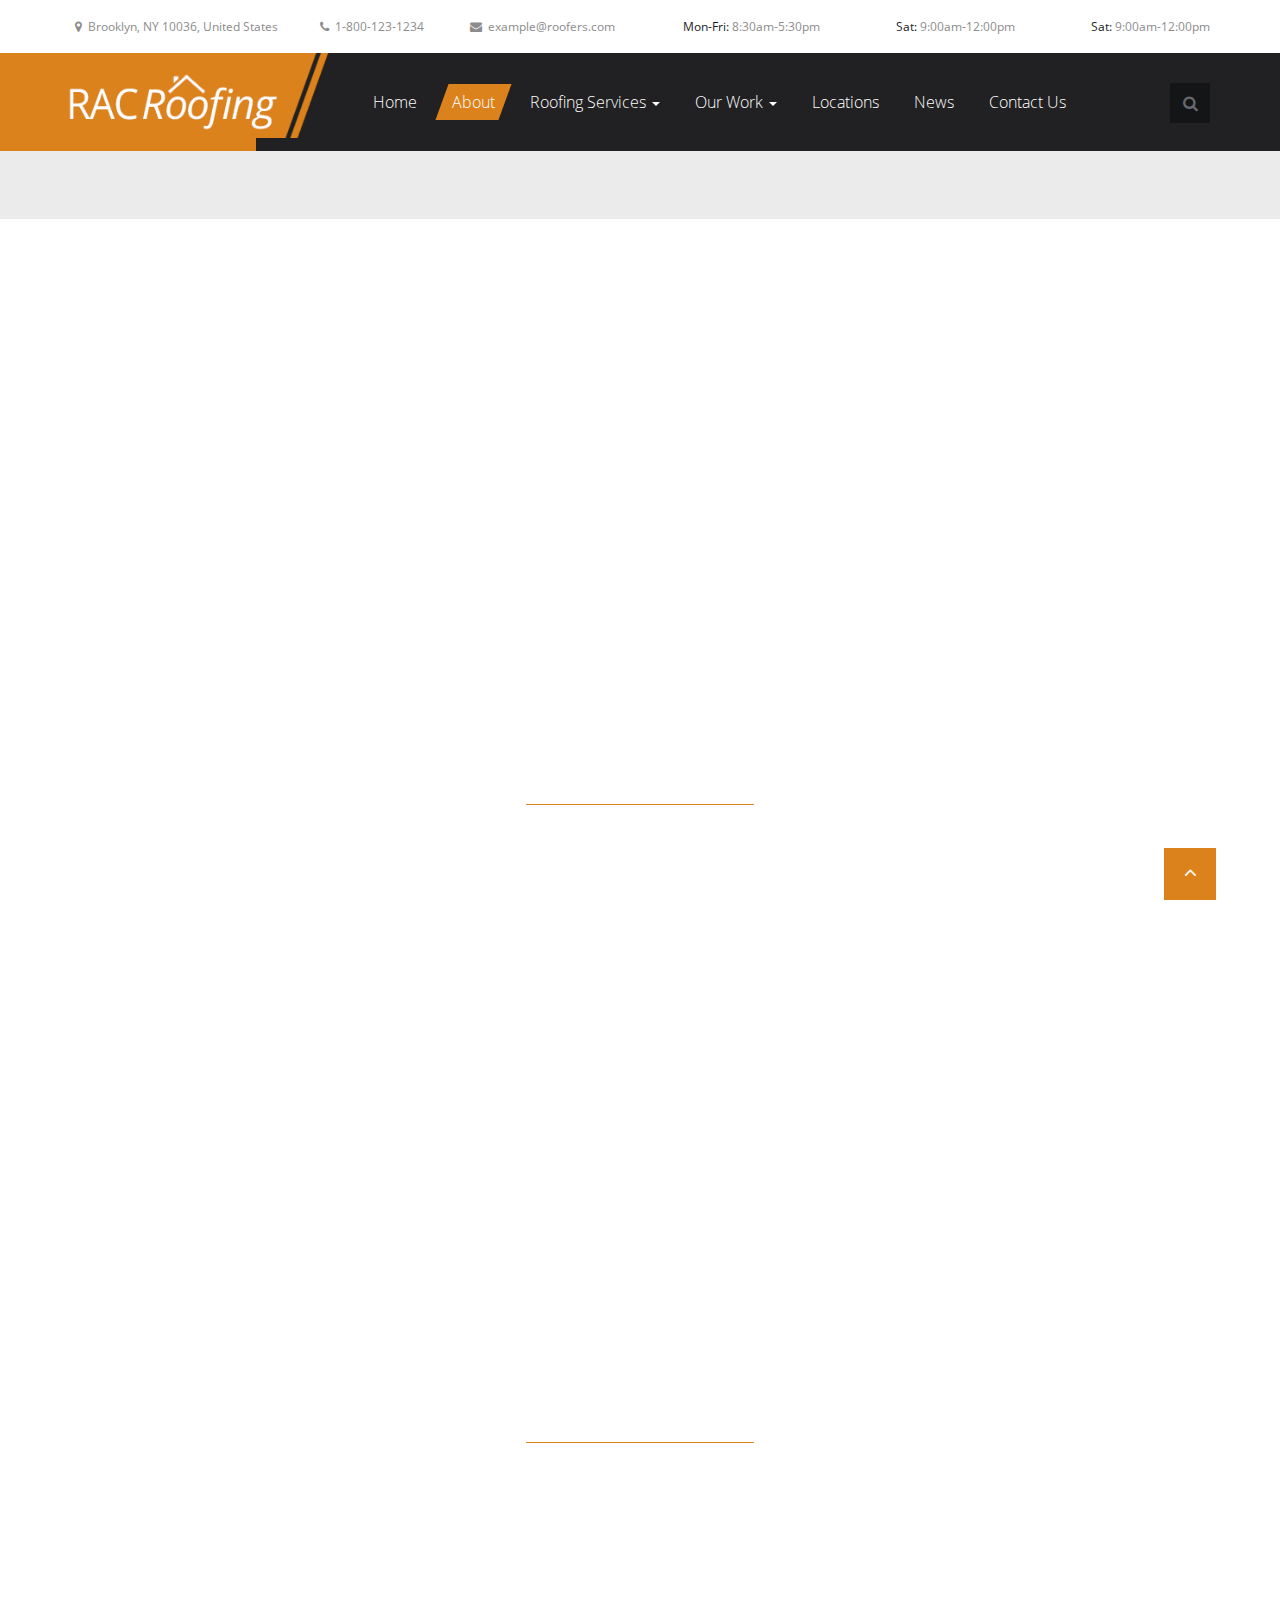
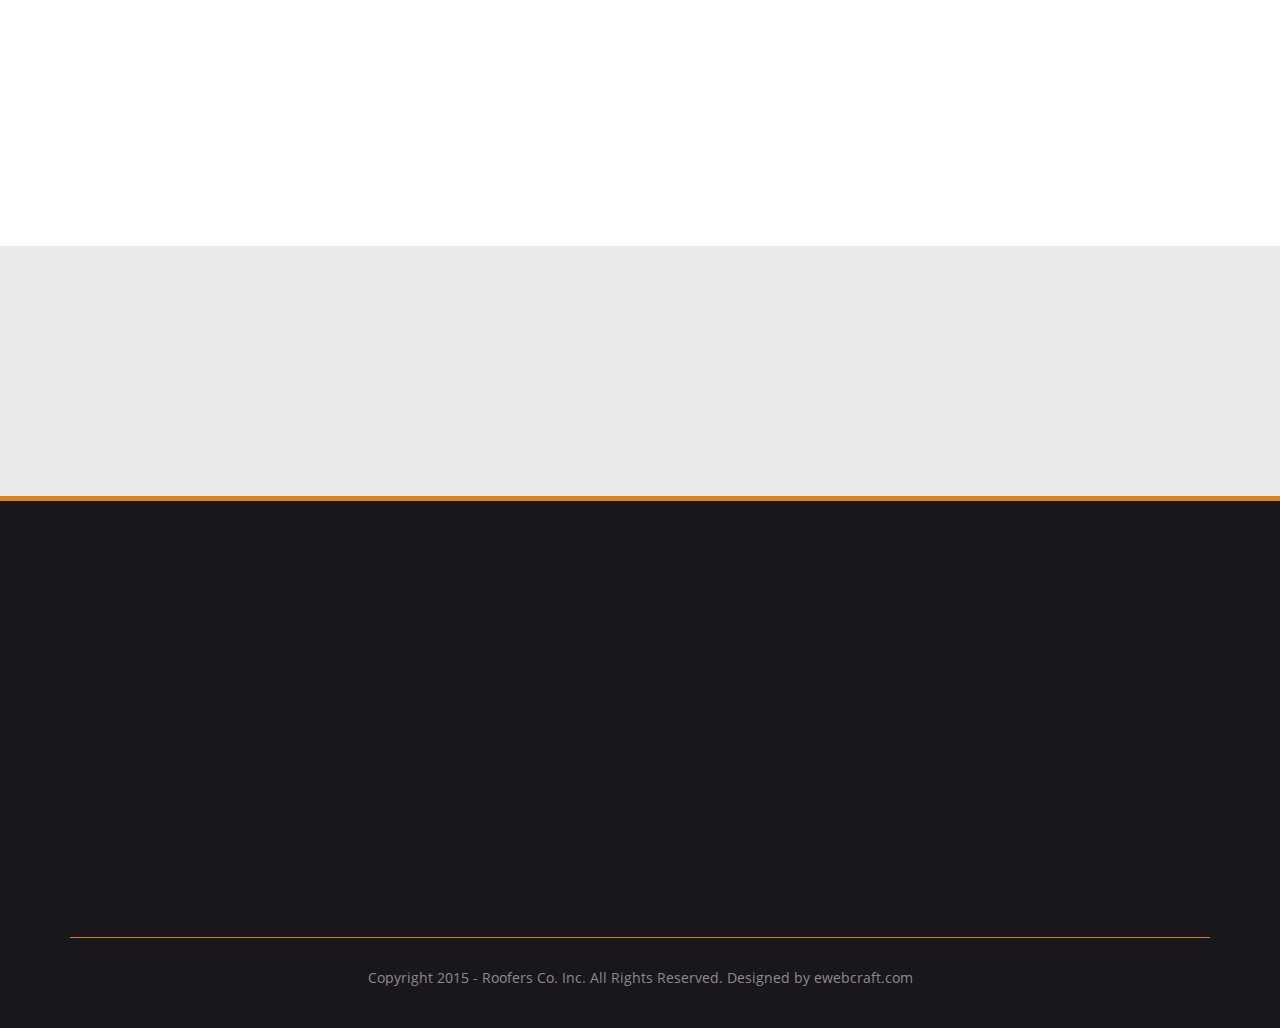
==== about.html @ cd8c09f7 "Commit of site" ====
<!doctype html>
<html>
<head>
<meta charset="utf-8">
<meta content="width=device-width, initial-scale=1.0" name="viewport">
<title>About Us</title>
<link rel="stylesheet" type="text/css" href="css/bootstrap.min.css">
<link rel="stylesheet" type="text/css" href="css/font-awesome.min.css">
<link rel="stylesheet" type="text/css" href="css/owl.carousel.css">
<link rel="stylesheet" type="text/css" href="css/style.css">
<link rel="stylesheet" type="text/css" href="css/animate-custom.css">
<link rel="stylesheet" type="text/css" href="css/loader.css">

</head>

<body>
<div id="loader-wrapper">
    <div id="loader"></div>
    <div class="loader-section section-left"></div>
    <div class="loader-section section-right"></div>
    <div class="load_title">Roofing Services Premier HTML</div>
</div>
<div class="container">
    <a href="#" class="back-to-top text-center" style="display: inline;">
    <i class="fa fa-angle-up"></i>
    </a>
</div>

<header>
    <div class="container">
      <div class="row text-center top-info">
              <div class="col-md-6 col-sm-6 col-xs-6">
            <div class="row">
            <div class="col-md-5 col-sm-5 col-xs-12 info">
                <address>
                <i class="fa fa-map-marker"></i>
                Brooklyn, NY 10036, United States   
                </address>
            </div>
            
            <div class="col-md-3 col-sm-3 col-xs-12 info">
                <span class="address">
                <i class="fa fa-phone"></i>
                 1-800-123-1234  
                </span>
            </div>
            
            <div class="col-md-4 col-sm-4 col-xs-12 info">
                <span class="address">
                <i class="fa fa-envelope"></i>
                <a href="mailto:example@roofers.com">example@roofers.com</a>
                </span>
            </div>
            </div>

            </div>
            
           <div class="col-md-6 col-sm-6 col-xs-6">
           <div class="row timing">
           <div class="col-md-4 col-sm-4 col-xs-12 text-right">
                <span class="address">
                <span class="color">Mon-Fri:</span> 8:30am-5:30pm  
                </span>
            </div>
            
            <div class="col-md-4 col-sm-4 col-xs-12 text-right">
                <span class="address">
                <span class="color">Sat:</span> 9:00am-12:00pm
                </span>
            </div>
            
            <div class="col-md-4 col-sm-4 col-xs-12 text-right">
                <span class="address">
                <span class="color">Sat:</span> 9:00am-12:00pm
                </span>
            </div>
            </div>

          </div>
        </div>
    </div> <!--CONTAINER-->
</header>

<div class="navigation">
	<div class="container">
    	<div class="row">
        	<div class="col-md-3 col-sm-3 col-xs-4 logo">
            <div class="logo">
            	<a href="index.html">
                <img src="images/logo.png" alt="logo" class="img-responsive"></a>
            </div>
            </div>
            
            <div class="col-md-9 col-sm-9 col-xs-8">
            <nav class="navbar navbar-default">
                <div class="navbar-header">
                  <button type="button" class="navbar-toggle" data-toggle="collapse" data-target=".nav-collapse">
                    <span class="icon-bar"></span>
                    <span class="icon-bar"></span>
                    <span class="icon-bar"></span>
                  </button>
                   <!--<a class="navbar-brand" href="#"><img src="images/logo.png" alt="logo" class="img-responsive"></a>-->
                </div>
                <div class="collapse navbar-collapse nav-collapse">
                	<ul class="nav navbar-nav navbar-left">
                        <li><a href="index.html"> Home </a></li>
                        <li class="active"><a href="about.html"> About </a></li>
                        <li class="dropdown">
                          <a href="services.html" class="dropdown-toggle" data-toggle="dropdown">
                          Roofing Services <b class="caret"></b></a>
                          <ul class="dropdown-menu">
                            <li><a href="services.html">Roofing Services </a></li>
                            <li><a href="services-detail.html">Services Details</a></li>
                          </ul>
                        </li>
                        
                        <li class="dropdown">
                          <a href="our-work.html" class="dropdown-toggle" data-toggle="dropdown">
                          Our Work <b class="caret"></b></a>
                          <ul class="dropdown-menu">
                            <li><a href="our-work.html">Our Work </a></li>
                            <li><a href="work-detail.html">Work Details</a></li>
                          </ul>
                        </li>
                        <li><a href="locations.html"> Locations </a></li>
                        <li><a href="news.html"> News </a></li>
                        <li><a href="contact.html"> Contact Us </a></li>
                        
                    </ul>
                    <div class="search-container hidden-sm hidden-xs">
                   	 <form class="searchbox navbar-form ">
                    <input type="text" class="searchbox-input search" placeholder="search here" name="search" required>
                    <button type="submit" class="searchbox-submit searchbox-icon" value=""><i class="fa fa-search"></i>
                    </button>
                    </form>
                    </div>
               </div>
           </nav>
           </div>
        </div>
    </div>
</div>

<div class="page-nav">
    <div class="container">
        <div class="row">
            <div class="top-nav2">
                <div class="col-md-9 col-sm-9 col-xs-6 jw-animate-gen noOpacity" data-gen="fadeInLeft" data-gen-offset="50%">
                <span class="heading">About us</span>
                </div>
                <div class="col-md-3 col-sm-3 col-xs-6 text-right jw-animate-gen noOpacity" data-gen="fadeInRight" data-gen-offset="50%">
                <span class="inner-link">
                <a href="index.html">Home <i class="fa fa-angle-double-right"></i></a>
               </span>
                <span class="inner-link">About Us</span>
                </div>
            </div>
        </div>
    </div>
</div>


<section class="about-section">
  <div class="container">
    <div class="meet-us">
      <div class="row">
        <div class="col-md-5 col-sm-5 col-xs-12 jw-animate-gen noOpacity" data-gen="fadeInLeft" data-gen-offset="70%">
            <div class="about-slider">
                <div class="carousel slide abt-carousel">
                   <div class="carousel-inner">
                    <div class="item active">
                        <div class="bannerImage">
                            <a href="#"><img src="images/about-main.jpg" alt="about slider"></a>
                        </div>
                    </div><!-- /Slide1 --> 
        
                    <div class="item">
                        <div class="bannerImage">
                            <a href="#"><img src="images/about-main2.jpg" alt="about slider"></a>
                        </div>
                                                                 
                    </div><!-- /Slide2 -->             
        
                    <div class="item">
                        <div class="bannerImage">
                           <a href="#"><img src="images/about-main3.jpg" alt="about slider"></a>
                        </div>
                    </div><!-- /Slide2 -->                      
                </div>
                
                <div class="control-box">                            
                    <a data-slide="prev" href=".abt-carousel" class="carousel-control left">
                    <i class="fa fa-angle-double-left"></i>
                    </a>
                    <a data-slide="next" href=".abt-carousel" class="carousel-control right">
                    <i class="fa fa-angle-double-right"></i>
                    </a>
                </div><!-- /.control-box -->   
                                      
                </div><!-- Carousel -->
                        
            </div>
        </div>
                  
          <div class="col-md-7 col-sm-7 col-xs-12 jw-animate-gen noOpacity" data-gen="fadeInRight" data-gen-offset="65%">
          <h1 class="jw-animate-gen noOpacity" data-gen-offset="85%" data-gen="fadeInDown">
          Hello, Meet Us!</h1>
          <h2>The Ultimate, Multipurpose Busiess template</h2>
          <p>
          Duis autem eumre dolor hendrerit vulputate vesse molestie consequat vel illum doloraeu feugiat nulla facilisis at vero eros accumsan et iusto odio dignissim. Qlandit praesent luptatum zzril delenit augue duis dolore feugait nulla facilisi. Lorem ipsum dolor sit amet, consectetuer adipiscing elit, sed diam nonummy nibh euismod tincidunt ut laoreet dolore magna aliquam erat volutpat. Duis autem eumre dolor hendrerit vulputate velit esse molestie consequat vel illum doloraeu.

          </p>
                   <div class="jw-animate-gen noOpacity" data-gen-offset="75%" data-gen="fadeIn">
                   <a href="news.html" class="red-button  btn-4 btn-4c">
                  <span>read more</span>
                  </a>
                  </div>
          </div>
      </div>
      
      
    </div>
    
  </div> <!--CONTAINER-->
</section>

<section class="services">
<div class="container">
    <div class="row">
        <div class="col-md-12 col-sm-12 col-xs-12 text-center">
        	<h1 class="jw-animate-gen noOpacity" data-gen-offset="80%" data-gen="fadeInDown">
            Our Roofing Services</h1>
            <hr class="center">
        </div>
        
    </div>

  <div class="row">
    <div class="col-md-12 col-sm-12 col-xs-12">
    <div class="carousel slide myCarousel">
        <div class="carousel-inner">
            <div class="item active">
                    <ul>
                        <li class="col-md-4 col-sm-4 col-xs-12">
                           <div class="effect jw-animate-gen noOpacity" data-gen-offset="90%" data-gen="fadeIn">
                             <img src="images/service1.png" alt="services" class="img-responsive">
                             	<span class="overlay-effect">
                                  Roof Leak Repair
                                 </span>
                             	<span class="button-effect">
                                <a href="services-detail.html" class="red-button  btn-4 btn-4c">
                                 <span>read more</span>
                                </a>
                               </span>
                            </div>
                        </li>
                        <li class="col-md-4 col-sm-4 col-xs-12">
                           <div class="effect jw-animate-gen noOpacity" data-gen-offset="85%" data-gen="fadeIn">
                             <img src="images/service2.png" alt="services" class="img-responsive">
                                <span class="overlay-effect">
                                  Roof Leak Repair
                                </span>
                             	<span class="button-effect">
                                <a href="services-detail.html" class="red-button  btn-4 btn-4c">
                                 <span>read more</span>
                                </a>
                              </span>
                            </div>
                            
                        </li>
                        <li class="col-md-4 col-sm-4 col-xs-12">
                           <div class="effect jw-animate-gen noOpacity" data-gen-offset="80%" data-gen="fadeIn">
                             <img src="images/service3.png" alt="services" class="img-responsive">
                                <span class="overlay-effect">
                                  Roof Leak Repair
                                </span>
                             	<span class="button-effect">
                                <a href="services-detail.html" class="red-button  btn-4 btn-4c">
                                 <span>read more</span>
                                </a>
                              </span>
                            </div>
                            
                        </li>
                        
                    </ul>
              </div><!-- /Slide1 --> 
            <div class="item">
                    <ul>
                        <li class="col-md-4 col-sm-4 col-xs-12">
                           <div class="effect jw-animate-gen noOpacity" data-gen-offset="90%" data-gen="fadeIn">
                             <img src="images/service4.png" alt="services" class="img-responsive">
                                <span class="overlay-effect">
                                  Roof Leak Repair
                                </span>
                             	<span class="button-effect">
                                <a href="services-detail.html" class="red-button  btn-4 btn-4c">
                                 <span>read more</span>
                                </a>
                               </span>
                            </div>
                            
                        </li>
                        <li class="col-md-4 col-sm-4 col-xs-12">
                           <div class="effect jw-animate-gen noOpacity" data-gen-offset="85%" data-gen="fadeIn">
                             <img src="images/service5.png" alt="services" class="img-responsive">
                                <span class="overlay-effect">
                                  Roof Leak Repair
                                </span>
                             	<span class="button-effect">
                                <a href="services-detail.html" class="red-button  btn-4 btn-4c">
                                 <span>read more</span>
                                </a>
                              </span>
                            </div>
                            
                        </li>
                        <li class="col-md-4 col-sm-4 col-xs-12">
                           <div class="effect jw-animate-gen noOpacity" data-gen-offset="80%" data-gen="fadeIn">
                              <img src="images/service6.png" alt="services" class="img-responsive">
                                <span class="overlay-effect">
                                  Roof Leak Repair
                                  </span>
                             	<span class="button-effect">
                                <a href="services-detail.html" class="red-button  btn-4 btn-4c">
                                 <span>read more</span>
                                </a>
                              </span>
                            </div>
                            
                        </li>
                        
                    </ul>
              </div><!-- /Slide2 --> 
            
        </div>
        
        <div class="control-box"> 
     <div class="jw-animate-gen noOpacity" data-gen-offset="90%" data-gen="fadeIn">                           
      <a data-slide="prev" href=".myCarousel" class="carousel-control left">
      <span><i class="fa fa-angle-left"></i></span>
      </a>
      </div>
      <div class="jw-animate-gen noOpacity" data-gen-offset="90%" data-gen="fadeIn">
        <a data-slide="next" href=".myCarousel" class="carousel-control right">
         <span><i class="fa fa-angle-right"></i></span>
         </a>
      </div>
    </div>
    </div><!-- myCarousel -->
        
    </div>
  </div>
</div>
</section>

<section id="our-crew">
    <div class="container">
        <div class="row">
            <div class="col-md-12 col-sm-12 col-xs-12 text-center">
               <h1 class="jw-animate-gen noOpacity" data-gen-offset="85%" data-gen="fadeInDown">
               Meet our Crew</h1>
            	<hr class="center">
                <p class="jw-animate-gen noOpacity" data-gen-offset="80%" data-gen="fadeInDown">Mauris accumsan eros eget libero posuere vulputate. Etiam elit elit, 
                elementum sed<br> 
				varius at lacinia dui sed, ultricies sapien. 

                </p>
                
            </div>   
        </div>
        
        <div class="row">
            <div class="col-md-3 col-sm-3 col-xs-12">
                <div class="description jw-animate-gen noOpacity" data-gen-offset="90%" data-gen="fadeIn">
                    <div class="img">
                      <img src="images/our-crew1.png" alt="" class="img-responsive">
                        <div class="overlay-abt text-center">
                           <h3>Jessica Flower</h3>
                           <p>Manager</p>
                           <span class="hr">
                            <span class="center"></span>
                           </span>
                              <ul class="info">
                                  <li><a href="#"><i class="fa fa-youtube"></i></a></li>
                                  <li><a href="#"><i class="fa fa-twitter"></i></a></li>
                                  <li><a href="#"><i class="fa fa-facebook"></i></a></li>
                                  <li><a href="#"><i class="fa fa-google-plus"></i></a></li>
                              </ul> 
                        </div>
                   </div>
              </div>
            </div>
            
            <div class="col-md-3 col-sm-3 col-xs-6">
                <div class="description jw-animate-gen noOpacity" data-gen-offset="85%" data-gen="fadeIn">
                    <div class="img">
                      <img src="images/our-crew2.png" alt="" class="img-responsive">
                        <div class="overlay-abt text-center">
                           <h3>Micheal Smarten</h3>
                           <p>Director</p>
                           <span class="hr">
                            <span class="center"></span>
                           </span>
                              <ul class="info">
                                  <li><a href="#"><i class="fa fa-youtube"></i></a></li>
                                  <li><a href="#"><i class="fa fa-twitter"></i></a></li>
                                  <li><a href="#"><i class="fa fa-facebook"></i></a></li>
                                  <li><a href="#"><i class="fa fa-google-plus"></i></a></li>
                              </ul> 
                        </div>
                   </div>

                </div>
            </div>
            
            <div class="col-md-3 col-sm-3 col-xs-6">
                <div class="description jw-animate-gen noOpacity" data-gen-offset="80%" data-gen="fadeIn">
                    <div class="img">
                      <img src="images/our-crew3.png" alt="" class="img-responsive">
                        <div class="overlay-abt text-center">
                           <h3>Whitney Rose</h3>
                           <p>CEO</p>
                           <span class="hr">
                            <span class="center"></span>
                           </span>
                              <ul class="info">
                                  <li><a href="#"><i class="fa fa-youtube"></i></a></li>
                                  <li><a href="#"><i class="fa fa-twitter"></i></a></li>
                                  <li><a href="#"><i class="fa fa-facebook"></i></a></li>
                                  <li><a href="#"><i class="fa fa-google-plus"></i></a></li>
                              </ul> 
                        </div>
                   </div>
    
                </div>
            </div>
            
            <div class="col-md-3 col-sm-3 col-xs-6">
                <div class="description jw-animate-gen noOpacity" data-gen-offset="80%" data-gen="fadeIn">
                    <div class="img">
                      <img src="images/our-crew4.png" alt="" class="img-responsive">
                        <div class="overlay-abt text-center">
                           <h3>Peter Priston</h3>
                           <p>Founder</p>
                           <span class="hr">
                            <span class="center"></span>
                           </span>
                              <ul class="info">
                                  <li><a href="#"><i class="fa fa-youtube"></i></a></li>
                                  <li><a href="#"><i class="fa fa-twitter"></i></a></li>
                                  <li><a href="#"><i class="fa fa-facebook"></i></a></li>
                                  <li><a href="#"><i class="fa fa-google-plus"></i></a></li>
                              </ul> 
                        </div>
                   </div>
                </div>
            </div>
            
        </div>
    
    </div>

</section>

<!--containing multiple logos-->
<section id="partners" class="partners partner-bg"> 
  <div class="container">
    <div class="row">
        <div class="col-md-12 col-sm-12 col-xs-12">
            <h1 class="jw-animate-gen noOpacity" data-gen-offset="85%" data-gen="fadeIn">
            Our Partners</h1>
        </div> 
        
        <div class="col-md-12 col-sm-12 col-xs-12 jw-animate-gen noOpacity" data-gen-offset="80%" data-gen="fadeInDown">
         <div id="owl-example" class="owl-carousel">
        <div class="item">
          <img src="images/logo1.png" alt="Logo">
        </div>
        <div class="item">
          <img src="images/logo2.png" alt="Logo">
        </div>
        <div class="item">
          <img src="images/logo3.png" alt="Logo">
        </div>
        <div class="item">
          <img src="images/logo4.png" alt="Logo">
        </div>
        <div class="item">
          <img src="images/logo1.png" alt="Logo">
        </div>
        <div class="item">
          <img src="images/logo2.png" alt="Logo">
        </div>
        <div class="item">
          <img src="images/logo3.png" alt="Logo">
        </div>
        <div class="item">
          <img src="images/logo4.png" alt="Logo">
        </div>
         </div>
       </div>
    </div>
  </div>
</section>

<footer id="footer">
    <div class="container">
        <div class="row">
          <div class="col-md-4 col-sm-4 col-xs-12">
                <div class="footer-detail jw-animate-gen noOpacity" data-gen-offset="80%" data-gen="fadeInUp">
                 <h3>Latest Posts</h3>
                 <hr class="center">
                 <div class="row">
                     <div class="col-md-3 col-sm-4 col-xs-3">
                     <img src="images/latest-post.png" alt="our posts" class="img-responsive"> 
                     </div>
                            
                    <div class="col-md-9 col-sm-8 col-xs-9 nospace">
                    <a href="news.html">Sed ut perspiciatis unde omnisiste natus error</a>
                    </div>
                </div>
                  <div class="row">
                     <div class="col-md-3 col-sm-4 col-xs-3">
                     <img src="images/latest-post2.png" alt="our posts" class="img-responsive"> 
                     </div>
                            
                    <div class="col-md-9 col-sm-8 col-xs-9 nospace">
                    <a href="news.html">ut perspiciatis unde omnis iste natus error</a>
                    </div>
                </div>
                  <div class="row">
                     <div class="col-md-3 col-sm-4 col-xs-3">
                     <img src="images/latest-post3.png" alt="our posts" class="img-responsive"> 
                     </div>
                            
                    <div class="col-md-9 col-sm-8 col-xs-9 nospace">
                    <a href="news.html">Sed ut perspiciatis unde omnis iste natus error</a>
                    </div>
                </div>                
            </div>
          </div>
          <div class="col-md-4 col-sm-4 col-xs-12">
            <div class="footer-detail jw-animate-gen noOpacity" data-gen-offset="90%" data-gen="fadeInUp">
              <h3>Our Services</h3>
              <hr class="center">
              <ul class="inline">
                <li>
                  <a href="services-detail.html">
                    <i class="fa fa-angle-double-right"></i> 
                      Residential Roofing
                  </a>
                </li>
                <li>
                  <a href="services-detail.html">
                    <i class="fa fa-angle-double-right"></i> 
                      Commercial Roofing
                  </a>
                </li>
                <li>
                  <a href="services-detail.html">
                    <i class="fa fa-angle-double-right"></i> 
                      Roof Replacement
                  </a>
                </li>
                <li>
                  <a href="services-detail.html">
                    <i class="fa fa-angle-double-right"></i> 
                      Roofing Repair
                  </a>
                </li>
                <li>
                  <a href="services-detail.html">
                    <i class="fa fa-angle-double-right"></i> 
                      Roof Maintainance
                  </a>
                </li>
                <li>
                  <a href="services-detail.html">
                    <i class="fa fa-angle-double-right"></i> 
                      Emergency Roofing Response
                  </a>
                </li>
              </ul>
            </div>
          </div>            
          <div class="col-md-4 col-sm-4 col-xs-12">
            <div class="footer-detail jw-animate-gen noOpacity" data-gen-offset="80%" data-gen="fadeInUp">
              <h3>Latest Project</h3>
              <hr class="center">
              <div class="col-md-4 col-sm-4 col-xs-6 latest-project">
                <img class="img-responsive" src="images/latest-project-1.jpg" alt="project-1">
                <a href="work-detail.html">
                  <span class="latest-project-overlay">
                  <i class="fa fa-external-link"></i>
                  </span>
                </a>
              </div>
              <div class="col-md-4 col-sm-4 col-xs-6 latest-project">
                <img class="img-responsive" src="images/latest-project-2.jpg" alt="project-2">
                <a href="work-detail.html">
                  <span class="latest-project-overlay">
                  <i class="fa fa-external-link"></i>
                  </span>
                </a>
              </div>
              <div class="col-md-4 col-sm-4 col-xs-6 latest-project">
                <img class="img-responsive" src="images/latest-project-3.jpg" alt="project-3">
                <a href="work-detail.html">
                  <span class="latest-project-overlay">
                  <i class="fa fa-external-link"></i>
                  </span>
                </a>
              </div>
              <div class="col-md-4 col-sm-4 col-xs-6 latest-project">
                <img class="img-responsive" src="images/latest-project-4.jpg" alt="project-4">
                <a href="work-detail.html">
                  <span class="latest-project-overlay">
                  <i class="fa fa-external-link"></i>
                  </span>
                </a>
              </div>
              <div class="col-md-4 col-sm-4 col-xs-6 latest-project">
                <img class="img-responsive" src="images/latest-project-5.jpg" alt="project-5">
                <a href="work-detail.html">
                  <span class="latest-project-overlay">
                    <i class="fa fa-external-link"></i>
                  </span>
                </a>
              </div>
              <div class="col-md-4 col-sm-4 col-xs-6 latest-project">
                <img class="img-responsive" src="images/latest-project-6.jpg" alt="project-6">
                <a href="work-detail.html">
                  <span class="latest-project-overlay">
                  <i class="fa fa-external-link"></i>
                  </span>
                </a>
              </div>
            </div>
          </div>            
        </div>
        <div class="row">
            <div class="col-md-12 col-sm-12 col-xs-12">
            <p class="copy-right text-center">
            Copyright 2015 - Roofers Co. Inc. All Rights Reserved. Designed by
            <a href="#"> ewebcraft.com</a>
            </p>
            </div>
        </div>        
    </div>
</footer>

<script src="js/jquery-1.11.1.min.js"></script>
<script src="js/bootstrap.min.js"></script>
<script src="js/waypoints.js"></script>
<script src="js/smoothScroll.js"></script>
<script src="js/modernizr.js"></script>
<script src="js/owl.carousel.js"></script>
<script src="js/owl-slider.js"></script>
<script src="js/custom.js"></script>
<script type="text/javascript">
(function($) {
	"use strict";
		
	if (Modernizr.touch) {
            // show the close overlay button
            $(".close-overlay").removeClass("hidden");
            // handle the adding of hover class when clicked
            $(".img").on("click",function(e){
                if (!$(this).hasClass("hover")) {
                    $(this).addClass("hover");
                }
            });
            // handle the closing of the overlay
            $(".close-overlay").on("click",function(e){
                e.preventDefault();
                e.stopPropagation();
                if ($(this).closest(".img").hasClass("hover")) {
                    $(this).closest(".img").removeClass("hover");
                }
            });
        } else {
            // handle the mouseenter functionality
            $(".img").mouseenter(function(){
                $(this).addClass("hover");
            })
            // handle the mouseleave functionality
            .mouseleave(function(){
                $(this).removeClass("hover");
            });
        }
	
	 })(jQuery);
</script>
</body>
</html>
---- css/style.css ----
@charset "utf-8";

/*
[generic Table of contents]

* body
	+ header
		- .logo
	+ navigation
	+ .section2
		- #slider-with-blocks-1
		- .royalSlider
		
	+ .roofers-bg
		- .roofers
	+ #estimation
		- .estimation-toggle
			- .estimation
				- form
		- .toggle
	
	+ .services
		- .quote-carousel
			- .carousel-inner
		    	- .item
					- .overlay-effect
						- .button-effect

	+ .greybox

	+.latest-news
		- .news-detail
		
	+ .feature
		- #feature-carousel
			- .feature-work
				- .img
					- .overlay
			
	+ .partners
		- .flexiselDemo3
			- #portfolio
				- .item
				- .img
	+ .page-nav
		- .top-nav2
			- .heading
			- .inner-link
			
	+ .about-section
		- .meet-us
			- .about-slider
				- .abt-carousel
					- .bannerImage
	+.our-crew
		- .description
			- .description-pics
			
	+ .partner-bg

	+ # main-services
		- .services-wrap
			- #portfolio-filter
			- #portfolio-list
		- .clients-bg
			- .clients
			
	+ # main-gallery
		- .work-wrap
			- .filter-list
				- .filter
			- .portfolio
					
    + #location
		- .locations
		- .diamond-inner
					
    + #googleMap
    + .contact-wrap
	   - .contact
	   			
	+ #footer
		- .footer-detail
*/

body{
	height:100%;
	width:100%;
	font-family: 'OpenSansRegular';
	font-size:16px;
	color:#35383e;
	margin:0;
	padding:0;
	font-weight:lighter;
}

@font-face {
    font-family: 'RobotoRegular';
    src: url('../fonts/RobotoRegular.eot');
    src: url('../fonts/RobotoRegular.eot') format('embedded-opentype'),
         url('../fonts/RobotoRegular.woff2') format('woff2'),
         url('../fonts/RobotoRegular.woff') format('woff'),
         url('../fonts/RobotoRegular.ttf') format('truetype'),
         url('../fonts/RobotoRegular.svg#RobotoRegular') format('svg');
}
@font-face {
    font-family: 'RobotoBold';
    src: url('../fonts/RobotoBold.eot');
    src: url('../fonts/RobotoBold.eot') format('embedded-opentype'),
         url('../fonts/RobotoBold.woff2') format('woff2'),
         url('../fonts/RobotoBold.woff') format('woff'),
         url('../fonts/RobotoBold.ttf') format('truetype'),
         url('../fonts/RobotoBold.svg#RobotoBold') format('svg');
}
@font-face {
    font-family: 'RobotoLight';
    src: url('../fonts/RobotoLight.eot');
    src: url('../fonts/RobotoLight.eot') format('embedded-opentype'),
         url('../fonts/RobotoLight.woff2') format('woff2'),
         url('../fonts/RobotoLight.woff') format('woff'),
         url('../fonts/RobotoLight.ttf') format('truetype'),
         url('../fonts/RobotoLight.svg#RobotoLight') format('svg');
}


@font-face {
    font-family:'OpenSansRegular';
    src: url('../fonts/opensans-regular.eot');
    src: url('../fonts/opensans-regular.eot') format('embedded-opentype'),
         url('../fonts/opensans-regular.woff2') format('woff2'),
         url('../fonts/opensans-regular.woff') format('woff'),
         url('../fonts/opensans-regular.ttf') format('truetype'),
         url('../fonts/opensans-regular.svg#OpenSansRegular') format('svg');
}
@font-face {
  font-family: 'OpenSans-Bold';
  src: url('../fonts/OpenSans-Bold.eot?#iefix') format('embedded-opentype'),
      url('../fonts/OpenSans-Bold.woff') format('woff'), 
	  url('../fonts/OpenSans-Bold.ttf')  format('truetype'), 
	  url('../fonts/OpenSans-Bold.svg#OpenSans-Bold') format('svg');
  font-weight: normal;
  font-style: normal;
}
@font-face {
    font-family: 'OpenSansLight';
    src: url('../fonts/opensans-light.eot');
    src: url('../fonts/opensans-light.eot') format('embedded-opentype'),
         url('../fonts/opensans-light.woff2') format('woff2'),
         url('../fonts/opensans-light.woff') format('woff'),
         url('../fonts/opensans-light.ttf') format('truetype'),
         url('../fonts/opensans-light.svg#OpenSansLight') format('svg');
}

/*for scroll button to reach on top*/
.back-to-top {
	position: fixed;
	bottom: 0;
	right:5%;
	width: 52px;
	height: 52px;
	z-index:777100;
	display: none;
	text-decoration: none;
	color: #fff;
	font-size:20px;
	background:#DB821C;
	padding:10px;
}
.back-to-top:hover , .back-to-top:focus{
	 color: #ffffff;
}
.overflow{
	overflow:hidden;
}
a{ text-decoration:none; color:#35383e; }
a:hover{ text-decoration:none;  color:#DB821C;}
a:focus{ outline:none; }
ul{
	margin:0;
	padding:0;
	list-style:none;
}
h1{
	font-family:'RobotoRegular';
	font-size:35px;
	margin:0;
}
h3{
	font-family:'RobotoRegular';
}
strong{ font-family: 'OpenSans-Bold'; }
.nospace{
	padding-left:0;
}
header{
	color:#8c8c8c;
	font-size:12px;
	 padding: 18px 0;
}
header .fa{
	margin-right:3px;
}
header address{
	display:inline;
	margin:0;
}
.address{}
.address a{
	color:#8c8c8c;
}
.color{
	color:#191b1e;
}
/*NAVIGATION*/
.navigation{
	background:#212022;
	width:100%;
	position:relative;
}
.navigation:before, .navigation:after {
	bottom: 0;
	content: "";
	position: absolute;
	top: 0;
}
.navigation:before {
	right:80%;
	background:#DB821C;
	width: 100%;
}
.navigation:after {
	left: 100%;
	background:#212022;
}
.navigation .logo{
	padding-left: 0px;
}
.navigation .logo a{
}
nav {
    background-color: transparent !important;
    border: medium none !important;
	z-index:999;
}
.navbar{
	margin-bottom:0 !important;
	padding:31px 0;
	z-index:999;
	border: none;
	border-radius: 0px;
}
.navbar li {
	z-index:999;
	margin-left:5px;
	margin-right:10px;
}
.navbar-form.navbar-right:last-child{
	margin-right:0 !important;
}
.navbar-nav > li > a{
	font-family: 'OpenSansLight';
    color:#fff !important;
	font-size:16px;
	padding:8px 10px;
	display:inline-block;
	text-shadow: none;
}
.navbar-collapse{
	margin-right:30px;
	margin-left:-20px;
}
/* menu on hover - with animation */
.dropdown-menu{
	min-width:110%;
	border: none;
	z-index:999;
}
.dropdown.drop-collapsed .dropdown-menu {
  height: 0 !important;
  z-index:999;
}
.dropdown .dropdown-menu {
  overflow: hidden;
  -webkit-transition: height 0.65s ease;
  transition: height 0.65s ease;
}
.dropdown-menu .divider {
    background-color:#fff;
}
.navbar-nav > li > .dropdown-menu {
  display: block;
  visibility: hidden;
  opacity:0;
  border-radius:0;
}
.navbar-nav > li.open .dropdown-menu {
    visibility: visible;
    opacity: 1;
    background:#DB821C;
}
.navbar-nav > li.open .dropdown-menu >li
{
	border-top:1px solid #fff;
	padding-bottom:10px;
	padding-top:10px;
	margin-right:0 !important;
	margin-left:0 !important;	
}
.navbar-nav > li.open .dropdown-menu >li:first-child
{
	border:none;	
}
.navbar-nav > li.open .dropdown-menu >li a{
	color:#fff;
	-moz-transform:skew(20deg);
    -webkit-transform:skew(20deg);
    -o-transform:skew(20deg); 
    -ms-transform:skew(20deg);
    transform:skew(20deg);
	padding-left:15px;
}

.navbar-nav > li.open .dropdown-menu >li a:hover
{
	background-color:transparent;
	color:#35383e;	
}

.navbar-nav> li.dropdown.open.active > a:hover, 
.navbar-nav > li.dropdown.open{
    color:#fff;
    background-color:transparent;
	-moz-transform:skew(20deg);
    -webkit-transform:skew(20deg);
    -o-transform:skew(20deg); 
    -ms-transform:skew(20deg);
    transform:skew(20deg);
}
.navbar-default .navbar-nav > li.active ,.navbar-default .navbar-nav > li:hover{
	-moz-transform:skew(-20deg);
    -webkit-transform:skew(-20deg);
    -o-transform:skew(-20deg);
    -ms-transform:skew(-20deg);
    transform:skew(-20deg);
	background:#DB821C;
}

.navbar-default .navbar-nav > li.active > a ,.navbar-default .navbar-nav > li:hover > a, .navbar-default .navbar-nav > li:hover > a
{
	background:transparent !important;
	-moz-transform:skew(20deg);
    -webkit-transform:skew(20deg);
    -o-transform:skew(20deg);
    -ms-transform:skew(20deg);
    transform:skew(20deg);
}
/* Searchbar */
.search-container {
    width:21%;
    position: absolute;
    top:30px;
    right:0;
	z-index:10000;
}
.search-container form{
	margin:0;
	padding-left:0;
}
.searchbox {
    height: 40px;
    width: 100%;
}
.searchbox-input {
    position: absolute;
    top: 0;
    right: 0;
    border: 0;
    outline: none;
    background:rgba(0, 0, 0, 0.7);
	font-size:12px;
    width:80%;
    height:40px;
    margin:0;
    padding-left:12px;
    color:#65696d;
    outline-style:none;
    box-shadow:0 0;
    border-color:transparent;
}
.searchbox-input:focus {
    outline-style:none;
    box-shadow:0 0;
    border-color:transparent;
}
.searchbox-icon, .searchbox-submit {
    width:40px;
    height:40px;
    display:block;
    position:absolute;
    top: 0;
    right: 0;
    padding: 0;
    margin: 0;
    border: 0;
    outline: none;
    line-height: 40px;
    text-align: center;
    cursor: pointer;
    color:#65696d;
    background:#131517;
}
.searchbox{
    position: relative;
    min-width: 40px;
    width: 0%;
    height: 40px;
    float: right;
    overflow: hidden;
    -webkit-transition: width 0.1s;
    -moz-transition: width 0.1s;
    -ms-transition: width 0.1s;
    -o-transition: width 0.1s;
    transition: width 0.1s;
}
.searchbox-open{
    width: 100%;
}

/*2ND S4CTION  */

#section2{}
.carousel{
	width:100%;
}
.carousel .container{
	position:relative;
	z-index:998;
}
#section2 .carousel-inner > .item img{ 
	width:100%; 
}
 /*WILL BE USED MANY TIMES*/  
hr{
  border: 0;
  height: 1px;
  width:20% !important;
  position: relative;
  margin:25px auto;
}
.hr{
  background: #DB821C;
  height: 1px;
  width:35% !important;
  position: relative;
  margin:20px auto;
  display:block;
}
.center{
	 background: #DB821C;
}
.center:before{
      	background:#DB821C;
		content: "";
		display: inline-block;
		height: 14px;
		left:50%;
		margin: 0 0 0 -17px;
		position: absolute;
		top: -7px;
		width:40px;
    -moz-transform:skew(-40deg);
    -webkit-transform:skew(-40deg);
    -o-transform:skew(-40deg);
    -ms-transform:skew(-40deg);
    transform:skew(-40deg);
}

/* General button style */
a.red-button {
	text-align:center;
	font-size:18px;
	color: #fff !important;
	font-family:'RobotoRegular';
	padding:5px 10px;
	display: inline-block;
	margin-bottom: 10px;
    margin-top: 20px;
	position: relative;
	-webkit-transition: all 0.3s;
	-moz-transition: all 0.3s;
	transition: all 0.3s;
	width:130px;
	-moz-transform:skew(-25deg);
    -webkit-transform:skew(-25deg);
    -o-transform:skew(-25deg);
    -ms-transform:skew(-25deg);
    transform:skew(-25deg);
}
a.red-button span{
	display: block;
	-moz-transform:skew(25deg);
    -webkit-transform:skew(25deg);
    -o-transform:skew(25deg);
    transform:skew(25deg);
}

.btn-4 {
	overflow: hidden;
	background:#DB821C;
}
.btn-4:hover {
	background:#DB821C;
	color:#fff;
}
.btn-4:before {
	position: absolute;
	-webkit-transition: all 0.3s;
	-moz-transition: all 0.3s;
	transition: all 0.3s;
}
/* Button 4c */
.btn-4c:before {
	content:"\f105";
	left:70%;
	opacity:0;
	top:7px;
	font-family:FontAwesome;
	font-size:18px;
	transform:skew(25deg);
}
.btn-4c:hover:before {
	left:85%;
	opacity:1;
}
.btn-4d:before{
	content: "\f104";
	right:70%;
	opacity:0;
	top:7px;
	font-family:FontAwesome;
	font-size:18px;
}
.btn-4d:hover:before {
	right:90%;
	opacity: 1;
	margin-right:2px;
	margin-left:3px;
}
.owl-theme .owl-controls .owl-buttons div{
   color: #FFF;
   display: inline-block;
   *display: inline;/*IE7 life-saver */
   padding: 0px;
   margin-right: 5px;
   font-weight: normal;	
   width: 50px;
   height: 50px;
   line-height: 48px;
   font-size: 20px;
   text-align: center;
   -webkit-border-radius: 10px;
   -moz-border-radius: 10px;
   border-radius: 10px;
   border: 1px solid #000;
   background: rgba(0,0,0,0.8);
   filter: Alpha(Opacity=80);/*IE7 fix*/
   opacity: 0.8;
}
.owl-theme .owl-controls .owl-buttons .owl-prev {
	position: absolute;
	left: 5px;
	top: 50%;
}
.owl-theme .owl-controls .owl-buttons .owl-next {
	position: absolute;
	right: 0px;
	top: 50%;
}
.owl-theme .owl-controls .owl-buttons div:hover {
	background: #DB821C;
	border-color: #F0A963;
}
 /* ROOFERS SETION */
.roofers-bg{
	 background:#35383e;
	 padding:6% 0;
	 color:#fff;
	 position:relative;
}
.roofers{
	margin-top:33%;
}
.roofers img{
	margin-bottom:38px;
}
.roofers p{
	font-family:'RobotoRegular';
	 color:#bcbcbc;
	 font-size:22px;
}
 /* ROOFERS SETION ENDS */



/*ESTIMATION QUOTE*/

#estimation{
	background:#fff;
	color:#555555;
	position:relative;
	z-index:999;
	padding-top:6%;
}
#estimation p{
	margin-bottom:8%;
}
.estimation{
}
.estimation form{
	 padding:45px 0 30px;
}
.estimation .form-inline .form-group{
	margin-bottom:15px;
	width:100%;
}
.estimation .form-inline .form-group:nth-child(2n){
	margin-right:0;
}
.estimation form .form-control , .estimation form textarea{
	background:#f6f6f6;
	border:1px solid #d6d6d6;
	border-radius:0;
	color:#7b7b7b;
	box-shadow:0 0;
	-webkit-transition: all 0.30s ease-in-out;
	-moz-transition: all 0.30s ease-in-out;
	-ms-transition: all 0.30s ease-in-out;
	-o-transition: all 0.30s ease-in-out;
	transition:all 0.30s ease-in-out;
	width:100%;
}
.estimation form .form-control:focus , .estimation form textarea:focus{
 	  box-shadow:0 0 5px #DB821C;
}
.estimation form textarea{
	margin-bottom:15px;
	resize:vertical;
	padding:6px 12px;
}
.estimation form .btn , .locations .search-form .btn , .contact .btn.btn-default{
	border:none;
	border-radius:0;
	font-size:18px;
	color: #fff !important;
	font-family:'RobotoRegular';
	padding:5px 10px;
	display: inline-block;
	margin-bottom: 10px;
    margin-top: 20px;
	position: relative;
	-webkit-transition: all 0.3s;
	-moz-transition: all 0.3s;
	transition: all 0.3s;
	width:130px;
	-moz-transform:skew(-25deg);
    -webkit-transform:skew(-25deg);
    -o-transform:skew(-25deg);
    -ms-transform:skew(-25deg);
    transform:skew(-25deg);
	margin-left:15px;
}
.estimation form .btn span , .locations .search-form .btn span , .contact .btn.btn-default span{
	-moz-transform:skew(25deg);
    -webkit-transform:skew(25deg);
    -o-transform:skew(25deg);
    -ms-transform:skew(25deg);
    transform:skew(25deg);
	display:block;
}
.toggle:before
{
	content: "\f102";
	/* content:"\f103"; */	
	font-family:fontawesome;
	color:#fff;
	font-size:16px;
	transition: all 0.3s;
	-moz-transform:skew(25deg);
    -webkit-transform:skew(25deg);
    -o-transform:skew(25deg);
    -ms-transform:skew(25deg);
    transform:skew(25deg);
	display:block;
}
.toggle.active:before
{
	content:"\f103";
	/* content: "\f102"; */	
	font-family:fontawesome;
	color:#fff;
	font-size:16px;
	transition: all 0.3s;
	-moz-transform:skew(25deg);
    -webkit-transform:skew(25deg);
    -o-transform:skew(25deg);
    -ms-transform:skew(25deg);
    transform:skew(25deg);
	display:block;
}
/* blink */

@keyframes blink {  
    0% { background: #DB821C; }
    50% { background: #994000; }
    75% { background: #DB821C; }
    100% { background: #DB821C; }
}
@-webkit-keyframes blink {
    0% { background: #DB821C; }
    50% { background: #994000; }
    75% { background: #DB821C; }
    100% { background: #DB821C; }
}

.btn-toggle {
	-webkit-animation: blink 4s infinite; 
  	-moz-animation: blink 4s infinite;
  	animation: blink 4s infinite;
}
.toggle{
	/* background:#DB821C; */
	color:#fff;
	-moz-transform:skew(-25deg);
    -webkit-transform:skew(-25deg);
    -o-transform:skew(-25deg);
    -ms-transform:skew(-25deg);
    transform:skew(-25deg);
	padding:3px 15px;
	margin-left:-40px;
	display: inline-block;
	position:absolute;
	bottom:-14px;
	width:40px;
	left:50%;
	right:0;
	cursor:pointer;
}
	
/*ESTIMATION QUOTE ENDS  */



/* OUR SERVICES */
.services{
	background:url(../images/stock/3.jpg) no-repeat fixed center top / 100% 100%;
	height:auto;
	padding-top:5%;
	padding-bottom: 180px;
	position:relative;
	color:#fff;
}

/* carousel */
.myCarousel{
	width:100%;
	position:relative;
	top:40px;
	z-index:111;
}
.carousel-inner > .item{
	transition:left 1s ease-in-out 0.2s;
}

.myCarousel .carousel-control{
   	  background:#DB821C !important;
	  color:#fff;  
	  font-size:18px;
	  text-shadow:none;
	  margin-top:30px;
	  opacity:1;
	  width:40px;
	  height:30px;
	  position:absolute;
	  left:50%;
	  top:100%;
  	  z-index:50;
    -moz-transform:skew(-40deg);
    -webkit-transform:skew(-40deg);
    -o-transform:skew(-40deg);
    -ms-transform:skew(-40deg);
    transform:skew(-40deg);
	display:inline-table;
}
 .myCarousel .carousel-control span > .fa{
	-moz-transform:skew(40deg);
    -webkit-transform:skew(40deg);
    -o-transform:skew(40deg);
    -ms-transform:skew(40deg);
    transform:skew(40deg);
}

.myCarousel .carousel-control:hover , .myCarousel .carousel-control:focus{
	  background:#191b1e;
	  color:#fff;
	  opacity:1; 
}
/* Previous button  */
.myCarousel .carousel-control.left{
  left:45%;
  margin-right:5px;
}
/* Next button  */
.myCarousel .carousel-control.right{
	margin-left:5px;
    right:45%;
}
.quote-carousel .carousel-inner img{
	height:auto;
	max-width:100%;
	width:100%;
}
.effect{
	border:1px solid #fff;
	height:auto;
	max-width:100%;
	position:relative;
	margin-bottom:30px;
}
.overlay-effect{
	background:rgba(0, 0, 0, 0.8);
	width:100%;
	padding:15px;
	color:#fff;
	display:inline-block;
	font-size:18px;
	left:0;
	right:0;
	bottom:0;
	position:absolute;
	z-index:33;
}
.button-effect{
	position:absolute;
	z-index:41;
	bottom:-20px;
	right:15px;
}

/* OUR SERVICES ENDS */




 /*LATEST NEWS*/

.latest-news{
	padding:6% 0;
	color:#555555;
}
.latest-news p{}
.latest-news .news-detail{
	color:#35383e;
	margin-top:8%;
}
.news-detail h3{
	font-family: 'OpenSans-Bold';
	font-size:16px;
	margin:0;
}
.news-detail p{
	font-size:14px;
	margin-bottom:0px;
	margin-top:15px;
}
 /* LATEST NEWS ENDS */



 /* FEATURES WORK*/

.feature{
	background:url("../images/bg-featuredwork.jpg") no-repeat fixed center top / 100% 100%;
	min-height:460px;
	height:100%;
	padding:5% 0;
	position:relative;
	color:#fff;
}
.mosaicflow{
	margin-bottom:1%;
    margin-top:4%;
}
.mosaicflow__column {
	float:left;
}
.mosaicflow__item {
	position:relative;
}
.mosaicflow__item .hover {
		position:absolute;
		bottom:0;
		left:0;
		width:100%;
		height:100%;
		margin:0;
		padding:20px;
		background:hsla(0,0%,0%,.7);
		opacity:0;
		-webkit-transition:all 0.5s ease-in-out 0s;
		-moz-transition:all 0.5s ease-in-out 0s;
		-o-transition:all 0.5s ease-in-out 0s;
		 transition:all 0.5s ease-in-out 0s;
}
.mosaicflow__item .hover .fa{
	background:#DB821C;
	color:#fff;
	font-size:18px;
	opacity:0.7;
	padding:10px;
	margin-top:24%;
}
.mosaicflow__item .hover .fa:hover{
	background:rgba(0, 0, 0, 0.9);
}
.mosaicflow__item:hover .hover {
		opacity:1;
}
		
 /* FEATURES WORK ENDS */

 /* Price-Plan */

	.plans {
		padding: 6% 0;
	}
	.plans h1 {
		font-family: 'RobotoLight';
	}
	.plans .price-plan hr {
		width: 60% !important;
	}
	.plans .price-plan {
		margin-top: 50px;
	}
	.plans .price-plan .panel-default {
		border-radius: 0px;
		padding: 20px 15px 20px 15px;
	}
	.plans .price-plan .panel-default h2,
	.plans .price-plan .panel-default p  {
		font-family: 'RobotoRegular';
	}
	.plans .price-plan .panel-default h2 {
		font-size: 40px;
	}
	.plans .price-plan .panel-default p {
		font-size: 16px;
		text-transform: uppercase;
	}


	.plans .price-plan .panel-default .panel-body ul li {
		line-height: 1.9em;
		font-family:'OpenSansRegular';
		border-bottom: 1px solid #dddddd;
		margin-bottom: 10px;
	}
	div.triangle {
    text-align: center;
	color: #fff;
	font-size: 0.8em;
	position: absolute;
    top: -9px;
    left: -23px;
	width: 0;
	height: 0;	
	border-left: 	60px solid transparent;
	border-right: 	60px solid transparent;
	border-bottom: 	60px solid #000000;
    -moz-transform: rotate(-45deg);
    -webkit-transform:rotate(-45deg);
    transform:rotate(-45deg);
}
span.sale-text {
	font-family: 'RobotoRegular';
	font-weight: normal;
    position: absolute;
    bottom: -54px;
    left: -126px;
    right: -126px;
    width: auto;
    height: auto;
    text-transform: uppercase;
}
 /* Price-Plan */

 /* MULTIPLE LOGOS */
.partners{
	padding:8% 0 5%;
}
#partners h1 {
	margin-bottom: 50px;
}

 /* MULTIPLE LOGOS ENDS */

 .news-letter {
	padding: 6% 0px 10% 0px ;
 }
 section.module.parallax {
	height: auto;
	padding-bottom: 40px;
	background-position: 50% 50%;
	background-repeat: no-repeat;
	background-attachment: fixed;
   -webkit-background-size: cover;
   -moz-background-size: cover;
   -o-background-size: cover;
    background-size: cover;
    position: relative;
}
section.module.parallax-1 {
	background-image:url("../images/news-letter-bg.jpg");
}
.news-letter-form {
	margin-bottom: 50px;
	margin-left: 20px;
}
.news-letter-form .form-inline {
	margin-top: 35px;
}
.news-letter-form .form-inline .form-group {
	width: 100%;
}
.news-letter-form .form-inline .form-group .form-input {
	padding: 0px;
}
.news-letter-form .form-inline .form-group .form-control {
	background: none repeat scroll 0 0 #f6f6f6;
    border: 1px solid #c9c9c9;
    border-radius: 0;
   font-family:'OpenSansRegular';
    font-size: 14px;
    font-weight: normal;    
}
.news-letter-form .form-inline .form-control {
	 height: 64px;
    padding: 5px 20px;
    width: 100%;
}
.news-letter .submit-button {
    background:  #DB821C;
    border-color: #DB821C;
    border-radius: 0;
    color: #fff;
    height: 64px;
    padding-left: 26px;
    padding-right: 26px;
    font-family: 'RobotoLight';
    font-size: 22px;
    transition: all 0.5s ease 0s;
}
.news-letter h1 {
	font-family: 'RobotoRegular';
	font-size: 34px;
	color: #fff;
	margin-top: 20px;

}
.news-letter p {
	font-family: 'RobotoLight';
	color: #606060;
	font-size: 18px;
	margin-top: 10px;
}
 


/* FOOTER */
footer{
	background:#19171c;
	border-top:5px solid #DB821C;
	color:#8b8b8b;
	font-size:14px;
	padding-top:5%;
}
.footer-detail {
	position: relative;
}
.footer-detail .center::before {
	left: 20%;
}
.footer-detail hr {
	margin:25px 25px 25px 0px;
	width: 40% !important; 
}
.footer-detail{ padding-bottom:16%; }
.footer-detail img{ margin-bottom:10px;}
.footer-detail a{ color:#8b8b8b;}
.footer-detail a:hover{ color:#fff;}
.footer-detail .fa{ margin-right:2px;}
.footer-detail h3{
	color:#fff;
	font-family:'RobotoRegular';
	font-size:22px;
	margin-top:0;
	margin-bottom:25px;
}
.footer-detail ul{}
.footer-detail ul li{
	border-bottom: 1px solid #332f38;
	font-size: 16px;
	font-weight: normal;
	padding-bottom: 8px;
	margin-bottom: 8px;
}
.footer-detail li:hover {
	color: #fff;
	cursor: pointer;
}
.footer-detail ul li a{
}
.footer-detail ul li a:hover, footer .copy-right a:hover{
	color:#fff;
}
.footer-detail .latest-project {
	padding: 0px;
	padding-right: 10px;
	position: relative;
}
.latest-project .latest-project-overlay {
	text-align:center;
	opacity:0;	 
	position:absolute;
	top:0;
	display:none;
	left:0;
	width:100%;
	height:100%; 
	-webkit-transition: all 0.5s ease-in-out;
	-moz-transition: all 0.5s ease-in-out;
	-o-transition: all 0.5s ease-in-out;
	-ms-transition: all 0.5s ease-in-out;
	transition: all 0.5s ease-in-out;
}
.latest-project:hover .latest-project-overlay  {
	opacity:0.8;
	display:block;
}
.latest-project .latest-project-overlay  .fa-external-link {
	color:#fff;
	background:#bc242b;
	opacity: 0.9;
	position:relative;
	top:30%;
	left: 2%;	
	background:#bc242b;
	padding:8px;
}
.footer-detail #mail , footer .copy-right a{
	color:#8b8b8b;
}
footer .copy-right{
	border-top:1px solid #DB821C;
	padding:30px 0;
}
 /*FOOTER ENDS  */

                   /*ABOUT US (2ND PAGE) */
 
 /*FOR GREY SECTION RETURN TO HOME PAGE*/                          
.page-nav{
	background:#ebebeb;
	color:#35383e;
	padding:18px 0;
	width:100%;
}
.inner-link{font-size:14px; }
.inner-link > a{ color:#35383e; }
.inner-link > a:hover{ text-decoration:underline; }

.heading{font-size:22px; font-family:'RobotoRegular';}

.about-section{
	 padding:6% 0 4%;
 }
 .about-slider{
	 margin-bottom:30px;
 }
.about-slider img , .work-detail img{
	width:100%;
}
.about-slider .carousel-control , .work-detail .carousel-control{
	background:rgba(219, 115, 28, 0.6); 
	opacity:1;
	color:#fff; 
	padding:12px;
	height:48px;
	width:48px;
	top:40%;
	line-height:21px;
	text-shadow:0 0;
	-moz-transform:skew(0deg);
    -webkit-transform:skew(0deg);
    -o-transform:skew(0deg);
    -ms-transform:skew(0deg);
    transform:skew(0deg);
}
.about-slider .carousel-control.left , .work-detail .carousel-control.left{
	left:5%;
}
.about-slider .carousel-control.right , .work-detail .carousel-control.right{
	right:5%;
}
.meet-us{ color:#35383e; }

.meet-us h1{
	font-family: 'RobotoRegular';
	margin:0;
}
.meet-us h2{
	 font-family:'RobotoRegular';
	 font-size:22px;
}
.meet-us p{
	line-height:23px;
	margin-top:3%;
}

/*for parent div*/
#our-crew{
	color:#35383e;
	padding:7% 0 3%;
}
#our-crew p{
	color:#555555;
	margin-bottom:5%;
}
.our-crew{
}
.our-crew.img {
  margin-bottom:0;
}
.img img {
  display: block;
  margin: 0;
  padding: 0;
  width: 100%;
  height: auto;
}

.overlay-abt {
  display: block;
  position: absolute;
  z-index: 20;
  background:rgba(0, 0, 0, 0.7);
  overflow: hidden;
  -webkit-transition: all 0.5s;
  -moz-transition: all 0.5s;
  -o-transition: all 0.5s;
  transition: all 0.5s;
  height:0;
  width:100%;
  top:0;
  left:0;
  right:0;
  color:#fff;
}
.img.hover .overlay-abt {
  height: 100%;
}
.overlay-abt  ul.info {
	margin:0;
	padding:0;
	-moz-transform:skew(-20deg);
    -webkit-transform:skew(-20deg);
    -o-transform:skew(-20deg);
    -ms-transform:skew(-20deg);
    transform:skew(-20deg);
}
.overlay-abt  ul.info li {
	display:inline-block;
	margin-left:3px;
	margin-right:3px;
	margin-top:15px;
}
.overlay-abt  ul.info li a{
   background:#191b1e;
	color:#fff;
	padding:5px 10px;
}
.overlay-abt  ul.info li a > .fa{
	color:#fff;
   -moz-transform:skew(20deg);
    -webkit-transform:skew(20deg);
    -o-transform:skew(20deg);
    -ms-transform:skew(20deg);
    transform:skew(20deg);
}
.overlay-abt  ul.info li a:hover , .overlay-abt  ul.info li a >:focus{
	background:#DB821C;
}
.description{
	 margin-bottom:25px;
	 position:relative;
}
.overlay-abt h3{
	font-family: 'OpenSans-Bold';
	font-size:18px;
	padding-top:5%;
}
.overlay-abt p{
	color:#fff !important;
}
.partner-bg{
	background:#ebebeb;
	padding:4% 0;
}
  /*  ABOUT US ENDS  */
  
  
  /* ===== OUR SERVICES(3RD PAGE) ===== */  

#main-services
.services-wrap{
	padding:6% 0;
}
ul#portfolio-filter{
	overflow: hidden;
}
ul#portfolio-filter li {
	float:none;
	display:inline-block;
}
ul#portfolio-filter li a {
	 color:#35383e; 
	 font-size:26px;
	 font-family:'RobotoRegular'; 
	 border-radius:0;
	 display:inline-block;
}
ul#portfolio-filter li a.current , ul#portfolio-filter li a:hover , ul#portfolio-filter li a:focus{
	color:#DB821C !important;
	text-decoration:none; 
}

ul#portfolio-list {
	margin-top:6%;
}
ul#portfolio-list li {
	width:30%;
	max-width:100%;
	height: auto;
	display: inline-block;
	float: left;
	margin-right:14px;
	margin-left:14px;
	overflow: hidden;
}
.effect img{
	width:100%;
}
.shape{
	height:1px; 
	background:#35383e;
	width:40%;
	margin:10px auto;
	position:relative;
	display:block;
	
}
.border{
	font-size:0px; 
	line-height:0%;
	width: 0px;
	border-top: 10px solid #35383e;
	border-left: 10px solid transparent;
	border-right: 10px solid transparent;
	position: relative;
    margin:auto;
    display:block;
}
/*services details*/
#services-details{
	padding:6% 0;
	width:100%;
}
.services-details{
}
aside{
	margin-bottom:40px;
}
 aside h2{
	color:#35383e; font-family:'RobotoRegular'; 
	font-size:28px;
	margin:0;
}
.red{
	background:#DB821C;
	height:1px;
	width:100%;
	margin:25px 0;
	position:relative;
	display:block;
}

.red:before{
    background:#DB821C;
	content: "";
	display: inline-block;
	height: 14px;
	left:5%;
	position: absolute;
	top: -7px;
	width:30px;
    -moz-transform:skew(-40deg);
    -webkit-transform:skew(-40deg);
    -o-transform:skew(-40deg);
    -ms-transform:skew(-40deg);
    transform:skew(-40deg);
}
.services-details h1{
	 margin:0 0 30px;
	 font-family: 'RobotoLight';
}
.services-details p{
	color:#35383e;
	line-height:26px;
	margin-bottom:25px;
}
.services-details ul , .work-detail ul{
	margin-bottom:40px;
	padding-left:30px !important;
}
.services-details ul li{
	margin-bottom:10px;
}
.services-details ul#list li:before , aside ul li a:before, .work-detail ul li:before{
  content: '\f101';
  font-family: FontAwesome;
  display: inline-block;
  width:15px; 
  margin-left:-20px; 
}​
aside ul li {
	padding-left:20px;
	margin-bottom:15px;
}

.clients-bg{
	background:url(../images/clients-bg.jpg) left top no-repeat;
	min-height:438px;
	height:100%;
	padding:5% 0;
	position:relative;
	color:#fff;
	background-size:cover;
	
}
.clientCarousel{
	   margin-top: 5%;
	
}
.clients-bg .carousel-control{
	background:transparent;
	font-size: 40px;
    opacity: 1;
    top:25%;
	text-shadow:0 0;
	width:5%;
}
.clients-bg .carousel-control:hover , .clients-bg .carousel-control:focus{
	color:#DB821C;
}
.clients-bg .clients p{
	font-size:18px;
	 font-family:'RobotoRegular';
	 margin-bottom: 0;
    margin-top: 5px;
}
.clients-bg .clients span{
	color:#fff;
	font-size:14px;
	font-family: 'OpenSansLight';
}

.clients-bg blockquote{
	background:#ebebeb;
    position: relative;
	color:#35383e;
	padding:7% 5%;
	 -moz-transform:skew(-15deg);
    -webkit-transform:skew(-15deg);
    -o-transform:skew(-15deg);
    -ms-transform:skew(-15deg);
    transform:skew(-15deg);   
} 
.clients-bg blockquote span{
	 -moz-transform:skew(15deg);
    -webkit-transform:skew(15deg);
    -o-transform:skew(15deg);
    -ms-transform:skew(15deg);
    transform:skew(15deg);
	display:block;
}
.clients-bg blockquote:before{
		  content:""; 
		  position: absolute; 
		  right: 100%; 
		  top:40%; 
		  width: 0; 
		  height: 0; 
		  border-top: 13px solid transparent; 
		  border-right: 26px solid #ebebeb; 
		  border-bottom: 13px solid transparent; 
}
.clients-bg blockquote:after{
   content: url(../images/blockquote.png);
   position:absolute;
   left:12px;
   top:20px;
   z-index:-1;
}
 /* ===== OUR CLIENTS ENDS ===== */ 
 
 
 
 /* ===== OUR WORK ===== */  

#main-gallery{
}
.work-wrap{
	padding:6% 0 5%;
}
/** filters list **/
.filter-list {
	display: block;
	width: 100%;
	text-align: center;
	margin-bottom:10px;
	padding:0;
}
.filter-list li {
	float:none;
	display:inline-block;
}
.filter-list li a{ 
     color:#35383e; 
	 font-size:26px;
	 font-family:'RobotoRegular'; 
	 border-radius:0;
	 display:inline-block;
}
ul.filter-list li > .active , ul.filter-list li a:hover , ul.filter-list li a:focus{
	color:#DB821C !important;
	text-decoration:none; 
}
.portfolio {
	display: block;
    width: 100%;
    padding:0;
    margin:6% 0 0;
	text-align: center;
}
.portfolio item {
	width:30%;
	height:326px;
	max-height:100%;
}
.portfolio li.item {
	display: none;
	opacity: 0;
	width:30%;
	margin-left:12px;
	margin-right:12px;
	margin-bottom:0;
	max-height:326px;
	position:relative;
}

.portfolio li.item img {
    height: inherit;
    overflow: hidden !important;
    transition:opacity 0.7s ease-out 0s, transform 0.7s ease-out 0s;
    width: inherit;
}
.portfolio li.item:hover img {
    height: inherit;
    overflow: hidden !important;
    transform: scale(1.3);
    width: inherit;
}
.portfolio .item img {
  max-width: 100%;
}
.img {
    overflow: hidden;
    position: relative;
    width: 100%;
}

.portfolio li.item:hover .overlay {
    display: block;
    opacity: 0.9;
}
.overlay {
    /*background-color:rgba(0, 0, 0, 0.8);*/
    display: none;
    height: 100%;
    left: 0;
    opacity: 0;
    position: absolute;
    text-align: center;
    top: 0;
    transition: all 0.5s ease-in-out 0s;
    width: 100%;
}
.overlay .fa{
	color:#fff;
	background:#bc242b;
	opacity: 0.7;
	padding:14px;
	position:absolute;
	top:40%;
}
.overlay .fa-external-link{
	left:35%;
	margin-right:5px;
}
.overlay .fa-search{
	right:35%;
	margin-left:5px;
}
.overlay .fa:hover{
	background:rgba(0, 0, 0, 0.9);
}
.portfolio li.item:hover .overlay {
    display: block;
    opacity: 0.9;
}
/*our work details*/ 
#work-details{
	  padding: 5% 0;
}
.work-detail h1{
	 font-family: 'RobotoLight'; 
}
.work-detail .dark-grey{
	background:#35383e;
    padding: 52px;
	color:#fff;
}
.work-detail .dark-grey span{
	display:block;
	margin-bottom:15px;
}
.work-detail .dark-grey span > .fa{
	margin-right:10px;
}
.work-detail h1{
	 margin: 5% 0 3%;
}
.work-detail p{
	font-size:14px;
	line-height:24px;
	margin-bottom:30px;
}
.work-detail ul{
	margin-bottom:16%;
}
.work-detail ul li{
	font-size:12px;
}

 /* OUR WORK ENDS */  
 

 
 /* ===== LOCATIONS ===== */
#location{
	padding:5% 0;
}
.locations{
}
.locations .search-form{
	background:#f4f4f4;
	padding:10px;
	color:#35383e;
	border:1px solid #b9b9b9;
	border-bottom:none;
}
.locations .search-form label{
	font-weight:normal;
	font-size:14px;
}
.locations .search-form #geocomplete{
	box-shadow:0 1px 1px rgba(0, 0, 0, 0.075) inset;
	padding:6px 15px;
	width:30%;
	font-size:14px;
	margin-bottom:15px;
}
.locations .search-form .btn{
	background:#009632;
}
.map_canvas { 
  width:100%; 
  height:435px; 
  margin:0;
  border:1px solid #b9b9b9;
}
.locations h1{
	margin:5% 0;
}
.locations p{
	margin-bottom:5%;
}
.locations ul li{
	padding-left: 20px;
}
.locations ul li a:before {
  content: '\f18e';
  font-family: FontAwesome;
  display: inline-block;
  width:20px;
  margin-left:-20px;
  margin-bottom:14px;
}​
.locations ul li a{
	font-size:18px;
}
.locations ul li a:hover , .locations ul li a:focus{
	text-decoration:underline;
}
  /*LOCATIONS ENDS  */
  

 /*NEWS DETAILS */
#news-wrap{
	padding:5% 0;
}
.news{
	border-bottom:1px solid #d3d3d3;
	margin-bottom: 30px;
    padding-bottom: 20px;
}
.news h3{
	margin:5% 0;
}
.news p{
	margin-bottom:20px;
	line-height:26px;
}

.news-side{
	margin-bottom: 20px;
    padding-bottom: 20px;
}
.news-side h2{
	font-family:'RobotoRegular';
	margin-top:0;
}
.news-side p{
}
.news-side img.gallery{
	float:left;
	margin-right:18px;
	margin-bottom:18px;
}
 /* ===== NEWS DETAILS ===== */
  
/* ===== CONTACT US PAGE ====== */
.google{
}
#googleMap{
	height:440px;
	width:100%;
}
#button1{
	color: #b7b7b7;
    font-size:18px;
}
.contact-wrap{
	padding:5% 0 6%;
}
.contact{ }
.contact a{
	color:#428bca;
	text-decoration:underline;
}
.contact h1{ margin-bottom:6%; }
.contact p{ margin-bottom:9%; }
.contact p > span{ display:block; }

.contact form{}

.contact form .form-control{
	height: 37px;
	color: #b1b1b1;
}

.contact form .form-control , .contact form textarea{
	background-color: #f6f6f6;
    border: 1px solid #c9c9c9;
    border-radius:0;
    box-shadow: 0 0;
	color:#b1b1b1;
	-webkit-transition: all 0.30s ease-in-out;
  -moz-transition: all 0.30s ease-in-out;
  -ms-transition: all 0.30s ease-in-out;
  -o-transition: all 0.30s ease-in-out;
  transition:all 0.30s ease-in-out;
}
.contact form .form-control:focus , .contact form textarea:focus{
	 box-shadow:0 0 5px #DB821C;
}
.contact form textarea{
	padding:6px 12px;
	resize:vertical; 
	width:100%;
	min-height:142px;
}

/* ===== CONTACT US PAGE ENDS ====== */


/*********Royal Slider********/
#slider-with-blocks-1{
  width: 100%;
}
.rsContent{
  color: #FFF;
  float: left;
}
.bContainer{
  position: relative;
  left:10px;
  padding: 10% 18% 10% 0;
}
.bContainer h1{
	font-family: 'RobotoRegular';
	font-size:40px;
	margin:20px 0;
}
.bContainer h2{
	font-family:'RobotoLight';
	font-size:26px;
}
.slide1{
  background: url(../images/stock/1a.jpg) no-repeat;
  background-size:100% 100%;
}
.slide2 {
    background: url(../images/stock/2a.jpg) no-repeat;
	background-size:100% 100%;
}
.slide3{
    background: url(../images/sliderimg3.jpg) no-repeat;
	background-size:100% 100%;
}
.slide4{
	background: url(../images/sliderimg4.jpg) no-repeat;
	background-size:100% 100%;
}

/****************/




		/*responsive layout*/ 

@media only screen and (min-width: 320px) and (max-width: 480px) {
	.navbar{
		padding:0;
	}
	.bContainer{
	}
	.bContainer h2{
		font-size:20px !important;
	}
	.bContainer h1{
		font-size:28px !important;
	}
	.estimation .form-inline .form-group{
		 margin-right: 0;
	}
	.greybox .carousel-control.left{
		left:35%;
	}
	ul#portfolio-list li{
		float: none;
        margin: 0;
		width:100%;
	}
	.overlay .fa-external-link{
		left:20%;
	}
	.overlay .fa-search{
		right:20%;
	}
	.locations .search-form #geocomplete{
		width:100%;
	}
	.footer-detail .latest-project {
		text-align: center;
		padding-right: 0px;
	}
	.latest-project img {
		display: inline-block;
		width: auto;
	}
	
}

@media only screen and (width: 360px) and (orientation: portrait){
	.overlay .fa-external-link{
		left:0 !important;
	}
	.overlay .fa-search{
		right:0 !important;
	}
}


@media only screen and (max-width: 640px) {
	.navbar{
		padding:0;
	}
	.bContainer{
	}
	.bContainer h2{
		font-size:20px !important;
	}
	.bContainer h1{
		font-size:28px !important;
	}
	ul#portfolio-list li{
        margin:0;
		width:100%;
	}
	.overlay .fa-external-link{
		left:20%;
	}
	.overlay .fa-search{
		right:20%;
	}
}

@media only screen and (max-width: 768px){
	.navbar-nav > li > a{
		font-size:12px;
		padding:4px 6px;
	}
	.button-effect{
		bottom:-35px;
	}
	ul#portfolio-list li{
		margin-left:12px;
		margin-right:12px;
	}
	.portfolio li.item{
		margin-left: 8px;
		margin-right: 8px;
	}
	.overlay .fa-external-link{
		left:28%;
	}
	.overlay .fa-search{
		right:28%;
	}
}

@media only screen and (max-width: 800px){
	.owl-theme .owl-controls .owl-buttons div {
		background: none;
		border:none;
		color: #000;
		 width: 30px;
		height: 30px;
		line-height: 30px; 
	}
	.owl-theme .owl-controls .owl-buttons div:hover {
		background: none;
		border:none;
		color: #DB821C;
	}
	.owl-theme .owl-controls .owl-buttons .owl-prev,
	.owl-theme .owl-controls .owl-buttons .owl-next {
		top: 50%;
	}
	.owl-theme .owl-controls .owl-buttons .owl-prev {
		left: -5px;
	}
	.owl-theme .owl-controls .owl-buttons .owl-next {
		right: -5px;
	}
}
@media only screen and (width: 800px) {
	.navbar-nav > li > a{
		font-size:12px;
		padding:4px 6px;
	}
	.button-effect{
		bottom:-35px;
	}
	ul#portfolio-list li{
		margin-left:12px;
		margin-right:12px;
	}
	.portfolio li.item{
		margin-left: 8px;
		margin-right: 8px;
	}
	.overlay .fa-external-link{
		left:28%;
	}
	.overlay .fa-search{
		right:28%;
	}

}
@media only screen and (width: 900px){
	
	.navbar-nav > li > a{
		font-size:12px;
		padding:4px 6px;
	}
	ul#portfolio-list li{
		margin-left:12px;
		margin-right:12px;
	}
	.portfolio li.item{
		margin-left: 8px;
		margin-right: 8px;
	}
	.overlay .fa-external-link{
		left:28%;
	}
	.overlay .fa-search{
		right:28%;
	}
	 
	
}
@media only screen and (max-width: 990px){

	.latest-project .latest-project-overlay  .fa-external-link {
		top:22%;
		left: -2%;	
	}
	.footer-detail .center::before {
		left: 30%;	
	}
}
@media only screen and (max-width: 980px){
	.top-info i.fa {
		display:block;
		margin-bottom: 10px;
		margin-left: 20px;
	}
	.top-info .info {
		padding-left: 0px;
	}
	.top-info .timing .color {
		display: block;
		margin-bottom: 10px;
	}
	.top-info .timing .text-right {
		text-align: center;
	}
	.navbar-nav > li > a{
		font-size:12px;
		padding:4px 6px;
	}
	.bContainer {
		padding-top: 10%;
		left: 0px;
	}
	.button-effect{
		bottom:-35px;
	}
	ul#portfolio-list li{
		margin-left:12px;
		margin-right:12px;
	}
	.portfolio li.item{
		margin-left: 8px;
		margin-right: 8px;
	}
	.overlay .fa-external-link{
		left:28%;
	}
	.overlay .fa-search{
		right:28%;
	}
	#estimation h1 {
		font-size: 28px;
	}
	.myCarousel .carousel-control.left {
		left: 43%;
	}
	.navbar li {
		margin-right: 5px;
	}	
	.navbar-default {
		padding-bottom: 0px;
	}
	.navbar-collapse {
		margin-right: 0px;
		padding-right: 0px;
	}
	.bContainer h2 {
		font-size: 20px;
	}
	.bContainer h1 {
		font-size: 26px;
	}
	.footer-detail ul li {
		font-size: 15px;
	}

}

@media (max-width: 360px){
	.bContainer {
		padding-top: 2%;
		padding-bottom: 2%;
		left: 10px;
	}
	.top-info .info {
		margin-bottom: 10px;
	}
	.top-info .timing span {
		margin-bottom: 10px;
		display: inline-block;
	}
	.rsABlock img {
		height: 200px;
	}
	h1 {
		font-size: 26px;
	}
	.bContainer h1 {
		font-size: 18px !important;
		margin: 5px 0;
	}
	.bContainer h2 {
		font-size: 14px !important;
		margin-top: 5px;
	}
	a.red-button {
		margin-top: 0px;
		padding-bottom: 5px;
		width: 120px;
	}
	.rsMinW .rsBullets {
		bottom: 5px !important;
		right: 20px !important;
	}
	#estimation h1 {
		font-size: 26px;
	}
	.nospace {
		padding-left: 15px;
	}
	.myCarousel .carousel-control.left {
		left: 36%;
	}
	.news-detail h3 {
		font-size: 14px;
		margin-top: 5px;
	}
	.news-letter-form {
		margin-left: 0px;
	}
	.news-letter h1 {
		font-size: 22px;
	}
	.news-letter .submit-button {
		font-size: 16px;
		padding: 10px;
	}
	.news-letter-form .form-inline .form-group {
		width: 70%
	}
}
---- css/loader.css ----
.chromeframe {
    margin: 0.2em 0;
    background: #ccc;
    color: #fff;
    padding: 0.2em 0;}
#loader-wrapper {
    position: fixed;
    top: 0;
    left: 0;
    width: 100%;
    height: 100%;
    z-index:9999;}
#loader {
    display: block;
    position: relative;
    left: 50%;
    top: 50%;
    width: 150px;
    height: 150px;
    margin: -75px 0 0 -75px;
    border-radius: 50%;
    border: 3px solid transparent;
	/* COLOR 1 */
    border-top-color: #fff;
    -webkit-animation: spin 2s linear infinite; /* Chrome, Opera 15+, Safari 5+ */
	-ms-animation: spin 2s linear infinite; /* Chrome, Opera 15+, Safari 5+ */
	-moz-animation: spin 2s linear infinite; /* Chrome, Opera 15+, Safari 5+ */	
	-o-animation: spin 2s linear infinite; /* Chrome, Opera 15+, Safari 5+ */	
	    animation: spin 2s linear infinite; /* Chrome, Firefox 16+, IE 10+, Opera */
    z-index:1001;}
#loader:before {
        content: "";
        position: absolute;
        top: 5px;
        left: 5px;
        right: 5px;
        bottom: 5px;
        border-radius: 50%;
        border: 3px solid transparent;
		/* COLOR 2 */		
        border-top-color: #fff;
        -webkit-animation: spin 3s linear infinite; /* Chrome, Opera 15+, Safari 5+ */
        -moz-animation: spin 3s linear infinite; /* Chrome, Opera 15+, Safari 5+ */
        -o-animation: spin 3s linear infinite; /* Chrome, Opera 15+, Safari 5+ */
        -ms-animation: spin 3s linear infinite; /* Chrome, Opera 15+, Safari 5+ */				
        animation: spin 3s linear infinite; /* Chrome, Firefox 16+, IE 10+, Opera */}
#loader:after {
        content: "";
        position: absolute;
        top: 15px;
        left: 15px;
        right: 15px;
        bottom: 15px;
        border-radius: 50%;
        border: 3px solid transparent;
        border-top-color: #fff;
		/* COLOR 3 */		
        -moz-animation: spin 1.5s linear infinite; /* Chrome, Opera 15+, Safari 5+ */
        -o-animation: spin 1.5s linear infinite; /* Chrome, Opera 15+, Safari 5+ */
        -ms-animation: spin 1.5s linear infinite; /* Chrome, Opera 15+, Safari 5+ */		
        -webkit-animation: spin 1.5s linear infinite; /* Chrome, Opera 15+, Safari 5+ */
          animation: spin 1.5s linear infinite; /* Chrome, Firefox 16+, IE 10+, Opera */}


@-webkit-keyframes spin {
        0%{ 
            -webkit-transform: rotate(0deg);  /* Chrome, Opera 15+, Safari 3.1+ */
            -ms-transform: rotate(0deg);  /* IE 9 */
            transform: rotate(0deg);  /* Firefox 16+, IE 10+, Opera */
        }100%{
            -webkit-transform: rotate(360deg);  /* Chrome, Opera 15+, Safari 3.1+ */
            -ms-transform: rotate(360deg);  /* IE 9 */
            transform: rotate(360deg);  /* Firefox 16+, IE 10+, Opera */}
}

@keyframes spin {
        0%{ 
            -webkit-transform: rotate(0deg);  /* Chrome, Opera 15+, Safari 3.1+ */
            -ms-transform: rotate(0deg);  /* IE 9 */
            transform: rotate(0deg);  /* Firefox 16+, IE 10+, Opera */
        }100%{
            -webkit-transform: rotate(360deg);  /* Chrome, Opera 15+, Safari 3.1+ */
            -ms-transform: rotate(360deg);  /* IE 9 */
            transform: rotate(360deg);  /* Firefox 16+, IE 10+, Opera */}
}


#loader-wrapper .loader-section {
        position: fixed;
        top: 0;
        width: 51%;
        height: 100%;
		background: #DB821C; /* Old browsers */
        z-index: 1000;
        -webkit-transform: translateX(0);  /* Chrome, Opera 15+, Safari 3.1+ */
        -ms-transform: translateX(0);  /* IE 9 */
        transform: translateX(0);  /* Firefox 16+, IE 10+, Opera */}
#loader-wrapper .loader-section.section-left {left: 0;}
#loader-wrapper .loader-section.section-right {right: 0;}

/* Loaded */
.loaded #loader-wrapper .loader-section.section-left {
		height:100%;
        -webkit-transform: translateX(-100%);  /* Chrome, Opera 15+, Safari 3.1+ */
            -ms-transform: translateX(-100%);  /* IE 9 */
                transform: translateX(-100%);  /* Firefox 16+, IE 10+, Opera */
        -webkit-transition: all 0.7s 0.3s cubic-bezier(0.645, 0.045, 0.355, 1.000);  
                transition: all 0.7s 0.3s cubic-bezier(0.645, 0.045, 0.355, 1.000);}
.loaded #loader-wrapper .loader-section.section-right {
		height:100%;	
        -webkit-transform: translateX(100%);  /* Chrome, Opera 15+, Safari 3.1+ */
            -ms-transform: translateX(100%);  /* IE 9 */
                transform: translateX(100%);  /* Firefox 16+, IE 10+, Opera */
		-webkit-transition: all 0.7s 0.3s cubic-bezier(0.645, 0.045, 0.355, 1.000);  
        transition: all 0.7s 0.3s cubic-bezier(0.645, 0.045, 0.355, 1.000);}
.loaded #loader {
        opacity: 0;
        -webkit-transition: all 0.3s ease-out;  
                transition: all 0.3s ease-out;}
.loaded #loader-wrapper {
        visibility: hidden;
        -webkit-transform: translateY(-100%);  /* Chrome, Opera 15+, Safari 3.1+ */
            -ms-transform: translateY(-100%);  /* IE 9 */
                transform: translateY(-100%);  /* Firefox 16+, IE 10+, Opera */
        -webkit-transition: all 0.3s 1s ease-out;  
                transition: all 0.3s 1s ease-out;}
/* JavaScript Turned Off */
.no-js #loader-wrapper {display: none;}
.no-js h1 {color: #fff;}
#loader-wrapper .load_title {
	font-family:'Open Sans';
	color:#fff; font-size:19px; width:100%; text-align:center; z-index:99999; position:absolute; top:60%; opacity:1; line-height:30px; }
#loader-wrapper .load_title span {	font-weight:normal; font-style:italic; font-size:13px; color:#fff; opacity:0.5;}
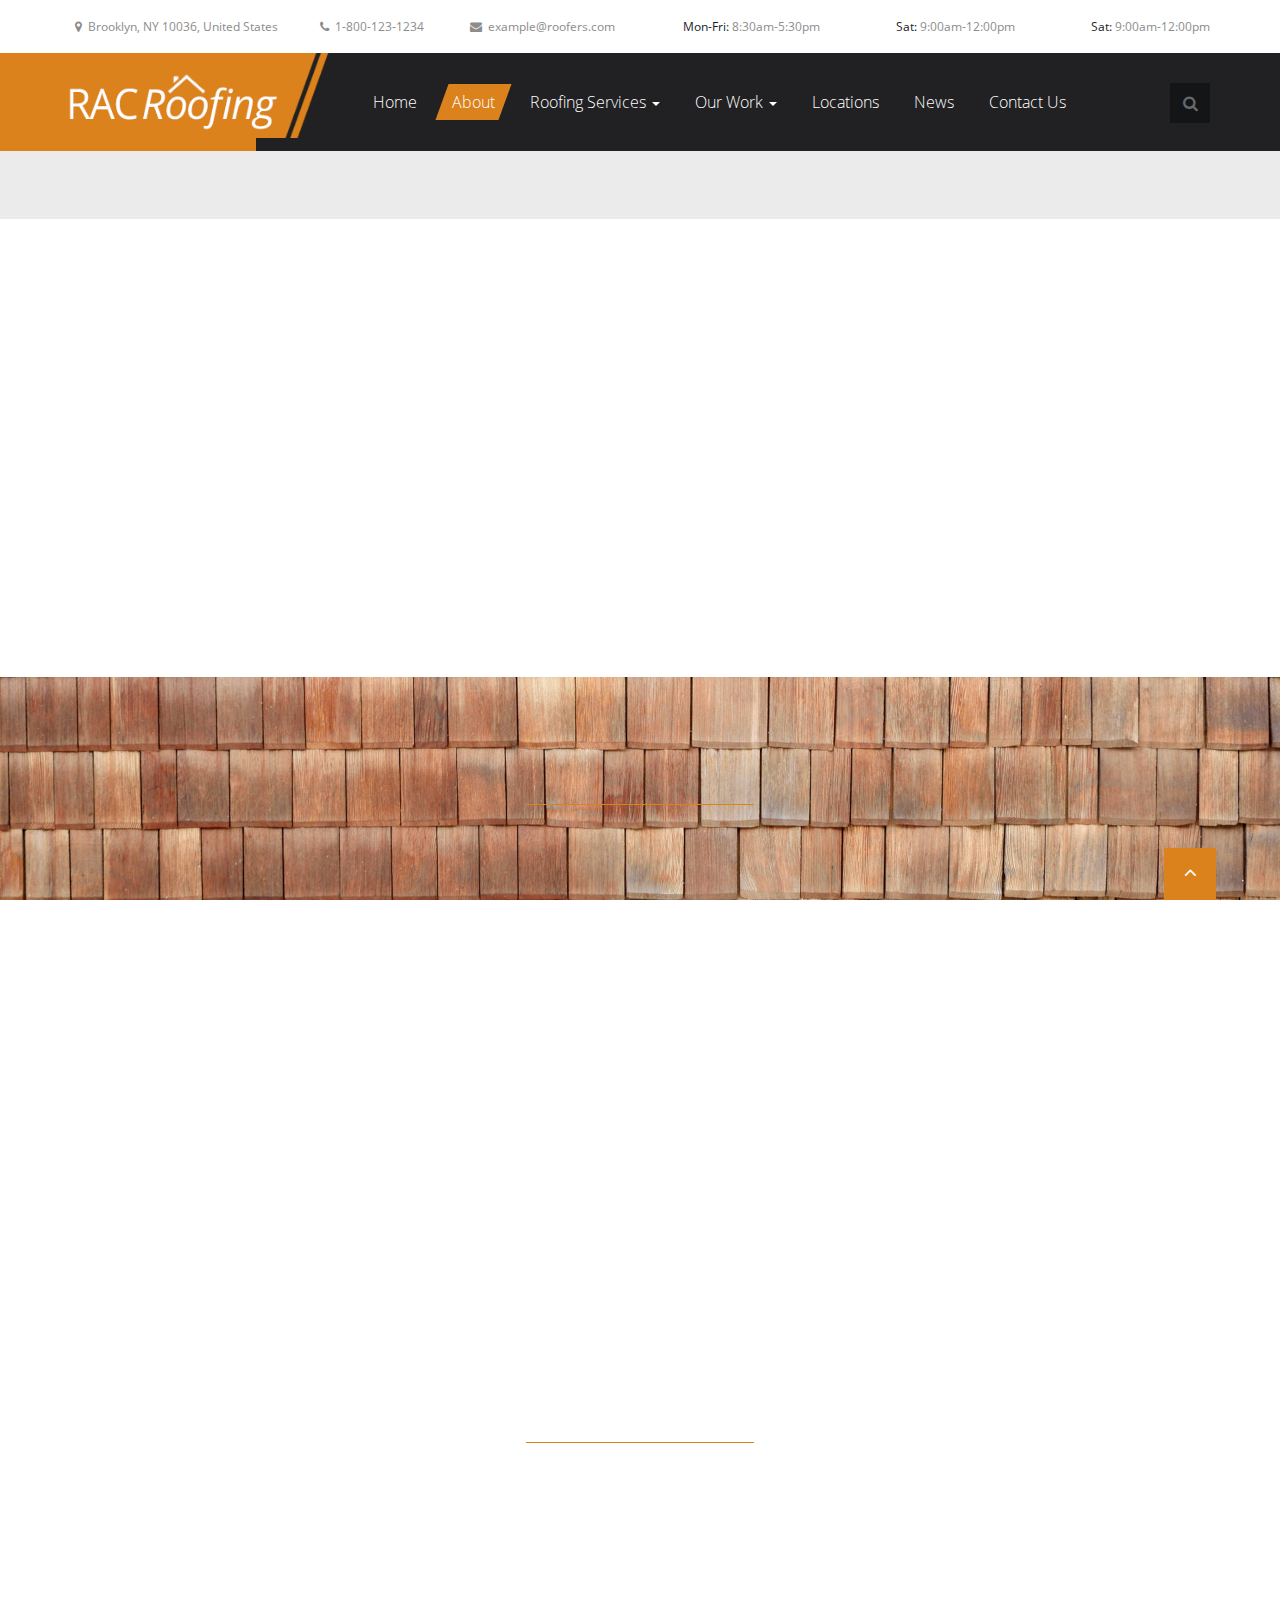
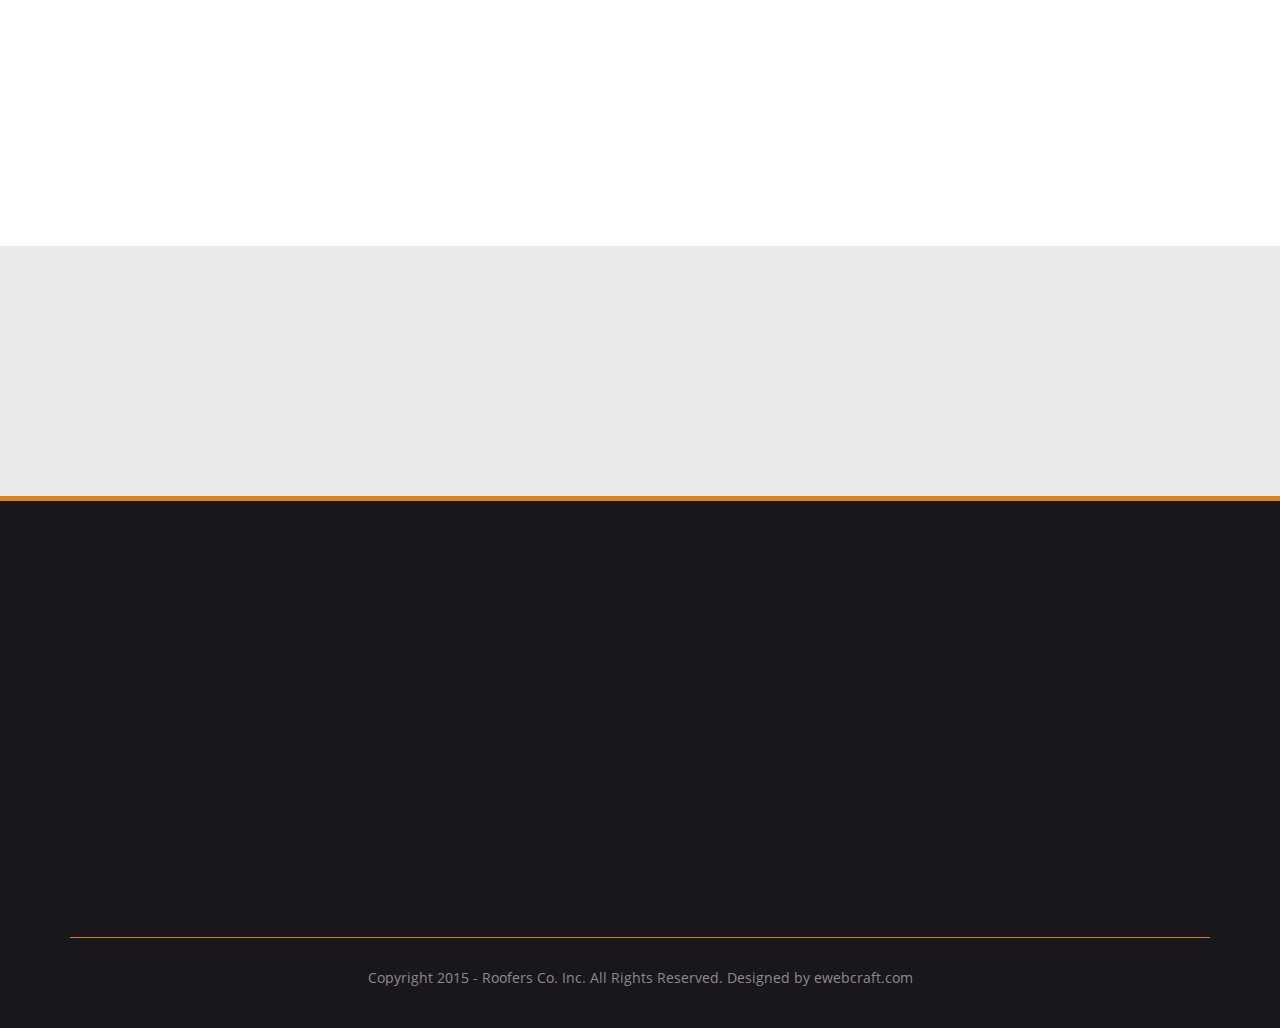
==== commit 99bb9e03: "Update Title" ====
--- a/about.html
+++ b/about.html
@@ -1,696 +1,696 @@
-<!doctype html>
-<html>
-<head>
-<meta charset="utf-8">
-<meta content="width=device-width, initial-scale=1.0" name="viewport">
-<title>About Us</title>
-<link rel="stylesheet" type="text/css" href="css/bootstrap.min.css">
-<link rel="stylesheet" type="text/css" href="css/font-awesome.min.css">
-<link rel="stylesheet" type="text/css" href="css/owl.carousel.css">
-<link rel="stylesheet" type="text/css" href="css/style.css">
-<link rel="stylesheet" type="text/css" href="css/animate-custom.css">
-<link rel="stylesheet" type="text/css" href="css/loader.css">
-
-</head>
-
-<body>
-<div id="loader-wrapper">
-    <div id="loader"></div>
-    <div class="loader-section section-left"></div>
-    <div class="loader-section section-right"></div>
-    <div class="load_title">Roofing Services Premier HTML</div>
-</div>
-<div class="container">
-    <a href="#" class="back-to-top text-center" style="display: inline;">
-    <i class="fa fa-angle-up"></i>
-    </a>
-</div>
-
-<header>
-    <div class="container">
-      <div class="row text-center top-info">
-              <div class="col-md-6 col-sm-6 col-xs-6">
-            <div class="row">
-            <div class="col-md-5 col-sm-5 col-xs-12 info">
-                <address>
-                <i class="fa fa-map-marker"></i>
-                Brooklyn, NY 10036, United States   
-                </address>
-            </div>
-            
-            <div class="col-md-3 col-sm-3 col-xs-12 info">
-                <span class="address">
-                <i class="fa fa-phone"></i>
-                 1-800-123-1234  
-                </span>
-            </div>
-            
-            <div class="col-md-4 col-sm-4 col-xs-12 info">
-                <span class="address">
-                <i class="fa fa-envelope"></i>
-                <a href="mailto:example@roofers.com">example@roofers.com</a>
-                </span>
-            </div>
-            </div>
-
-            </div>
-            
-           <div class="col-md-6 col-sm-6 col-xs-6">
-           <div class="row timing">
-           <div class="col-md-4 col-sm-4 col-xs-12 text-right">
-                <span class="address">
-                <span class="color">Mon-Fri:</span> 8:30am-5:30pm  
-                </span>
-            </div>
-            
-            <div class="col-md-4 col-sm-4 col-xs-12 text-right">
-                <span class="address">
-                <span class="color">Sat:</span> 9:00am-12:00pm
-                </span>
-            </div>
-            
-            <div class="col-md-4 col-sm-4 col-xs-12 text-right">
-                <span class="address">
-                <span class="color">Sat:</span> 9:00am-12:00pm
-                </span>
-            </div>
-            </div>
-
-          </div>
-        </div>
-    </div> <!--CONTAINER-->
-</header>
-
-<div class="navigation">
-	<div class="container">
-    	<div class="row">
-        	<div class="col-md-3 col-sm-3 col-xs-4 logo">
-            <div class="logo">
-            	<a href="index.html">
-                <img src="images/logo.png" alt="logo" class="img-responsive"></a>
-            </div>
-            </div>
-            
-            <div class="col-md-9 col-sm-9 col-xs-8">
-            <nav class="navbar navbar-default">
-                <div class="navbar-header">
-                  <button type="button" class="navbar-toggle" data-toggle="collapse" data-target=".nav-collapse">
-                    <span class="icon-bar"></span>
-                    <span class="icon-bar"></span>
-                    <span class="icon-bar"></span>
-                  </button>
-                   <!--<a class="navbar-brand" href="#"><img src="images/logo.png" alt="logo" class="img-responsive"></a>-->
-                </div>
-                <div class="collapse navbar-collapse nav-collapse">
-                	<ul class="nav navbar-nav navbar-left">
-                        <li><a href="index.html"> Home </a></li>
-                        <li class="active"><a href="about.html"> About </a></li>
-                        <li class="dropdown">
-                          <a href="services.html" class="dropdown-toggle" data-toggle="dropdown">
-                          Roofing Services <b class="caret"></b></a>
-                          <ul class="dropdown-menu">
-                            <li><a href="services.html">Roofing Services </a></li>
-                            <li><a href="services-detail.html">Services Details</a></li>
-                          </ul>
-                        </li>
-                        
-                        <li class="dropdown">
-                          <a href="our-work.html" class="dropdown-toggle" data-toggle="dropdown">
-                          Our Work <b class="caret"></b></a>
-                          <ul class="dropdown-menu">
-                            <li><a href="our-work.html">Our Work </a></li>
-                            <li><a href="work-detail.html">Work Details</a></li>
-                          </ul>
-                        </li>
-                        <li><a href="locations.html"> Locations </a></li>
-                        <li><a href="news.html"> News </a></li>
-                        <li><a href="contact.html"> Contact Us </a></li>
-                        
-                    </ul>
-                    <div class="search-container hidden-sm hidden-xs">
-                   	 <form class="searchbox navbar-form ">
-                    <input type="text" class="searchbox-input search" placeholder="search here" name="search" required>
-                    <button type="submit" class="searchbox-submit searchbox-icon" value=""><i class="fa fa-search"></i>
-                    </button>
-                    </form>
-                    </div>
-               </div>
-           </nav>
-           </div>
-        </div>
-    </div>
-</div>
-
-<div class="page-nav">
-    <div class="container">
-        <div class="row">
-            <div class="top-nav2">
-                <div class="col-md-9 col-sm-9 col-xs-6 jw-animate-gen noOpacity" data-gen="fadeInLeft" data-gen-offset="50%">
-                <span class="heading">About us</span>
-                </div>
-                <div class="col-md-3 col-sm-3 col-xs-6 text-right jw-animate-gen noOpacity" data-gen="fadeInRight" data-gen-offset="50%">
-                <span class="inner-link">
-                <a href="index.html">Home <i class="fa fa-angle-double-right"></i></a>
-               </span>
-                <span class="inner-link">About Us</span>
-                </div>
-            </div>
-        </div>
-    </div>
-</div>
-
-
-<section class="about-section">
-  <div class="container">
-    <div class="meet-us">
-      <div class="row">
-        <div class="col-md-5 col-sm-5 col-xs-12 jw-animate-gen noOpacity" data-gen="fadeInLeft" data-gen-offset="70%">
-            <div class="about-slider">
-                <div class="carousel slide abt-carousel">
-                   <div class="carousel-inner">
-                    <div class="item active">
-                        <div class="bannerImage">
-                            <a href="#"><img src="images/about-main.jpg" alt="about slider"></a>
-                        </div>
-                    </div><!-- /Slide1 --> 
-        
-                    <div class="item">
-                        <div class="bannerImage">
-                            <a href="#"><img src="images/about-main2.jpg" alt="about slider"></a>
-                        </div>
-                                                                 
-                    </div><!-- /Slide2 -->             
-        
-                    <div class="item">
-                        <div class="bannerImage">
-                           <a href="#"><img src="images/about-main3.jpg" alt="about slider"></a>
-                        </div>
-                    </div><!-- /Slide2 -->                      
-                </div>
-                
-                <div class="control-box">                            
-                    <a data-slide="prev" href=".abt-carousel" class="carousel-control left">
-                    <i class="fa fa-angle-double-left"></i>
-                    </a>
-                    <a data-slide="next" href=".abt-carousel" class="carousel-control right">
-                    <i class="fa fa-angle-double-right"></i>
-                    </a>
-                </div><!-- /.control-box -->   
-                                      
-                </div><!-- Carousel -->
-                        
-            </div>
-        </div>
-                  
-          <div class="col-md-7 col-sm-7 col-xs-12 jw-animate-gen noOpacity" data-gen="fadeInRight" data-gen-offset="65%">
-          <h1 class="jw-animate-gen noOpacity" data-gen-offset="85%" data-gen="fadeInDown">
-          Hello, Meet Us!</h1>
-          <h2>The Ultimate, Multipurpose Busiess template</h2>
-          <p>
-          Duis autem eumre dolor hendrerit vulputate vesse molestie consequat vel illum doloraeu feugiat nulla facilisis at vero eros accumsan et iusto odio dignissim. Qlandit praesent luptatum zzril delenit augue duis dolore feugait nulla facilisi. Lorem ipsum dolor sit amet, consectetuer adipiscing elit, sed diam nonummy nibh euismod tincidunt ut laoreet dolore magna aliquam erat volutpat. Duis autem eumre dolor hendrerit vulputate velit esse molestie consequat vel illum doloraeu.
-
-          </p>
-                   <div class="jw-animate-gen noOpacity" data-gen-offset="75%" data-gen="fadeIn">
-                   <a href="news.html" class="red-button  btn-4 btn-4c">
-                  <span>read more</span>
-                  </a>
-                  </div>
-          </div>
-      </div>
-      
-      
-    </div>
-    
-  </div> <!--CONTAINER-->
-</section>
-
-<section class="services">
-<div class="container">
-    <div class="row">
-        <div class="col-md-12 col-sm-12 col-xs-12 text-center">
-        	<h1 class="jw-animate-gen noOpacity" data-gen-offset="80%" data-gen="fadeInDown">
-            Our Roofing Services</h1>
-            <hr class="center">
-        </div>
-        
-    </div>
-
-  <div class="row">
-    <div class="col-md-12 col-sm-12 col-xs-12">
-    <div class="carousel slide myCarousel">
-        <div class="carousel-inner">
-            <div class="item active">
-                    <ul>
-                        <li class="col-md-4 col-sm-4 col-xs-12">
-                           <div class="effect jw-animate-gen noOpacity" data-gen-offset="90%" data-gen="fadeIn">
-                             <img src="images/service1.png" alt="services" class="img-responsive">
-                             	<span class="overlay-effect">
-                                  Roof Leak Repair
-                                 </span>
-                             	<span class="button-effect">
-                                <a href="services-detail.html" class="red-button  btn-4 btn-4c">
-                                 <span>read more</span>
-                                </a>
-                               </span>
-                            </div>
-                        </li>
-                        <li class="col-md-4 col-sm-4 col-xs-12">
-                           <div class="effect jw-animate-gen noOpacity" data-gen-offset="85%" data-gen="fadeIn">
-                             <img src="images/service2.png" alt="services" class="img-responsive">
-                                <span class="overlay-effect">
-                                  Roof Leak Repair
-                                </span>
-                             	<span class="button-effect">
-                                <a href="services-detail.html" class="red-button  btn-4 btn-4c">
-                                 <span>read more</span>
-                                </a>
-                              </span>
-                            </div>
-                            
-                        </li>
-                        <li class="col-md-4 col-sm-4 col-xs-12">
-                           <div class="effect jw-animate-gen noOpacity" data-gen-offset="80%" data-gen="fadeIn">
-                             <img src="images/service3.png" alt="services" class="img-responsive">
-                                <span class="overlay-effect">
-                                  Roof Leak Repair
-                                </span>
-                             	<span class="button-effect">
-                                <a href="services-detail.html" class="red-button  btn-4 btn-4c">
-                                 <span>read more</span>
-                                </a>
-                              </span>
-                            </div>
-                            
-                        </li>
-                        
-                    </ul>
-              </div><!-- /Slide1 --> 
-            <div class="item">
-                    <ul>
-                        <li class="col-md-4 col-sm-4 col-xs-12">
-                           <div class="effect jw-animate-gen noOpacity" data-gen-offset="90%" data-gen="fadeIn">
-                             <img src="images/service4.png" alt="services" class="img-responsive">
-                                <span class="overlay-effect">
-                                  Roof Leak Repair
-                                </span>
-                             	<span class="button-effect">
-                                <a href="services-detail.html" class="red-button  btn-4 btn-4c">
-                                 <span>read more</span>
-                                </a>
-                               </span>
-                            </div>
-                            
-                        </li>
-                        <li class="col-md-4 col-sm-4 col-xs-12">
-                           <div class="effect jw-animate-gen noOpacity" data-gen-offset="85%" data-gen="fadeIn">
-                             <img src="images/service5.png" alt="services" class="img-responsive">
-                                <span class="overlay-effect">
-                                  Roof Leak Repair
-                                </span>
-                             	<span class="button-effect">
-                                <a href="services-detail.html" class="red-button  btn-4 btn-4c">
-                                 <span>read more</span>
-                                </a>
-                              </span>
-                            </div>
-                            
-                        </li>
-                        <li class="col-md-4 col-sm-4 col-xs-12">
-                           <div class="effect jw-animate-gen noOpacity" data-gen-offset="80%" data-gen="fadeIn">
-                              <img src="images/service6.png" alt="services" class="img-responsive">
-                                <span class="overlay-effect">
-                                  Roof Leak Repair
-                                  </span>
-                             	<span class="button-effect">
-                                <a href="services-detail.html" class="red-button  btn-4 btn-4c">
-                                 <span>read more</span>
-                                </a>
-                              </span>
-                            </div>
-                            
-                        </li>
-                        
-                    </ul>
-              </div><!-- /Slide2 --> 
-            
-        </div>
-        
-        <div class="control-box"> 
-     <div class="jw-animate-gen noOpacity" data-gen-offset="90%" data-gen="fadeIn">                           
-      <a data-slide="prev" href=".myCarousel" class="carousel-control left">
-      <span><i class="fa fa-angle-left"></i></span>
-      </a>
-      </div>
-      <div class="jw-animate-gen noOpacity" data-gen-offset="90%" data-gen="fadeIn">
-        <a data-slide="next" href=".myCarousel" class="carousel-control right">
-         <span><i class="fa fa-angle-right"></i></span>
-         </a>
-      </div>
-    </div>
-    </div><!-- myCarousel -->
-        
-    </div>
-  </div>
-</div>
-</section>
-
-<section id="our-crew">
-    <div class="container">
-        <div class="row">
-            <div class="col-md-12 col-sm-12 col-xs-12 text-center">
-               <h1 class="jw-animate-gen noOpacity" data-gen-offset="85%" data-gen="fadeInDown">
-               Meet our Crew</h1>
-            	<hr class="center">
-                <p class="jw-animate-gen noOpacity" data-gen-offset="80%" data-gen="fadeInDown">Mauris accumsan eros eget libero posuere vulputate. Etiam elit elit, 
-                elementum sed<br> 
-				varius at lacinia dui sed, ultricies sapien. 
-
-                </p>
-                
-            </div>   
-        </div>
-        
-        <div class="row">
-            <div class="col-md-3 col-sm-3 col-xs-12">
-                <div class="description jw-animate-gen noOpacity" data-gen-offset="90%" data-gen="fadeIn">
-                    <div class="img">
-                      <img src="images/our-crew1.png" alt="" class="img-responsive">
-                        <div class="overlay-abt text-center">
-                           <h3>Jessica Flower</h3>
-                           <p>Manager</p>
-                           <span class="hr">
-                            <span class="center"></span>
-                           </span>
-                              <ul class="info">
-                                  <li><a href="#"><i class="fa fa-youtube"></i></a></li>
-                                  <li><a href="#"><i class="fa fa-twitter"></i></a></li>
-                                  <li><a href="#"><i class="fa fa-facebook"></i></a></li>
-                                  <li><a href="#"><i class="fa fa-google-plus"></i></a></li>
-                              </ul> 
-                        </div>
-                   </div>
-              </div>
-            </div>
-            
-            <div class="col-md-3 col-sm-3 col-xs-6">
-                <div class="description jw-animate-gen noOpacity" data-gen-offset="85%" data-gen="fadeIn">
-                    <div class="img">
-                      <img src="images/our-crew2.png" alt="" class="img-responsive">
-                        <div class="overlay-abt text-center">
-                           <h3>Micheal Smarten</h3>
-                           <p>Director</p>
-                           <span class="hr">
-                            <span class="center"></span>
-                           </span>
-                              <ul class="info">
-                                  <li><a href="#"><i class="fa fa-youtube"></i></a></li>
-                                  <li><a href="#"><i class="fa fa-twitter"></i></a></li>
-                                  <li><a href="#"><i class="fa fa-facebook"></i></a></li>
-                                  <li><a href="#"><i class="fa fa-google-plus"></i></a></li>
-                              </ul> 
-                        </div>
-                   </div>
-
-                </div>
-            </div>
-            
-            <div class="col-md-3 col-sm-3 col-xs-6">
-                <div class="description jw-animate-gen noOpacity" data-gen-offset="80%" data-gen="fadeIn">
-                    <div class="img">
-                      <img src="images/our-crew3.png" alt="" class="img-responsive">
-                        <div class="overlay-abt text-center">
-                           <h3>Whitney Rose</h3>
-                           <p>CEO</p>
-                           <span class="hr">
-                            <span class="center"></span>
-                           </span>
-                              <ul class="info">
-                                  <li><a href="#"><i class="fa fa-youtube"></i></a></li>
-                                  <li><a href="#"><i class="fa fa-twitter"></i></a></li>
-                                  <li><a href="#"><i class="fa fa-facebook"></i></a></li>
-                                  <li><a href="#"><i class="fa fa-google-plus"></i></a></li>
-                              </ul> 
-                        </div>
-                   </div>
-    
-                </div>
-            </div>
-            
-            <div class="col-md-3 col-sm-3 col-xs-6">
-                <div class="description jw-animate-gen noOpacity" data-gen-offset="80%" data-gen="fadeIn">
-                    <div class="img">
-                      <img src="images/our-crew4.png" alt="" class="img-responsive">
-                        <div class="overlay-abt text-center">
-                           <h3>Peter Priston</h3>
-                           <p>Founder</p>
-                           <span class="hr">
-                            <span class="center"></span>
-                           </span>
-                              <ul class="info">
-                                  <li><a href="#"><i class="fa fa-youtube"></i></a></li>
-                                  <li><a href="#"><i class="fa fa-twitter"></i></a></li>
-                                  <li><a href="#"><i class="fa fa-facebook"></i></a></li>
-                                  <li><a href="#"><i class="fa fa-google-plus"></i></a></li>
-                              </ul> 
-                        </div>
-                   </div>
-                </div>
-            </div>
-            
-        </div>
-    
-    </div>
-
-</section>
-
-<!--containing multiple logos-->
-<section id="partners" class="partners partner-bg"> 
-  <div class="container">
-    <div class="row">
-        <div class="col-md-12 col-sm-12 col-xs-12">
-            <h1 class="jw-animate-gen noOpacity" data-gen-offset="85%" data-gen="fadeIn">
-            Our Partners</h1>
-        </div> 
-        
-        <div class="col-md-12 col-sm-12 col-xs-12 jw-animate-gen noOpacity" data-gen-offset="80%" data-gen="fadeInDown">
-         <div id="owl-example" class="owl-carousel">
-        <div class="item">
-          <img src="images/logo1.png" alt="Logo">
-        </div>
-        <div class="item">
-          <img src="images/logo2.png" alt="Logo">
-        </div>
-        <div class="item">
-          <img src="images/logo3.png" alt="Logo">
-        </div>
-        <div class="item">
-          <img src="images/logo4.png" alt="Logo">
-        </div>
-        <div class="item">
-          <img src="images/logo1.png" alt="Logo">
-        </div>
-        <div class="item">
-          <img src="images/logo2.png" alt="Logo">
-        </div>
-        <div class="item">
-          <img src="images/logo3.png" alt="Logo">
-        </div>
-        <div class="item">
-          <img src="images/logo4.png" alt="Logo">
-        </div>
-         </div>
-       </div>
-    </div>
-  </div>
-</section>
-
-<footer id="footer">
-    <div class="container">
-        <div class="row">
-          <div class="col-md-4 col-sm-4 col-xs-12">
-                <div class="footer-detail jw-animate-gen noOpacity" data-gen-offset="80%" data-gen="fadeInUp">
-                 <h3>Latest Posts</h3>
-                 <hr class="center">
-                 <div class="row">
-                     <div class="col-md-3 col-sm-4 col-xs-3">
-                     <img src="images/latest-post.png" alt="our posts" class="img-responsive"> 
-                     </div>
-                            
-                    <div class="col-md-9 col-sm-8 col-xs-9 nospace">
-                    <a href="news.html">Sed ut perspiciatis unde omnisiste natus error</a>
-                    </div>
-                </div>
-                  <div class="row">
-                     <div class="col-md-3 col-sm-4 col-xs-3">
-                     <img src="images/latest-post2.png" alt="our posts" class="img-responsive"> 
-                     </div>
-                            
-                    <div class="col-md-9 col-sm-8 col-xs-9 nospace">
-                    <a href="news.html">ut perspiciatis unde omnis iste natus error</a>
-                    </div>
-                </div>
-                  <div class="row">
-                     <div class="col-md-3 col-sm-4 col-xs-3">
-                     <img src="images/latest-post3.png" alt="our posts" class="img-responsive"> 
-                     </div>
-                            
-                    <div class="col-md-9 col-sm-8 col-xs-9 nospace">
-                    <a href="news.html">Sed ut perspiciatis unde omnis iste natus error</a>
-                    </div>
-                </div>                
-            </div>
-          </div>
-          <div class="col-md-4 col-sm-4 col-xs-12">
-            <div class="footer-detail jw-animate-gen noOpacity" data-gen-offset="90%" data-gen="fadeInUp">
-              <h3>Our Services</h3>
-              <hr class="center">
-              <ul class="inline">
-                <li>
-                  <a href="services-detail.html">
-                    <i class="fa fa-angle-double-right"></i> 
-                      Residential Roofing
-                  </a>
-                </li>
-                <li>
-                  <a href="services-detail.html">
-                    <i class="fa fa-angle-double-right"></i> 
-                      Commercial Roofing
-                  </a>
-                </li>
-                <li>
-                  <a href="services-detail.html">
-                    <i class="fa fa-angle-double-right"></i> 
-                      Roof Replacement
-                  </a>
-                </li>
-                <li>
-                  <a href="services-detail.html">
-                    <i class="fa fa-angle-double-right"></i> 
-                      Roofing Repair
-                  </a>
-                </li>
-                <li>
-                  <a href="services-detail.html">
-                    <i class="fa fa-angle-double-right"></i> 
-                      Roof Maintainance
-                  </a>
-                </li>
-                <li>
-                  <a href="services-detail.html">
-                    <i class="fa fa-angle-double-right"></i> 
-                      Emergency Roofing Response
-                  </a>
-                </li>
-              </ul>
-            </div>
-          </div>            
-          <div class="col-md-4 col-sm-4 col-xs-12">
-            <div class="footer-detail jw-animate-gen noOpacity" data-gen-offset="80%" data-gen="fadeInUp">
-              <h3>Latest Project</h3>
-              <hr class="center">
-              <div class="col-md-4 col-sm-4 col-xs-6 latest-project">
-                <img class="img-responsive" src="images/latest-project-1.jpg" alt="project-1">
-                <a href="work-detail.html">
-                  <span class="latest-project-overlay">
-                  <i class="fa fa-external-link"></i>
-                  </span>
-                </a>
-              </div>
-              <div class="col-md-4 col-sm-4 col-xs-6 latest-project">
-                <img class="img-responsive" src="images/latest-project-2.jpg" alt="project-2">
-                <a href="work-detail.html">
-                  <span class="latest-project-overlay">
-                  <i class="fa fa-external-link"></i>
-                  </span>
-                </a>
-              </div>
-              <div class="col-md-4 col-sm-4 col-xs-6 latest-project">
-                <img class="img-responsive" src="images/latest-project-3.jpg" alt="project-3">
-                <a href="work-detail.html">
-                  <span class="latest-project-overlay">
-                  <i class="fa fa-external-link"></i>
-                  </span>
-                </a>
-              </div>
-              <div class="col-md-4 col-sm-4 col-xs-6 latest-project">
-                <img class="img-responsive" src="images/latest-project-4.jpg" alt="project-4">
-                <a href="work-detail.html">
-                  <span class="latest-project-overlay">
-                  <i class="fa fa-external-link"></i>
-                  </span>
-                </a>
-              </div>
-              <div class="col-md-4 col-sm-4 col-xs-6 latest-project">
-                <img class="img-responsive" src="images/latest-project-5.jpg" alt="project-5">
-                <a href="work-detail.html">
-                  <span class="latest-project-overlay">
-                    <i class="fa fa-external-link"></i>
-                  </span>
-                </a>
-              </div>
-              <div class="col-md-4 col-sm-4 col-xs-6 latest-project">
-                <img class="img-responsive" src="images/latest-project-6.jpg" alt="project-6">
-                <a href="work-detail.html">
-                  <span class="latest-project-overlay">
-                  <i class="fa fa-external-link"></i>
-                  </span>
-                </a>
-              </div>
-            </div>
-          </div>            
-        </div>
-        <div class="row">
-            <div class="col-md-12 col-sm-12 col-xs-12">
-            <p class="copy-right text-center">
-            Copyright 2015 - Roofers Co. Inc. All Rights Reserved. Designed by
-            <a href="#"> ewebcraft.com</a>
-            </p>
-            </div>
-        </div>        
-    </div>
-</footer>
-
-<script src="js/jquery-1.11.1.min.js"></script>
-<script src="js/bootstrap.min.js"></script>
-<script src="js/waypoints.js"></script>
-<script src="js/smoothScroll.js"></script>
-<script src="js/modernizr.js"></script>
-<script src="js/owl.carousel.js"></script>
-<script src="js/owl-slider.js"></script>
-<script src="js/custom.js"></script>
-<script type="text/javascript">
-(function($) {
-	"use strict";
-		
-	if (Modernizr.touch) {
-            // show the close overlay button
-            $(".close-overlay").removeClass("hidden");
-            // handle the adding of hover class when clicked
-            $(".img").on("click",function(e){
-                if (!$(this).hasClass("hover")) {
-                    $(this).addClass("hover");
-                }
-            });
-            // handle the closing of the overlay
-            $(".close-overlay").on("click",function(e){
-                e.preventDefault();
-                e.stopPropagation();
-                if ($(this).closest(".img").hasClass("hover")) {
-                    $(this).closest(".img").removeClass("hover");
-                }
-            });
-        } else {
-            // handle the mouseenter functionality
-            $(".img").mouseenter(function(){
-                $(this).addClass("hover");
-            })
-            // handle the mouseleave functionality
-            .mouseleave(function(){
-                $(this).removeClass("hover");
-            });
-        }
-	
-	 })(jQuery);
-</script>
-</body>
-</html>
+<!doctype html>
+<html>
+<head>
+<meta charset="utf-8">
+<meta content="width=device-width, initial-scale=1.0" name="viewport">
+<title>About Us</title>
+<link rel="stylesheet" type="text/css" href="css/bootstrap.min.css">
+<link rel="stylesheet" type="text/css" href="css/font-awesome.min.css">
+<link rel="stylesheet" type="text/css" href="css/owl.carousel.css">
+<link rel="stylesheet" type="text/css" href="css/style.css">
+<link rel="stylesheet" type="text/css" href="css/animate-custom.css">
+<link rel="stylesheet" type="text/css" href="css/loader.css">
+
+</head>
+
+<body>
+<div id="loader-wrapper">
+    <div id="loader"></div>
+    <div class="loader-section section-left"></div>
+    <div class="loader-section section-right"></div>
+    <div class="load_title">Roofing Services Premier HTML</div>
+</div>
+<div class="container">
+    <a href="#" class="back-to-top text-center" style="display: inline;">
+    <i class="fa fa-angle-up"></i>
+    </a>
+</div>
+
+<header>
+    <div class="container">
+      <div class="row text-center top-info">
+              <div class="col-md-6 col-sm-6 col-xs-6">
+            <div class="row">
+            <div class="col-md-5 col-sm-5 col-xs-12 info">
+                <address>
+                <i class="fa fa-map-marker"></i>
+                Brooklyn, NY 10036, United States   
+                </address>
+            </div>
+            
+            <div class="col-md-3 col-sm-3 col-xs-12 info">
+                <span class="address">
+                <i class="fa fa-phone"></i>
+                 1-800-123-1234  
+                </span>
+            </div>
+            
+            <div class="col-md-4 col-sm-4 col-xs-12 info">
+                <span class="address">
+                <i class="fa fa-envelope"></i>
+                <a href="mailto:example@roofers.com">example@roofers.com</a>
+                </span>
+            </div>
+            </div>
+
+            </div>
+            
+           <div class="col-md-6 col-sm-6 col-xs-6">
+           <div class="row timing">
+           <div class="col-md-4 col-sm-4 col-xs-12 text-right">
+                <span class="address">
+                <span class="color">Mon-Fri:</span> 8:30am-5:30pm  
+                </span>
+            </div>
+            
+            <div class="col-md-4 col-sm-4 col-xs-12 text-right">
+                <span class="address">
+                <span class="color">Sat:</span> 9:00am-12:00pm
+                </span>
+            </div>
+            
+            <div class="col-md-4 col-sm-4 col-xs-12 text-right">
+                <span class="address">
+                <span class="color">Sat:</span> 9:00am-12:00pm
+                </span>
+            </div>
+            </div>
+
+          </div>
+        </div>
+    </div> <!--CONTAINER-->
+</header>
+
+<div class="navigation">
+	<div class="container">
+    	<div class="row">
+        	<div class="col-md-3 col-sm-3 col-xs-4 logo">
+            <div class="logo">
+            	<a href="index.html">
+                <img src="images/logo.png" alt="logo" class="img-responsive"></a>
+            </div>
+            </div>
+            
+            <div class="col-md-9 col-sm-9 col-xs-8">
+            <nav class="navbar navbar-default">
+                <div class="navbar-header">
+                  <button type="button" class="navbar-toggle" data-toggle="collapse" data-target=".nav-collapse">
+                    <span class="icon-bar"></span>
+                    <span class="icon-bar"></span>
+                    <span class="icon-bar"></span>
+                  </button>
+                   <!--<a class="navbar-brand" href="#"><img src="images/logo.png" alt="logo" class="img-responsive"></a>-->
+                </div>
+                <div class="collapse navbar-collapse nav-collapse">
+                	<ul class="nav navbar-nav navbar-left">
+                        <li><a href="index.html"> Home </a></li>
+                        <li class="active"><a href="about.html"> About </a></li>
+                        <li class="dropdown">
+                          <a href="services.html" class="dropdown-toggle" data-toggle="dropdown">
+                          Roofing Services <b class="caret"></b></a>
+                          <ul class="dropdown-menu">
+                            <li><a href="services.html">Roofing Services </a></li>
+                            <li><a href="services-detail.html">Services Details</a></li>
+                          </ul>
+                        </li>
+                        
+                        <li class="dropdown">
+                          <a href="our-work.html" class="dropdown-toggle" data-toggle="dropdown">
+                          Our Work <b class="caret"></b></a>
+                          <ul class="dropdown-menu">
+                            <li><a href="our-work.html">Our Work </a></li>
+                            <li><a href="work-detail.html">Work Details</a></li>
+                          </ul>
+                        </li>
+                        <li><a href="locations.html"> Locations </a></li>
+                        <li><a href="news.html"> News </a></li>
+                        <li><a href="contact.html"> Contact Us </a></li>
+                        
+                    </ul>
+                    <div class="search-container hidden-sm hidden-xs">
+                   	 <form class="searchbox navbar-form ">
+                    <input type="text" class="searchbox-input search" placeholder="search here" name="search" required>
+                    <button type="submit" class="searchbox-submit searchbox-icon" value=""><i class="fa fa-search"></i>
+                    </button>
+                    </form>
+                    </div>
+               </div>
+           </nav>
+           </div>
+        </div>
+    </div>
+</div>
+
+<div class="page-nav">
+    <div class="container">
+        <div class="row">
+            <div class="top-nav2">
+                <div class="col-md-9 col-sm-9 col-xs-6 jw-animate-gen noOpacity" data-gen="fadeInLeft" data-gen-offset="50%">
+                <span class="heading">About us</span>
+                </div>
+                <div class="col-md-3 col-sm-3 col-xs-6 text-right jw-animate-gen noOpacity" data-gen="fadeInRight" data-gen-offset="50%">
+                <span class="inner-link">
+                <a href="index.html">Home <i class="fa fa-angle-double-right"></i></a>
+               </span>
+                <span class="inner-link">About Us</span>
+                </div>
+            </div>
+        </div>
+    </div>
+</div>
+
+
+<section class="about-section">
+  <div class="container">
+    <div class="meet-us">
+      <div class="row">
+        <div class="col-md-5 col-sm-5 col-xs-12 jw-animate-gen noOpacity" data-gen="fadeInLeft" data-gen-offset="70%">
+            <div class="about-slider">
+                <div class="carousel slide abt-carousel">
+                   <div class="carousel-inner">
+                    <div class="item active">
+                        <div class="bannerImage">
+                            <a href="#"><img src="images/about-main.jpg" alt="about slider"></a>
+                        </div>
+                    </div><!-- /Slide1 --> 
+        
+                    <div class="item">
+                        <div class="bannerImage">
+                            <a href="#"><img src="images/about-main2.jpg" alt="about slider"></a>
+                        </div>
+                                                                 
+                    </div><!-- /Slide2 -->             
+        
+                    <div class="item">
+                        <div class="bannerImage">
+                           <a href="#"><img src="images/about-main3.jpg" alt="about slider"></a>
+                        </div>
+                    </div><!-- /Slide2 -->                      
+                </div>
+                
+                <div class="control-box">                            
+                    <a data-slide="prev" href=".abt-carousel" class="carousel-control left">
+                    <i class="fa fa-angle-double-left"></i>
+                    </a>
+                    <a data-slide="next" href=".abt-carousel" class="carousel-control right">
+                    <i class="fa fa-angle-double-right"></i>
+                    </a>
+                </div><!-- /.control-box -->   
+                                      
+                </div><!-- Carousel -->
+                        
+            </div>
+        </div>
+                  
+          <div class="col-md-7 col-sm-7 col-xs-12 jw-animate-gen noOpacity" data-gen="fadeInRight" data-gen-offset="65%">
+          <h1 class="jw-animate-gen noOpacity" data-gen-offset="85%" data-gen="fadeInDown">
+          Hello, Meet Us!</h1>
+          <h2>The Ultimate, Multipurpose Busiess template</h2>
+          <p>
+          Duis autem eumre dolor hendrerit vulputate vesse molestie consequat vel illum doloraeu feugiat nulla facilisis at vero eros accumsan et iusto odio dignissim. Qlandit praesent luptatum zzril delenit augue duis dolore feugait nulla facilisi. Lorem ipsum dolor sit amet, consectetuer adipiscing elit, sed diam nonummy nibh euismod tincidunt ut laoreet dolore magna aliquam erat volutpat. Duis autem eumre dolor hendrerit vulputate velit esse molestie consequat vel illum doloraeu.
+
+          </p>
+                   <div class="jw-animate-gen noOpacity" data-gen-offset="75%" data-gen="fadeIn">
+                   <a href="news.html" class="red-button  btn-4 btn-4c">
+                  <span>read more</span>
+                  </a>
+                  </div>
+          </div>
+      </div>
+      
+      
+    </div>
+    
+  </div> <!--CONTAINER-->
+</section>
+
+<section class="services">
+<div class="container">
+    <div class="row">
+        <div class="col-md-12 col-sm-12 col-xs-12 text-center">
+        	<h1 class="jw-animate-gen noOpacity" data-gen-offset="80%" data-gen="fadeInDown">
+            Our Roofing Services</h1>
+            <hr class="center">
+        </div>
+        
+    </div>
+
+  <div class="row">
+    <div class="col-md-12 col-sm-12 col-xs-12">
+    <div class="carousel slide myCarousel">
+        <div class="carousel-inner">
+            <div class="item active">
+                    <ul>
+                        <li class="col-md-4 col-sm-4 col-xs-12">
+                           <div class="effect jw-animate-gen noOpacity" data-gen-offset="90%" data-gen="fadeIn">
+                             <img src="images/service1.png" alt="services" class="img-responsive">
+                             	<span class="overlay-effect">
+                                  Roof Leak Repair
+                                 </span>
+                             	<span class="button-effect">
+                                <a href="services-detail.html" class="red-button  btn-4 btn-4c">
+                                 <span>read more</span>
+                                </a>
+                               </span>
+                            </div>
+                        </li>
+                        <li class="col-md-4 col-sm-4 col-xs-12">
+                           <div class="effect jw-animate-gen noOpacity" data-gen-offset="85%" data-gen="fadeIn">
+                             <img src="images/service2.png" alt="services" class="img-responsive">
+                                <span class="overlay-effect">
+                                  Roof Leak Repair
+                                </span>
+                             	<span class="button-effect">
+                                <a href="services-detail.html" class="red-button  btn-4 btn-4c">
+                                 <span>read more</span>
+                                </a>
+                              </span>
+                            </div>
+                            
+                        </li>
+                        <li class="col-md-4 col-sm-4 col-xs-12">
+                           <div class="effect jw-animate-gen noOpacity" data-gen-offset="80%" data-gen="fadeIn">
+                             <img src="images/service3.png" alt="services" class="img-responsive">
+                                <span class="overlay-effect">
+                                  Roof Leak Repair
+                                </span>
+                             	<span class="button-effect">
+                                <a href="services-detail.html" class="red-button  btn-4 btn-4c">
+                                 <span>read more</span>
+                                </a>
+                              </span>
+                            </div>
+                            
+                        </li>
+                        
+                    </ul>
+              </div><!-- /Slide1 --> 
+            <div class="item">
+                    <ul>
+                        <li class="col-md-4 col-sm-4 col-xs-12">
+                           <div class="effect jw-animate-gen noOpacity" data-gen-offset="90%" data-gen="fadeIn">
+                             <img src="images/service4.png" alt="services" class="img-responsive">
+                                <span class="overlay-effect">
+                                  Roof Leak Repair
+                                </span>
+                             	<span class="button-effect">
+                                <a href="services-detail.html" class="red-button  btn-4 btn-4c">
+                                 <span>read more</span>
+                                </a>
+                               </span>
+                            </div>
+                            
+                        </li>
+                        <li class="col-md-4 col-sm-4 col-xs-12">
+                           <div class="effect jw-animate-gen noOpacity" data-gen-offset="85%" data-gen="fadeIn">
+                             <img src="images/service5.png" alt="services" class="img-responsive">
+                                <span class="overlay-effect">
+                                  Roof Leak Repair
+                                </span>
+                             	<span class="button-effect">
+                                <a href="services-detail.html" class="red-button  btn-4 btn-4c">
+                                 <span>read more</span>
+                                </a>
+                              </span>
+                            </div>
+                            
+                        </li>
+                        <li class="col-md-4 col-sm-4 col-xs-12">
+                           <div class="effect jw-animate-gen noOpacity" data-gen-offset="80%" data-gen="fadeIn">
+                              <img src="images/service6.png" alt="services" class="img-responsive">
+                                <span class="overlay-effect">
+                                  Roof Leak Repair
+                                  </span>
+                             	<span class="button-effect">
+                                <a href="services-detail.html" class="red-button  btn-4 btn-4c">
+                                 <span>read more</span>
+                                </a>
+                              </span>
+                            </div>
+                            
+                        </li>
+                        
+                    </ul>
+              </div><!-- /Slide2 --> 
+            
+        </div>
+        
+        <div class="control-box"> 
+     <div class="jw-animate-gen noOpacity" data-gen-offset="90%" data-gen="fadeIn">                           
+      <a data-slide="prev" href=".myCarousel" class="carousel-control left">
+      <span><i class="fa fa-angle-left"></i></span>
+      </a>
+      </div>
+      <div class="jw-animate-gen noOpacity" data-gen-offset="90%" data-gen="fadeIn">
+        <a data-slide="next" href=".myCarousel" class="carousel-control right">
+         <span><i class="fa fa-angle-right"></i></span>
+         </a>
+      </div>
+    </div>
+    </div><!-- myCarousel -->
+        
+    </div>
+  </div>
+</div>
+</section>
+
+<section id="our-crew">
+    <div class="container">
+        <div class="row">
+            <div class="col-md-12 col-sm-12 col-xs-12 text-center">
+               <h1 class="jw-animate-gen noOpacity" data-gen-offset="85%" data-gen="fadeInDown">
+               Meet our Crew</h1>
+            	<hr class="center">
+                <p class="jw-animate-gen noOpacity" data-gen-offset="80%" data-gen="fadeInDown">Mauris accumsan eros eget libero posuere vulputate. Etiam elit elit, 
+                elementum sed<br> 
+				varius at lacinia dui sed, ultricies sapien. 
+
+                </p>
+                
+            </div>   
+        </div>
+        
+        <div class="row">
+            <div class="col-md-3 col-sm-3 col-xs-12">
+                <div class="description jw-animate-gen noOpacity" data-gen-offset="90%" data-gen="fadeIn">
+                    <div class="img">
+                      <img src="images/our-crew1.png" alt="" class="img-responsive">
+                        <div class="overlay-abt text-center">
+                           <h3>Jessica Flower</h3>
+                           <p>Manager</p>
+                           <span class="hr">
+                            <span class="center"></span>
+                           </span>
+                              <ul class="info">
+                                  <li><a href="#"><i class="fa fa-youtube"></i></a></li>
+                                  <li><a href="#"><i class="fa fa-twitter"></i></a></li>
+                                  <li><a href="#"><i class="fa fa-facebook"></i></a></li>
+                                  <li><a href="#"><i class="fa fa-google-plus"></i></a></li>
+                              </ul> 
+                        </div>
+                   </div>
+              </div>
+            </div>
+            
+            <div class="col-md-3 col-sm-3 col-xs-6">
+                <div class="description jw-animate-gen noOpacity" data-gen-offset="85%" data-gen="fadeIn">
+                    <div class="img">
+                      <img src="images/our-crew2.png" alt="" class="img-responsive">
+                        <div class="overlay-abt text-center">
+                           <h3>Micheal Smarten</h3>
+                           <p>Director</p>
+                           <span class="hr">
+                            <span class="center"></span>
+                           </span>
+                              <ul class="info">
+                                  <li><a href="#"><i class="fa fa-youtube"></i></a></li>
+                                  <li><a href="#"><i class="fa fa-twitter"></i></a></li>
+                                  <li><a href="#"><i class="fa fa-facebook"></i></a></li>
+                                  <li><a href="#"><i class="fa fa-google-plus"></i></a></li>
+                              </ul> 
+                        </div>
+                   </div>
+
+                </div>
+            </div>
+            
+            <div class="col-md-3 col-sm-3 col-xs-6">
+                <div class="description jw-animate-gen noOpacity" data-gen-offset="80%" data-gen="fadeIn">
+                    <div class="img">
+                      <img src="images/our-crew3.png" alt="" class="img-responsive">
+                        <div class="overlay-abt text-center">
+                           <h3>Whitney Rose</h3>
+                           <p>CEO</p>
+                           <span class="hr">
+                            <span class="center"></span>
+                           </span>
+                              <ul class="info">
+                                  <li><a href="#"><i class="fa fa-youtube"></i></a></li>
+                                  <li><a href="#"><i class="fa fa-twitter"></i></a></li>
+                                  <li><a href="#"><i class="fa fa-facebook"></i></a></li>
+                                  <li><a href="#"><i class="fa fa-google-plus"></i></a></li>
+                              </ul> 
+                        </div>
+                   </div>
+    
+                </div>
+            </div>
+            
+            <div class="col-md-3 col-sm-3 col-xs-6">
+                <div class="description jw-animate-gen noOpacity" data-gen-offset="80%" data-gen="fadeIn">
+                    <div class="img">
+                      <img src="images/our-crew4.png" alt="" class="img-responsive">
+                        <div class="overlay-abt text-center">
+                           <h3>Peter Priston</h3>
+                           <p>Founder</p>
+                           <span class="hr">
+                            <span class="center"></span>
+                           </span>
+                              <ul class="info">
+                                  <li><a href="#"><i class="fa fa-youtube"></i></a></li>
+                                  <li><a href="#"><i class="fa fa-twitter"></i></a></li>
+                                  <li><a href="#"><i class="fa fa-facebook"></i></a></li>
+                                  <li><a href="#"><i class="fa fa-google-plus"></i></a></li>
+                              </ul> 
+                        </div>
+                   </div>
+                </div>
+            </div>
+            
+        </div>
+    
+    </div>
+
+</section>
+
+<!--containing multiple logos-->
+<section id="partners" class="partners partner-bg"> 
+  <div class="container">
+    <div class="row">
+        <div class="col-md-12 col-sm-12 col-xs-12">
+            <h1 class="jw-animate-gen noOpacity" data-gen-offset="85%" data-gen="fadeIn">
+            Our Partners</h1>
+        </div> 
+        
+        <div class="col-md-12 col-sm-12 col-xs-12 jw-animate-gen noOpacity" data-gen-offset="80%" data-gen="fadeInDown">
+         <div id="owl-example" class="owl-carousel">
+        <div class="item">
+          <img src="images/logo1.png" alt="Logo">
+        </div>
+        <div class="item">
+          <img src="images/logo2.png" alt="Logo">
+        </div>
+        <div class="item">
+          <img src="images/logo3.png" alt="Logo">
+        </div>
+        <div class="item">
+          <img src="images/logo4.png" alt="Logo">
+        </div>
+        <div class="item">
+          <img src="images/logo1.png" alt="Logo">
+        </div>
+        <div class="item">
+          <img src="images/logo2.png" alt="Logo">
+        </div>
+        <div class="item">
+          <img src="images/logo3.png" alt="Logo">
+        </div>
+        <div class="item">
+          <img src="images/logo4.png" alt="Logo">
+        </div>
+         </div>
+       </div>
+    </div>
+  </div>
+</section>
+
+<footer id="footer">
+    <div class="container">
+        <div class="row">
+          <div class="col-md-4 col-sm-4 col-xs-12">
+                <div class="footer-detail jw-animate-gen noOpacity" data-gen-offset="80%" data-gen="fadeInUp">
+                 <h3>Latest Posts</h3>
+                 <hr class="center">
+                 <div class="row">
+                     <div class="col-md-3 col-sm-4 col-xs-3">
+                     <img src="images/latest-post.png" alt="our posts" class="img-responsive"> 
+                     </div>
+                            
+                    <div class="col-md-9 col-sm-8 col-xs-9 nospace">
+                    <a href="news.html">Sed ut perspiciatis unde omnisiste natus error</a>
+                    </div>
+                </div>
+                  <div class="row">
+                     <div class="col-md-3 col-sm-4 col-xs-3">
+                     <img src="images/latest-post2.png" alt="our posts" class="img-responsive"> 
+                     </div>
+                            
+                    <div class="col-md-9 col-sm-8 col-xs-9 nospace">
+                    <a href="news.html">ut perspiciatis unde omnis iste natus error</a>
+                    </div>
+                </div>
+                  <div class="row">
+                     <div class="col-md-3 col-sm-4 col-xs-3">
+                     <img src="images/latest-post3.png" alt="our posts" class="img-responsive"> 
+                     </div>
+                            
+                    <div class="col-md-9 col-sm-8 col-xs-9 nospace">
+                    <a href="news.html">Sed ut perspiciatis unde omnis iste natus error</a>
+                    </div>
+                </div>                
+            </div>
+          </div>
+          <div class="col-md-4 col-sm-4 col-xs-12">
+            <div class="footer-detail jw-animate-gen noOpacity" data-gen-offset="90%" data-gen="fadeInUp">
+              <h3>Our Services</h3>
+              <hr class="center">
+              <ul class="inline">
+                <li>
+                  <a href="services-detail.html">
+                    <i class="fa fa-angle-double-right"></i> 
+                      Residential Roofing
+                  </a>
+                </li>
+                <li>
+                  <a href="services-detail.html">
+                    <i class="fa fa-angle-double-right"></i> 
+                      Commercial Roofing
+                  </a>
+                </li>
+                <li>
+                  <a href="services-detail.html">
+                    <i class="fa fa-angle-double-right"></i> 
+                      Roof Replacement
+                  </a>
+                </li>
+                <li>
+                  <a href="services-detail.html">
+                    <i class="fa fa-angle-double-right"></i> 
+                      Roofing Repair
+                  </a>
+                </li>
+                <li>
+                  <a href="services-detail.html">
+                    <i class="fa fa-angle-double-right"></i> 
+                      Roof Maintainance
+                  </a>
+                </li>
+                <li>
+                  <a href="services-detail.html">
+                    <i class="fa fa-angle-double-right"></i> 
+                      Emergency Roofing Response
+                  </a>
+                </li>
+              </ul>
+            </div>
+          </div>            
+          <div class="col-md-4 col-sm-4 col-xs-12">
+            <div class="footer-detail jw-animate-gen noOpacity" data-gen-offset="80%" data-gen="fadeInUp">
+              <h3>Latest Project</h3>
+              <hr class="center">
+              <div class="col-md-4 col-sm-4 col-xs-6 latest-project">
+                <img class="img-responsive" src="images/latest-project-1.jpg" alt="project-1">
+                <a href="work-detail.html">
+                  <span class="latest-project-overlay">
+                  <i class="fa fa-external-link"></i>
+                  </span>
+                </a>
+              </div>
+              <div class="col-md-4 col-sm-4 col-xs-6 latest-project">
+                <img class="img-responsive" src="images/latest-project-2.jpg" alt="project-2">
+                <a href="work-detail.html">
+                  <span class="latest-project-overlay">
+                  <i class="fa fa-external-link"></i>
+                  </span>
+                </a>
+              </div>
+              <div class="col-md-4 col-sm-4 col-xs-6 latest-project">
+                <img class="img-responsive" src="images/latest-project-3.jpg" alt="project-3">
+                <a href="work-detail.html">
+                  <span class="latest-project-overlay">
+                  <i class="fa fa-external-link"></i>
+                  </span>
+                </a>
+              </div>
+              <div class="col-md-4 col-sm-4 col-xs-6 latest-project">
+                <img class="img-responsive" src="images/latest-project-4.jpg" alt="project-4">
+                <a href="work-detail.html">
+                  <span class="latest-project-overlay">
+                  <i class="fa fa-external-link"></i>
+                  </span>
+                </a>
+              </div>
+              <div class="col-md-4 col-sm-4 col-xs-6 latest-project">
+                <img class="img-responsive" src="images/latest-project-5.jpg" alt="project-5">
+                <a href="work-detail.html">
+                  <span class="latest-project-overlay">
+                    <i class="fa fa-external-link"></i>
+                  </span>
+                </a>
+              </div>
+              <div class="col-md-4 col-sm-4 col-xs-6 latest-project">
+                <img class="img-responsive" src="images/latest-project-6.jpg" alt="project-6">
+                <a href="work-detail.html">
+                  <span class="latest-project-overlay">
+                  <i class="fa fa-external-link"></i>
+                  </span>
+                </a>
+              </div>
+            </div>
+          </div>            
+        </div>
+        <div class="row">
+            <div class="col-md-12 col-sm-12 col-xs-12">
+            <p class="copy-right text-center">
+            Copyright 2015 - Roofers Co. Inc. All Rights Reserved. Designed by
+            <a href="#"> ewebcraft.com</a>
+            </p>
+            </div>
+        </div>        
+    </div>
+</footer>
+
+<script src="js/jquery-1.11.1.min.js"></script>
+<script src="js/bootstrap.min.js"></script>
+<script src="js/waypoints.js"></script>
+<script src="js/smoothScroll.js"></script>
+<script src="js/modernizr.js"></script>
+<script src="js/owl.carousel.js"></script>
+<script src="js/owl-slider.js"></script>
+<script src="js/custom.js"></script>
+<script type="text/javascript">
+(function($) {
+	"use strict";
+		
+	if (Modernizr.touch) {
+            // show the close overlay button
+            $(".close-overlay").removeClass("hidden");
+            // handle the adding of hover class when clicked
+            $(".img").on("click",function(e){
+                if (!$(this).hasClass("hover")) {
+                    $(this).addClass("hover");
+                }
+            });
+            // handle the closing of the overlay
+            $(".close-overlay").on("click",function(e){
+                e.preventDefault();
+                e.stopPropagation();
+                if ($(this).closest(".img").hasClass("hover")) {
+                    $(this).closest(".img").removeClass("hover");
+                }
+            });
+        } else {
+            // handle the mouseenter functionality
+            $(".img").mouseenter(function(){
+                $(this).addClass("hover");
+            })
+            // handle the mouseleave functionality
+            .mouseleave(function(){
+                $(this).removeClass("hover");
+            });
+        }
+	
+	 })(jQuery);
+</script>
+</body>
+</html>
--- a/css/style.css
+++ b/css/style.css
@@ -1,2191 +1,2216 @@
-@charset "utf-8";
-
-/*
-[generic Table of contents]
-
-* body
-	+ header
-		- .logo
-	+ navigation
-	+ .section2
-		- #slider-with-blocks-1
-		- .royalSlider
-		
-	+ .roofers-bg
-		- .roofers
-	+ #estimation
-		- .estimation-toggle
-			- .estimation
-				- form
-		- .toggle
-	
-	+ .services
-		- .quote-carousel
-			- .carousel-inner
-		    	- .item
-					- .overlay-effect
-						- .button-effect
-
-	+ .greybox
-
-	+.latest-news
-		- .news-detail
-		
-	+ .feature
-		- #feature-carousel
-			- .feature-work
-				- .img
-					- .overlay
-			
-	+ .partners
-		- .flexiselDemo3
-			- #portfolio
-				- .item
-				- .img
-	+ .page-nav
-		- .top-nav2
-			- .heading
-			- .inner-link
-			
-	+ .about-section
-		- .meet-us
-			- .about-slider
-				- .abt-carousel
-					- .bannerImage
-	+.our-crew
-		- .description
-			- .description-pics
-			
-	+ .partner-bg
-
-	+ # main-services
-		- .services-wrap
-			- #portfolio-filter
-			- #portfolio-list
-		- .clients-bg
-			- .clients
-			
-	+ # main-gallery
-		- .work-wrap
-			- .filter-list
-				- .filter
-			- .portfolio
-					
-    + #location
-		- .locations
-		- .diamond-inner
-					
-    + #googleMap
-    + .contact-wrap
-	   - .contact
-	   			
-	+ #footer
-		- .footer-detail
-*/
-
-body{
-	height:100%;
-	width:100%;
-	font-family: 'OpenSansRegular';
-	font-size:16px;
-	color:#35383e;
-	margin:0;
-	padding:0;
-	font-weight:lighter;
-}
-
-@font-face {
-    font-family: 'RobotoRegular';
-    src: url('../fonts/RobotoRegular.eot');
-    src: url('../fonts/RobotoRegular.eot') format('embedded-opentype'),
-         url('../fonts/RobotoRegular.woff2') format('woff2'),
-         url('../fonts/RobotoRegular.woff') format('woff'),
-         url('../fonts/RobotoRegular.ttf') format('truetype'),
-         url('../fonts/RobotoRegular.svg#RobotoRegular') format('svg');
-}
-@font-face {
-    font-family: 'RobotoBold';
-    src: url('../fonts/RobotoBold.eot');
-    src: url('../fonts/RobotoBold.eot') format('embedded-opentype'),
-         url('../fonts/RobotoBold.woff2') format('woff2'),
-         url('../fonts/RobotoBold.woff') format('woff'),
-         url('../fonts/RobotoBold.ttf') format('truetype'),
-         url('../fonts/RobotoBold.svg#RobotoBold') format('svg');
-}
-@font-face {
-    font-family: 'RobotoLight';
-    src: url('../fonts/RobotoLight.eot');
-    src: url('../fonts/RobotoLight.eot') format('embedded-opentype'),
-         url('../fonts/RobotoLight.woff2') format('woff2'),
-         url('../fonts/RobotoLight.woff') format('woff'),
-         url('../fonts/RobotoLight.ttf') format('truetype'),
-         url('../fonts/RobotoLight.svg#RobotoLight') format('svg');
-}
-
-
-@font-face {
-    font-family:'OpenSansRegular';
-    src: url('../fonts/opensans-regular.eot');
-    src: url('../fonts/opensans-regular.eot') format('embedded-opentype'),
-         url('../fonts/opensans-regular.woff2') format('woff2'),
-         url('../fonts/opensans-regular.woff') format('woff'),
-         url('../fonts/opensans-regular.ttf') format('truetype'),
-         url('../fonts/opensans-regular.svg#OpenSansRegular') format('svg');
-}
-@font-face {
-  font-family: 'OpenSans-Bold';
-  src: url('../fonts/OpenSans-Bold.eot?#iefix') format('embedded-opentype'),
-      url('../fonts/OpenSans-Bold.woff') format('woff'), 
-	  url('../fonts/OpenSans-Bold.ttf')  format('truetype'), 
-	  url('../fonts/OpenSans-Bold.svg#OpenSans-Bold') format('svg');
-  font-weight: normal;
-  font-style: normal;
-}
-@font-face {
-    font-family: 'OpenSansLight';
-    src: url('../fonts/opensans-light.eot');
-    src: url('../fonts/opensans-light.eot') format('embedded-opentype'),
-         url('../fonts/opensans-light.woff2') format('woff2'),
-         url('../fonts/opensans-light.woff') format('woff'),
-         url('../fonts/opensans-light.ttf') format('truetype'),
-         url('../fonts/opensans-light.svg#OpenSansLight') format('svg');
-}
-
-/*for scroll button to reach on top*/
-.back-to-top {
-	position: fixed;
-	bottom: 0;
-	right:5%;
-	width: 52px;
-	height: 52px;
-	z-index:777100;
-	display: none;
-	text-decoration: none;
-	color: #fff;
-	font-size:20px;
-	background:#DB821C;
-	padding:10px;
-}
-.back-to-top:hover , .back-to-top:focus{
-	 color: #ffffff;
-}
-.overflow{
-	overflow:hidden;
-}
-a{ text-decoration:none; color:#35383e; }
-a:hover{ text-decoration:none;  color:#DB821C;}
-a:focus{ outline:none; }
-ul{
-	margin:0;
-	padding:0;
-	list-style:none;
-}
-h1{
-	font-family:'RobotoRegular';
-	font-size:35px;
-	margin:0;
-}
-h3{
-	font-family:'RobotoRegular';
-}
-strong{ font-family: 'OpenSans-Bold'; }
-.nospace{
-	padding-left:0;
-}
-header{
-	color:#8c8c8c;
-	font-size:12px;
-	 padding: 18px 0;
-}
-header .fa{
-	margin-right:3px;
-}
-header address{
-	display:inline;
-	margin:0;
-}
-.address{}
-.address a{
-	color:#8c8c8c;
-}
-.color{
-	color:#191b1e;
-}
-/*NAVIGATION*/
-.navigation{
-	background:#212022;
-	width:100%;
-	position:relative;
-}
-.navigation:before, .navigation:after {
-	bottom: 0;
-	content: "";
-	position: absolute;
-	top: 0;
-}
-.navigation:before {
-	right:80%;
-	background:#DB821C;
-	width: 100%;
-}
-.navigation:after {
-	left: 100%;
-	background:#212022;
-}
-.navigation .logo{
-	padding-left: 0px;
-}
-.navigation .logo a{
-}
-nav {
-    background-color: transparent !important;
-    border: medium none !important;
-	z-index:999;
-}
-.navbar{
-	margin-bottom:0 !important;
-	padding:31px 0;
-	z-index:999;
-	border: none;
-	border-radius: 0px;
-}
-.navbar li {
-	z-index:999;
-	margin-left:5px;
-	margin-right:10px;
-}
-.navbar-form.navbar-right:last-child{
-	margin-right:0 !important;
-}
-.navbar-nav > li > a{
-	font-family: 'OpenSansLight';
-    color:#fff !important;
-	font-size:16px;
-	padding:8px 10px;
-	display:inline-block;
-	text-shadow: none;
-}
-.navbar-collapse{
-	margin-right:30px;
-	margin-left:-20px;
-}
-/* menu on hover - with animation */
-.dropdown-menu{
-	min-width:110%;
-	border: none;
-	z-index:999;
-}
-.dropdown.drop-collapsed .dropdown-menu {
-  height: 0 !important;
-  z-index:999;
-}
-.dropdown .dropdown-menu {
-  overflow: hidden;
-  -webkit-transition: height 0.65s ease;
-  transition: height 0.65s ease;
-}
-.dropdown-menu .divider {
-    background-color:#fff;
-}
-.navbar-nav > li > .dropdown-menu {
-  display: block;
-  visibility: hidden;
-  opacity:0;
-  border-radius:0;
-}
-.navbar-nav > li.open .dropdown-menu {
-    visibility: visible;
-    opacity: 1;
-    background:#DB821C;
-}
-.navbar-nav > li.open .dropdown-menu >li
-{
-	border-top:1px solid #fff;
-	padding-bottom:10px;
-	padding-top:10px;
-	margin-right:0 !important;
-	margin-left:0 !important;	
-}
-.navbar-nav > li.open .dropdown-menu >li:first-child
-{
-	border:none;	
-}
-.navbar-nav > li.open .dropdown-menu >li a{
-	color:#fff;
-	-moz-transform:skew(20deg);
-    -webkit-transform:skew(20deg);
-    -o-transform:skew(20deg); 
-    -ms-transform:skew(20deg);
-    transform:skew(20deg);
-	padding-left:15px;
-}
-
-.navbar-nav > li.open .dropdown-menu >li a:hover
-{
-	background-color:transparent;
-	color:#35383e;	
-}
-
-.navbar-nav> li.dropdown.open.active > a:hover, 
-.navbar-nav > li.dropdown.open{
-    color:#fff;
-    background-color:transparent;
-	-moz-transform:skew(20deg);
-    -webkit-transform:skew(20deg);
-    -o-transform:skew(20deg); 
-    -ms-transform:skew(20deg);
-    transform:skew(20deg);
-}
-.navbar-default .navbar-nav > li.active ,.navbar-default .navbar-nav > li:hover{
-	-moz-transform:skew(-20deg);
-    -webkit-transform:skew(-20deg);
-    -o-transform:skew(-20deg);
-    -ms-transform:skew(-20deg);
-    transform:skew(-20deg);
-	background:#DB821C;
-}
-
-.navbar-default .navbar-nav > li.active > a ,.navbar-default .navbar-nav > li:hover > a, .navbar-default .navbar-nav > li:hover > a
-{
-	background:transparent !important;
-	-moz-transform:skew(20deg);
-    -webkit-transform:skew(20deg);
-    -o-transform:skew(20deg);
-    -ms-transform:skew(20deg);
-    transform:skew(20deg);
-}
-/* Searchbar */
-.search-container {
-    width:21%;
-    position: absolute;
-    top:30px;
-    right:0;
-	z-index:10000;
-}
-.search-container form{
-	margin:0;
-	padding-left:0;
-}
-.searchbox {
-    height: 40px;
-    width: 100%;
-}
-.searchbox-input {
-    position: absolute;
-    top: 0;
-    right: 0;
-    border: 0;
-    outline: none;
-    background:rgba(0, 0, 0, 0.7);
-	font-size:12px;
-    width:80%;
-    height:40px;
-    margin:0;
-    padding-left:12px;
-    color:#65696d;
-    outline-style:none;
-    box-shadow:0 0;
-    border-color:transparent;
-}
-.searchbox-input:focus {
-    outline-style:none;
-    box-shadow:0 0;
-    border-color:transparent;
-}
-.searchbox-icon, .searchbox-submit {
-    width:40px;
-    height:40px;
-    display:block;
-    position:absolute;
-    top: 0;
-    right: 0;
-    padding: 0;
-    margin: 0;
-    border: 0;
-    outline: none;
-    line-height: 40px;
-    text-align: center;
-    cursor: pointer;
-    color:#65696d;
-    background:#131517;
-}
-.searchbox{
-    position: relative;
-    min-width: 40px;
-    width: 0%;
-    height: 40px;
-    float: right;
-    overflow: hidden;
-    -webkit-transition: width 0.1s;
-    -moz-transition: width 0.1s;
-    -ms-transition: width 0.1s;
-    -o-transition: width 0.1s;
-    transition: width 0.1s;
-}
-.searchbox-open{
-    width: 100%;
-}
-
-/*2ND S4CTION  */
-
-#section2{}
-.carousel{
-	width:100%;
-}
-.carousel .container{
-	position:relative;
-	z-index:998;
-}
-#section2 .carousel-inner > .item img{ 
-	width:100%; 
-}
- /*WILL BE USED MANY TIMES*/  
-hr{
-  border: 0;
-  height: 1px;
-  width:20% !important;
-  position: relative;
-  margin:25px auto;
-}
-.hr{
-  background: #DB821C;
-  height: 1px;
-  width:35% !important;
-  position: relative;
-  margin:20px auto;
-  display:block;
-}
-.center{
-	 background: #DB821C;
-}
-.center:before{
-      	background:#DB821C;
-		content: "";
-		display: inline-block;
-		height: 14px;
-		left:50%;
-		margin: 0 0 0 -17px;
-		position: absolute;
-		top: -7px;
-		width:40px;
-    -moz-transform:skew(-40deg);
-    -webkit-transform:skew(-40deg);
-    -o-transform:skew(-40deg);
-    -ms-transform:skew(-40deg);
-    transform:skew(-40deg);
-}
-
-/* General button style */
-a.red-button {
-	text-align:center;
-	font-size:18px;
-	color: #fff !important;
-	font-family:'RobotoRegular';
-	padding:5px 10px;
-	display: inline-block;
-	margin-bottom: 10px;
-    margin-top: 20px;
-	position: relative;
-	-webkit-transition: all 0.3s;
-	-moz-transition: all 0.3s;
-	transition: all 0.3s;
-	width:130px;
-	-moz-transform:skew(-25deg);
-    -webkit-transform:skew(-25deg);
-    -o-transform:skew(-25deg);
-    -ms-transform:skew(-25deg);
-    transform:skew(-25deg);
-}
-a.red-button span{
-	display: block;
-	-moz-transform:skew(25deg);
-    -webkit-transform:skew(25deg);
-    -o-transform:skew(25deg);
-    transform:skew(25deg);
-}
-
-.btn-4 {
-	overflow: hidden;
-	background:#DB821C;
-}
-.btn-4:hover {
-	background:#DB821C;
-	color:#fff;
-}
-.btn-4:before {
-	position: absolute;
-	-webkit-transition: all 0.3s;
-	-moz-transition: all 0.3s;
-	transition: all 0.3s;
-}
-/* Button 4c */
-.btn-4c:before {
-	content:"\f105";
-	left:70%;
-	opacity:0;
-	top:7px;
-	font-family:FontAwesome;
-	font-size:18px;
-	transform:skew(25deg);
-}
-.btn-4c:hover:before {
-	left:85%;
-	opacity:1;
-}
-.btn-4d:before{
-	content: "\f104";
-	right:70%;
-	opacity:0;
-	top:7px;
-	font-family:FontAwesome;
-	font-size:18px;
-}
-.btn-4d:hover:before {
-	right:90%;
-	opacity: 1;
-	margin-right:2px;
-	margin-left:3px;
-}
-.owl-theme .owl-controls .owl-buttons div{
-   color: #FFF;
-   display: inline-block;
-   *display: inline;/*IE7 life-saver */
-   padding: 0px;
-   margin-right: 5px;
-   font-weight: normal;	
-   width: 50px;
-   height: 50px;
-   line-height: 48px;
-   font-size: 20px;
-   text-align: center;
-   -webkit-border-radius: 10px;
-   -moz-border-radius: 10px;
-   border-radius: 10px;
-   border: 1px solid #000;
-   background: rgba(0,0,0,0.8);
-   filter: Alpha(Opacity=80);/*IE7 fix*/
-   opacity: 0.8;
-}
-.owl-theme .owl-controls .owl-buttons .owl-prev {
-	position: absolute;
-	left: 5px;
-	top: 50%;
-}
-.owl-theme .owl-controls .owl-buttons .owl-next {
-	position: absolute;
-	right: 0px;
-	top: 50%;
-}
-.owl-theme .owl-controls .owl-buttons div:hover {
-	background: #DB821C;
-	border-color: #F0A963;
-}
- /* ROOFERS SETION */
-.roofers-bg{
-	 background:#35383e;
-	 padding:6% 0;
-	 color:#fff;
-	 position:relative;
-}
-.roofers{
-	margin-top:33%;
-}
-.roofers img{
-	margin-bottom:38px;
-}
-.roofers p{
-	font-family:'RobotoRegular';
-	 color:#bcbcbc;
-	 font-size:22px;
-}
- /* ROOFERS SETION ENDS */
-
-
-
-/*ESTIMATION QUOTE*/
-
-#estimation{
-	background:#fff;
-	color:#555555;
-	position:relative;
-	z-index:999;
-	padding-top:6%;
-}
-#estimation p{
-	margin-bottom:8%;
-}
-.estimation{
-}
-.estimation form{
-	 padding:45px 0 30px;
-}
-.estimation .form-inline .form-group{
-	margin-bottom:15px;
-	width:100%;
-}
-.estimation .form-inline .form-group:nth-child(2n){
-	margin-right:0;
-}
-.estimation form .form-control , .estimation form textarea{
-	background:#f6f6f6;
-	border:1px solid #d6d6d6;
-	border-radius:0;
-	color:#7b7b7b;
-	box-shadow:0 0;
-	-webkit-transition: all 0.30s ease-in-out;
-	-moz-transition: all 0.30s ease-in-out;
-	-ms-transition: all 0.30s ease-in-out;
-	-o-transition: all 0.30s ease-in-out;
-	transition:all 0.30s ease-in-out;
-	width:100%;
-}
-.estimation form .form-control:focus , .estimation form textarea:focus{
- 	  box-shadow:0 0 5px #DB821C;
-}
-.estimation form textarea{
-	margin-bottom:15px;
-	resize:vertical;
-	padding:6px 12px;
-}
-.estimation form .btn , .locations .search-form .btn , .contact .btn.btn-default{
-	border:none;
-	border-radius:0;
-	font-size:18px;
-	color: #fff !important;
-	font-family:'RobotoRegular';
-	padding:5px 10px;
-	display: inline-block;
-	margin-bottom: 10px;
-    margin-top: 20px;
-	position: relative;
-	-webkit-transition: all 0.3s;
-	-moz-transition: all 0.3s;
-	transition: all 0.3s;
-	width:130px;
-	-moz-transform:skew(-25deg);
-    -webkit-transform:skew(-25deg);
-    -o-transform:skew(-25deg);
-    -ms-transform:skew(-25deg);
-    transform:skew(-25deg);
-	margin-left:15px;
-}
-.estimation form .btn span , .locations .search-form .btn span , .contact .btn.btn-default span{
-	-moz-transform:skew(25deg);
-    -webkit-transform:skew(25deg);
-    -o-transform:skew(25deg);
-    -ms-transform:skew(25deg);
-    transform:skew(25deg);
-	display:block;
-}
-.toggle:before
-{
-	content: "\f102";
-	/* content:"\f103"; */	
-	font-family:fontawesome;
-	color:#fff;
-	font-size:16px;
-	transition: all 0.3s;
-	-moz-transform:skew(25deg);
-    -webkit-transform:skew(25deg);
-    -o-transform:skew(25deg);
-    -ms-transform:skew(25deg);
-    transform:skew(25deg);
-	display:block;
-}
-.toggle.active:before
-{
-	content:"\f103";
-	/* content: "\f102"; */	
-	font-family:fontawesome;
-	color:#fff;
-	font-size:16px;
-	transition: all 0.3s;
-	-moz-transform:skew(25deg);
-    -webkit-transform:skew(25deg);
-    -o-transform:skew(25deg);
-    -ms-transform:skew(25deg);
-    transform:skew(25deg);
-	display:block;
-}
-/* blink */
-
-@keyframes blink {  
-    0% { background: #DB821C; }
-    50% { background: #994000; }
-    75% { background: #DB821C; }
-    100% { background: #DB821C; }
-}
-@-webkit-keyframes blink {
-    0% { background: #DB821C; }
-    50% { background: #994000; }
-    75% { background: #DB821C; }
-    100% { background: #DB821C; }
-}
-
-.btn-toggle {
-	-webkit-animation: blink 4s infinite; 
-  	-moz-animation: blink 4s infinite;
-  	animation: blink 4s infinite;
-}
-.toggle{
-	/* background:#DB821C; */
-	color:#fff;
-	-moz-transform:skew(-25deg);
-    -webkit-transform:skew(-25deg);
-    -o-transform:skew(-25deg);
-    -ms-transform:skew(-25deg);
-    transform:skew(-25deg);
-	padding:3px 15px;
-	margin-left:-40px;
-	display: inline-block;
-	position:absolute;
-	bottom:-14px;
-	width:40px;
-	left:50%;
-	right:0;
-	cursor:pointer;
-}
-	
-/*ESTIMATION QUOTE ENDS  */
-
-
-
-/* OUR SERVICES */
-.services{
-	background:url(../images/stock/3.jpg) no-repeat fixed center top / 100% 100%;
-	height:auto;
-	padding-top:5%;
-	padding-bottom: 180px;
-	position:relative;
-	color:#fff;
-}
-
-/* carousel */
-.myCarousel{
-	width:100%;
-	position:relative;
-	top:40px;
-	z-index:111;
-}
-.carousel-inner > .item{
-	transition:left 1s ease-in-out 0.2s;
-}
-
-.myCarousel .carousel-control{
-   	  background:#DB821C !important;
-	  color:#fff;  
-	  font-size:18px;
-	  text-shadow:none;
-	  margin-top:30px;
-	  opacity:1;
-	  width:40px;
-	  height:30px;
-	  position:absolute;
-	  left:50%;
-	  top:100%;
-  	  z-index:50;
-    -moz-transform:skew(-40deg);
-    -webkit-transform:skew(-40deg);
-    -o-transform:skew(-40deg);
-    -ms-transform:skew(-40deg);
-    transform:skew(-40deg);
-	display:inline-table;
-}
- .myCarousel .carousel-control span > .fa{
-	-moz-transform:skew(40deg);
-    -webkit-transform:skew(40deg);
-    -o-transform:skew(40deg);
-    -ms-transform:skew(40deg);
-    transform:skew(40deg);
-}
-
-.myCarousel .carousel-control:hover , .myCarousel .carousel-control:focus{
-	  background:#191b1e;
-	  color:#fff;
-	  opacity:1; 
-}
-/* Previous button  */
-.myCarousel .carousel-control.left{
-  left:45%;
-  margin-right:5px;
-}
-/* Next button  */
-.myCarousel .carousel-control.right{
-	margin-left:5px;
-    right:45%;
-}
-.quote-carousel .carousel-inner img{
-	height:auto;
-	max-width:100%;
-	width:100%;
-}
-.effect{
-	border:1px solid #fff;
-	height:auto;
-	max-width:100%;
-	position:relative;
-	margin-bottom:30px;
-}
-.overlay-effect{
-	background:rgba(0, 0, 0, 0.8);
-	width:100%;
-	padding:15px;
-	color:#fff;
-	display:inline-block;
-	font-size:18px;
-	left:0;
-	right:0;
-	bottom:0;
-	position:absolute;
-	z-index:33;
-}
-.button-effect{
-	position:absolute;
-	z-index:41;
-	bottom:-20px;
-	right:15px;
-}
-
-/* OUR SERVICES ENDS */
-
-
-
-
- /*LATEST NEWS*/
-
-.latest-news{
-	padding:6% 0;
-	color:#555555;
-}
-.latest-news p{}
-.latest-news .news-detail{
-	color:#35383e;
-	margin-top:8%;
-}
-.news-detail h3{
-	font-family: 'OpenSans-Bold';
-	font-size:16px;
-	margin:0;
-}
-.news-detail p{
-	font-size:14px;
-	margin-bottom:0px;
-	margin-top:15px;
-}
- /* LATEST NEWS ENDS */
-
-
-
- /* FEATURES WORK*/
-
-.feature{
-	background:url("../images/bg-featuredwork.jpg") no-repeat fixed center top / 100% 100%;
-	min-height:460px;
-	height:100%;
-	padding:5% 0;
-	position:relative;
-	color:#fff;
-}
-.mosaicflow{
-	margin-bottom:1%;
-    margin-top:4%;
-}
-.mosaicflow__column {
-	float:left;
-}
-.mosaicflow__item {
-	position:relative;
-}
-.mosaicflow__item .hover {
-		position:absolute;
-		bottom:0;
-		left:0;
-		width:100%;
-		height:100%;
-		margin:0;
-		padding:20px;
-		background:hsla(0,0%,0%,.7);
-		opacity:0;
-		-webkit-transition:all 0.5s ease-in-out 0s;
-		-moz-transition:all 0.5s ease-in-out 0s;
-		-o-transition:all 0.5s ease-in-out 0s;
-		 transition:all 0.5s ease-in-out 0s;
-}
-.mosaicflow__item .hover .fa{
-	background:#DB821C;
-	color:#fff;
-	font-size:18px;
-	opacity:0.7;
-	padding:10px;
-	margin-top:24%;
-}
-.mosaicflow__item .hover .fa:hover{
-	background:rgba(0, 0, 0, 0.9);
-}
-.mosaicflow__item:hover .hover {
-		opacity:1;
-}
-		
- /* FEATURES WORK ENDS */
-
- /* Price-Plan */
-
-	.plans {
-		padding: 6% 0;
-	}
-	.plans h1 {
-		font-family: 'RobotoLight';
-	}
-	.plans .price-plan hr {
-		width: 60% !important;
-	}
-	.plans .price-plan {
-		margin-top: 50px;
-	}
-	.plans .price-plan .panel-default {
-		border-radius: 0px;
-		padding: 20px 15px 20px 15px;
-	}
-	.plans .price-plan .panel-default h2,
-	.plans .price-plan .panel-default p  {
-		font-family: 'RobotoRegular';
-	}
-	.plans .price-plan .panel-default h2 {
-		font-size: 40px;
-	}
-	.plans .price-plan .panel-default p {
-		font-size: 16px;
-		text-transform: uppercase;
-	}
-
-
-	.plans .price-plan .panel-default .panel-body ul li {
-		line-height: 1.9em;
-		font-family:'OpenSansRegular';
-		border-bottom: 1px solid #dddddd;
-		margin-bottom: 10px;
-	}
-	div.triangle {
-    text-align: center;
-	color: #fff;
-	font-size: 0.8em;
-	position: absolute;
-    top: -9px;
-    left: -23px;
-	width: 0;
-	height: 0;	
-	border-left: 	60px solid transparent;
-	border-right: 	60px solid transparent;
-	border-bottom: 	60px solid #000000;
-    -moz-transform: rotate(-45deg);
-    -webkit-transform:rotate(-45deg);
-    transform:rotate(-45deg);
-}
-span.sale-text {
-	font-family: 'RobotoRegular';
-	font-weight: normal;
-    position: absolute;
-    bottom: -54px;
-    left: -126px;
-    right: -126px;
-    width: auto;
-    height: auto;
-    text-transform: uppercase;
-}
- /* Price-Plan */
-
- /* MULTIPLE LOGOS */
-.partners{
-	padding:8% 0 5%;
-}
-#partners h1 {
-	margin-bottom: 50px;
-}
-
- /* MULTIPLE LOGOS ENDS */
-
- .news-letter {
-	padding: 6% 0px 10% 0px ;
- }
- section.module.parallax {
-	height: auto;
-	padding-bottom: 40px;
-	background-position: 50% 50%;
-	background-repeat: no-repeat;
-	background-attachment: fixed;
-   -webkit-background-size: cover;
-   -moz-background-size: cover;
-   -o-background-size: cover;
-    background-size: cover;
-    position: relative;
-}
-section.module.parallax-1 {
-	background-image:url("../images/news-letter-bg.jpg");
-}
-.news-letter-form {
-	margin-bottom: 50px;
-	margin-left: 20px;
-}
-.news-letter-form .form-inline {
-	margin-top: 35px;
-}
-.news-letter-form .form-inline .form-group {
-	width: 100%;
-}
-.news-letter-form .form-inline .form-group .form-input {
-	padding: 0px;
-}
-.news-letter-form .form-inline .form-group .form-control {
-	background: none repeat scroll 0 0 #f6f6f6;
-    border: 1px solid #c9c9c9;
-    border-radius: 0;
-   font-family:'OpenSansRegular';
-    font-size: 14px;
-    font-weight: normal;    
-}
-.news-letter-form .form-inline .form-control {
-	 height: 64px;
-    padding: 5px 20px;
-    width: 100%;
-}
-.news-letter .submit-button {
-    background:  #DB821C;
-    border-color: #DB821C;
-    border-radius: 0;
-    color: #fff;
-    height: 64px;
-    padding-left: 26px;
-    padding-right: 26px;
-    font-family: 'RobotoLight';
-    font-size: 22px;
-    transition: all 0.5s ease 0s;
-}
-.news-letter h1 {
-	font-family: 'RobotoRegular';
-	font-size: 34px;
-	color: #fff;
-	margin-top: 20px;
-
-}
-.news-letter p {
-	font-family: 'RobotoLight';
-	color: #606060;
-	font-size: 18px;
-	margin-top: 10px;
-}
- 
-
-
-/* FOOTER */
-footer{
-	background:#19171c;
-	border-top:5px solid #DB821C;
-	color:#8b8b8b;
-	font-size:14px;
-	padding-top:5%;
-}
-.footer-detail {
-	position: relative;
-}
-.footer-detail .center::before {
-	left: 20%;
-}
-.footer-detail hr {
-	margin:25px 25px 25px 0px;
-	width: 40% !important; 
-}
-.footer-detail{ padding-bottom:16%; }
-.footer-detail img{ margin-bottom:10px;}
-.footer-detail a{ color:#8b8b8b;}
-.footer-detail a:hover{ color:#fff;}
-.footer-detail .fa{ margin-right:2px;}
-.footer-detail h3{
-	color:#fff;
-	font-family:'RobotoRegular';
-	font-size:22px;
-	margin-top:0;
-	margin-bottom:25px;
-}
-.footer-detail ul{}
-.footer-detail ul li{
-	border-bottom: 1px solid #332f38;
-	font-size: 16px;
-	font-weight: normal;
-	padding-bottom: 8px;
-	margin-bottom: 8px;
-}
-.footer-detail li:hover {
-	color: #fff;
-	cursor: pointer;
-}
-.footer-detail ul li a{
-}
-.footer-detail ul li a:hover, footer .copy-right a:hover{
-	color:#fff;
-}
-.footer-detail .latest-project {
-	padding: 0px;
-	padding-right: 10px;
-	position: relative;
-}
-.latest-project .latest-project-overlay {
-	text-align:center;
-	opacity:0;	 
-	position:absolute;
-	top:0;
-	display:none;
-	left:0;
-	width:100%;
-	height:100%; 
-	-webkit-transition: all 0.5s ease-in-out;
-	-moz-transition: all 0.5s ease-in-out;
-	-o-transition: all 0.5s ease-in-out;
-	-ms-transition: all 0.5s ease-in-out;
-	transition: all 0.5s ease-in-out;
-}
-.latest-project:hover .latest-project-overlay  {
-	opacity:0.8;
-	display:block;
-}
-.latest-project .latest-project-overlay  .fa-external-link {
-	color:#fff;
-	background:#bc242b;
-	opacity: 0.9;
-	position:relative;
-	top:30%;
-	left: 2%;	
-	background:#bc242b;
-	padding:8px;
-}
-.footer-detail #mail , footer .copy-right a{
-	color:#8b8b8b;
-}
-footer .copy-right{
-	border-top:1px solid #DB821C;
-	padding:30px 0;
-}
- /*FOOTER ENDS  */
-
-                   /*ABOUT US (2ND PAGE) */
- 
- /*FOR GREY SECTION RETURN TO HOME PAGE*/                          
-.page-nav{
-	background:#ebebeb;
-	color:#35383e;
-	padding:18px 0;
-	width:100%;
-}
-.inner-link{font-size:14px; }
-.inner-link > a{ color:#35383e; }
-.inner-link > a:hover{ text-decoration:underline; }
-
-.heading{font-size:22px; font-family:'RobotoRegular';}
-
-.about-section{
-	 padding:6% 0 4%;
- }
- .about-slider{
-	 margin-bottom:30px;
- }
-.about-slider img , .work-detail img{
-	width:100%;
-}
-.about-slider .carousel-control , .work-detail .carousel-control{
-	background:rgba(219, 115, 28, 0.6); 
-	opacity:1;
-	color:#fff; 
-	padding:12px;
-	height:48px;
-	width:48px;
-	top:40%;
-	line-height:21px;
-	text-shadow:0 0;
-	-moz-transform:skew(0deg);
-    -webkit-transform:skew(0deg);
-    -o-transform:skew(0deg);
-    -ms-transform:skew(0deg);
-    transform:skew(0deg);
-}
-.about-slider .carousel-control.left , .work-detail .carousel-control.left{
-	left:5%;
-}
-.about-slider .carousel-control.right , .work-detail .carousel-control.right{
-	right:5%;
-}
-.meet-us{ color:#35383e; }
-
-.meet-us h1{
-	font-family: 'RobotoRegular';
-	margin:0;
-}
-.meet-us h2{
-	 font-family:'RobotoRegular';
-	 font-size:22px;
-}
-.meet-us p{
-	line-height:23px;
-	margin-top:3%;
-}
-
-/*for parent div*/
-#our-crew{
-	color:#35383e;
-	padding:7% 0 3%;
-}
-#our-crew p{
-	color:#555555;
-	margin-bottom:5%;
-}
-.our-crew{
-}
-.our-crew.img {
-  margin-bottom:0;
-}
-.img img {
-  display: block;
-  margin: 0;
-  padding: 0;
-  width: 100%;
-  height: auto;
-}
-
-.overlay-abt {
-  display: block;
-  position: absolute;
-  z-index: 20;
-  background:rgba(0, 0, 0, 0.7);
-  overflow: hidden;
-  -webkit-transition: all 0.5s;
-  -moz-transition: all 0.5s;
-  -o-transition: all 0.5s;
-  transition: all 0.5s;
-  height:0;
-  width:100%;
-  top:0;
-  left:0;
-  right:0;
-  color:#fff;
-}
-.img.hover .overlay-abt {
-  height: 100%;
-}
-.overlay-abt  ul.info {
-	margin:0;
-	padding:0;
-	-moz-transform:skew(-20deg);
-    -webkit-transform:skew(-20deg);
-    -o-transform:skew(-20deg);
-    -ms-transform:skew(-20deg);
-    transform:skew(-20deg);
-}
-.overlay-abt  ul.info li {
-	display:inline-block;
-	margin-left:3px;
-	margin-right:3px;
-	margin-top:15px;
-}
-.overlay-abt  ul.info li a{
-   background:#191b1e;
-	color:#fff;
-	padding:5px 10px;
-}
-.overlay-abt  ul.info li a > .fa{
-	color:#fff;
-   -moz-transform:skew(20deg);
-    -webkit-transform:skew(20deg);
-    -o-transform:skew(20deg);
-    -ms-transform:skew(20deg);
-    transform:skew(20deg);
-}
-.overlay-abt  ul.info li a:hover , .overlay-abt  ul.info li a >:focus{
-	background:#DB821C;
-}
-.description{
-	 margin-bottom:25px;
-	 position:relative;
-}
-.overlay-abt h3{
-	font-family: 'OpenSans-Bold';
-	font-size:18px;
-	padding-top:5%;
-}
-.overlay-abt p{
-	color:#fff !important;
-}
-.partner-bg{
-	background:#ebebeb;
-	padding:4% 0;
-}
-  /*  ABOUT US ENDS  */
-  
-  
-  /* ===== OUR SERVICES(3RD PAGE) ===== */  
-
-#main-services
-.services-wrap{
-	padding:6% 0;
-}
-ul#portfolio-filter{
-	overflow: hidden;
-}
-ul#portfolio-filter li {
-	float:none;
-	display:inline-block;
-}
-ul#portfolio-filter li a {
-	 color:#35383e; 
-	 font-size:26px;
-	 font-family:'RobotoRegular'; 
-	 border-radius:0;
-	 display:inline-block;
-}
-ul#portfolio-filter li a.current , ul#portfolio-filter li a:hover , ul#portfolio-filter li a:focus{
-	color:#DB821C !important;
-	text-decoration:none; 
-}
-
-ul#portfolio-list {
-	margin-top:6%;
-}
-ul#portfolio-list li {
-	width:30%;
-	max-width:100%;
-	height: auto;
-	display: inline-block;
-	float: left;
-	margin-right:14px;
-	margin-left:14px;
-	overflow: hidden;
-}
-.effect img{
-	width:100%;
-}
-.shape{
-	height:1px; 
-	background:#35383e;
-	width:40%;
-	margin:10px auto;
-	position:relative;
-	display:block;
-	
-}
-.border{
-	font-size:0px; 
-	line-height:0%;
-	width: 0px;
-	border-top: 10px solid #35383e;
-	border-left: 10px solid transparent;
-	border-right: 10px solid transparent;
-	position: relative;
-    margin:auto;
-    display:block;
-}
-/*services details*/
-#services-details{
-	padding:6% 0;
-	width:100%;
-}
-.services-details{
-}
-aside{
-	margin-bottom:40px;
-}
- aside h2{
-	color:#35383e; font-family:'RobotoRegular'; 
-	font-size:28px;
-	margin:0;
-}
-.red{
-	background:#DB821C;
-	height:1px;
-	width:100%;
-	margin:25px 0;
-	position:relative;
-	display:block;
-}
-
-.red:before{
-    background:#DB821C;
-	content: "";
-	display: inline-block;
-	height: 14px;
-	left:5%;
-	position: absolute;
-	top: -7px;
-	width:30px;
-    -moz-transform:skew(-40deg);
-    -webkit-transform:skew(-40deg);
-    -o-transform:skew(-40deg);
-    -ms-transform:skew(-40deg);
-    transform:skew(-40deg);
-}
-.services-details h1{
-	 margin:0 0 30px;
-	 font-family: 'RobotoLight';
-}
-.services-details p{
-	color:#35383e;
-	line-height:26px;
-	margin-bottom:25px;
-}
-.services-details ul , .work-detail ul{
-	margin-bottom:40px;
-	padding-left:30px !important;
-}
-.services-details ul li{
-	margin-bottom:10px;
-}
-.services-details ul#list li:before , aside ul li a:before, .work-detail ul li:before{
-  content: '\f101';
-  font-family: FontAwesome;
-  display: inline-block;
-  width:15px; 
-  margin-left:-20px; 
-}​
-aside ul li {
-	padding-left:20px;
-	margin-bottom:15px;
-}
-
-.clients-bg{
-	background:url(../images/clients-bg.jpg) left top no-repeat;
-	min-height:438px;
-	height:100%;
-	padding:5% 0;
-	position:relative;
-	color:#fff;
-	background-size:cover;
-	
-}
-.clientCarousel{
-	   margin-top: 5%;
-	
-}
-.clients-bg .carousel-control{
-	background:transparent;
-	font-size: 40px;
-    opacity: 1;
-    top:25%;
-	text-shadow:0 0;
-	width:5%;
-}
-.clients-bg .carousel-control:hover , .clients-bg .carousel-control:focus{
-	color:#DB821C;
-}
-.clients-bg .clients p{
-	font-size:18px;
-	 font-family:'RobotoRegular';
-	 margin-bottom: 0;
-    margin-top: 5px;
-}
-.clients-bg .clients span{
-	color:#fff;
-	font-size:14px;
-	font-family: 'OpenSansLight';
-}
-
-.clients-bg blockquote{
-	background:#ebebeb;
-    position: relative;
-	color:#35383e;
-	padding:7% 5%;
-	 -moz-transform:skew(-15deg);
-    -webkit-transform:skew(-15deg);
-    -o-transform:skew(-15deg);
-    -ms-transform:skew(-15deg);
-    transform:skew(-15deg);   
-} 
-.clients-bg blockquote span{
-	 -moz-transform:skew(15deg);
-    -webkit-transform:skew(15deg);
-    -o-transform:skew(15deg);
-    -ms-transform:skew(15deg);
-    transform:skew(15deg);
-	display:block;
-}
-.clients-bg blockquote:before{
-		  content:""; 
-		  position: absolute; 
-		  right: 100%; 
-		  top:40%; 
-		  width: 0; 
-		  height: 0; 
-		  border-top: 13px solid transparent; 
-		  border-right: 26px solid #ebebeb; 
-		  border-bottom: 13px solid transparent; 
-}
-.clients-bg blockquote:after{
-   content: url(../images/blockquote.png);
-   position:absolute;
-   left:12px;
-   top:20px;
-   z-index:-1;
-}
- /* ===== OUR CLIENTS ENDS ===== */ 
- 
- 
- 
- /* ===== OUR WORK ===== */  
-
-#main-gallery{
-}
-.work-wrap{
-	padding:6% 0 5%;
-}
-/** filters list **/
-.filter-list {
-	display: block;
-	width: 100%;
-	text-align: center;
-	margin-bottom:10px;
-	padding:0;
-}
-.filter-list li {
-	float:none;
-	display:inline-block;
-}
-.filter-list li a{ 
-     color:#35383e; 
-	 font-size:26px;
-	 font-family:'RobotoRegular'; 
-	 border-radius:0;
-	 display:inline-block;
-}
-ul.filter-list li > .active , ul.filter-list li a:hover , ul.filter-list li a:focus{
-	color:#DB821C !important;
-	text-decoration:none; 
-}
-.portfolio {
-	display: block;
-    width: 100%;
-    padding:0;
-    margin:6% 0 0;
-	text-align: center;
-}
-.portfolio item {
-	width:30%;
-	height:326px;
-	max-height:100%;
-}
-.portfolio li.item {
-	display: none;
-	opacity: 0;
-	width:30%;
-	margin-left:12px;
-	margin-right:12px;
-	margin-bottom:0;
-	max-height:326px;
-	position:relative;
-}
-
-.portfolio li.item img {
-    height: inherit;
-    overflow: hidden !important;
-    transition:opacity 0.7s ease-out 0s, transform 0.7s ease-out 0s;
-    width: inherit;
-}
-.portfolio li.item:hover img {
-    height: inherit;
-    overflow: hidden !important;
-    transform: scale(1.3);
-    width: inherit;
-}
-.portfolio .item img {
-  max-width: 100%;
-}
-.img {
-    overflow: hidden;
-    position: relative;
-    width: 100%;
-}
-
-.portfolio li.item:hover .overlay {
-    display: block;
-    opacity: 0.9;
-}
-.overlay {
-    /*background-color:rgba(0, 0, 0, 0.8);*/
-    display: none;
-    height: 100%;
-    left: 0;
-    opacity: 0;
-    position: absolute;
-    text-align: center;
-    top: 0;
-    transition: all 0.5s ease-in-out 0s;
-    width: 100%;
-}
-.overlay .fa{
-	color:#fff;
-	background:#bc242b;
-	opacity: 0.7;
-	padding:14px;
-	position:absolute;
-	top:40%;
-}
-.overlay .fa-external-link{
-	left:35%;
-	margin-right:5px;
-}
-.overlay .fa-search{
-	right:35%;
-	margin-left:5px;
-}
-.overlay .fa:hover{
-	background:rgba(0, 0, 0, 0.9);
-}
-.portfolio li.item:hover .overlay {
-    display: block;
-    opacity: 0.9;
-}
-/*our work details*/ 
-#work-details{
-	  padding: 5% 0;
-}
-.work-detail h1{
-	 font-family: 'RobotoLight'; 
-}
-.work-detail .dark-grey{
-	background:#35383e;
-    padding: 52px;
-	color:#fff;
-}
-.work-detail .dark-grey span{
-	display:block;
-	margin-bottom:15px;
-}
-.work-detail .dark-grey span > .fa{
-	margin-right:10px;
-}
-.work-detail h1{
-	 margin: 5% 0 3%;
-}
-.work-detail p{
-	font-size:14px;
-	line-height:24px;
-	margin-bottom:30px;
-}
-.work-detail ul{
-	margin-bottom:16%;
-}
-.work-detail ul li{
-	font-size:12px;
-}
-
- /* OUR WORK ENDS */  
- 
-
- 
- /* ===== LOCATIONS ===== */
-#location{
-	padding:5% 0;
-}
-.locations{
-}
-.locations .search-form{
-	background:#f4f4f4;
-	padding:10px;
-	color:#35383e;
-	border:1px solid #b9b9b9;
-	border-bottom:none;
-}
-.locations .search-form label{
-	font-weight:normal;
-	font-size:14px;
-}
-.locations .search-form #geocomplete{
-	box-shadow:0 1px 1px rgba(0, 0, 0, 0.075) inset;
-	padding:6px 15px;
-	width:30%;
-	font-size:14px;
-	margin-bottom:15px;
-}
-.locations .search-form .btn{
-	background:#009632;
-}
-.map_canvas { 
-  width:100%; 
-  height:435px; 
-  margin:0;
-  border:1px solid #b9b9b9;
-}
-.locations h1{
-	margin:5% 0;
-}
-.locations p{
-	margin-bottom:5%;
-}
-.locations ul li{
-	padding-left: 20px;
-}
-.locations ul li a:before {
-  content: '\f18e';
-  font-family: FontAwesome;
-  display: inline-block;
-  width:20px;
-  margin-left:-20px;
-  margin-bottom:14px;
-}​
-.locations ul li a{
-	font-size:18px;
-}
-.locations ul li a:hover , .locations ul li a:focus{
-	text-decoration:underline;
-}
-  /*LOCATIONS ENDS  */
-  
-
- /*NEWS DETAILS */
-#news-wrap{
-	padding:5% 0;
-}
-.news{
-	border-bottom:1px solid #d3d3d3;
-	margin-bottom: 30px;
-    padding-bottom: 20px;
-}
-.news h3{
-	margin:5% 0;
-}
-.news p{
-	margin-bottom:20px;
-	line-height:26px;
-}
-
-.news-side{
-	margin-bottom: 20px;
-    padding-bottom: 20px;
-}
-.news-side h2{
-	font-family:'RobotoRegular';
-	margin-top:0;
-}
-.news-side p{
-}
-.news-side img.gallery{
-	float:left;
-	margin-right:18px;
-	margin-bottom:18px;
-}
- /* ===== NEWS DETAILS ===== */
-  
-/* ===== CONTACT US PAGE ====== */
-.google{
-}
-#googleMap{
-	height:440px;
-	width:100%;
-}
-#button1{
-	color: #b7b7b7;
-    font-size:18px;
-}
-.contact-wrap{
-	padding:5% 0 6%;
-}
-.contact{ }
-.contact a{
-	color:#428bca;
-	text-decoration:underline;
-}
-.contact h1{ margin-bottom:6%; }
-.contact p{ margin-bottom:9%; }
-.contact p > span{ display:block; }
-
-.contact form{}
-
-.contact form .form-control{
-	height: 37px;
-	color: #b1b1b1;
-}
-
-.contact form .form-control , .contact form textarea{
-	background-color: #f6f6f6;
-    border: 1px solid #c9c9c9;
-    border-radius:0;
-    box-shadow: 0 0;
-	color:#b1b1b1;
-	-webkit-transition: all 0.30s ease-in-out;
-  -moz-transition: all 0.30s ease-in-out;
-  -ms-transition: all 0.30s ease-in-out;
-  -o-transition: all 0.30s ease-in-out;
-  transition:all 0.30s ease-in-out;
-}
-.contact form .form-control:focus , .contact form textarea:focus{
-	 box-shadow:0 0 5px #DB821C;
-}
-.contact form textarea{
-	padding:6px 12px;
-	resize:vertical; 
-	width:100%;
-	min-height:142px;
-}
-
-/* ===== CONTACT US PAGE ENDS ====== */
-
-
-/*********Royal Slider********/
-#slider-with-blocks-1{
-  width: 100%;
-}
-.rsContent{
-  color: #FFF;
-  float: left;
-}
-.bContainer{
-  position: relative;
-  left:10px;
-  padding: 10% 18% 10% 0;
-}
-.bContainer h1{
-	font-family: 'RobotoRegular';
-	font-size:40px;
-	margin:20px 0;
-}
-.bContainer h2{
-	font-family:'RobotoLight';
-	font-size:26px;
-}
-.slide1{
-  background: url(../images/stock/1a.jpg) no-repeat;
-  background-size:100% 100%;
-}
-.slide2 {
-    background: url(../images/stock/2a.jpg) no-repeat;
-	background-size:100% 100%;
-}
-.slide3{
-    background: url(../images/sliderimg3.jpg) no-repeat;
-	background-size:100% 100%;
-}
-.slide4{
-	background: url(../images/sliderimg4.jpg) no-repeat;
-	background-size:100% 100%;
-}
-
-/****************/
-
-
-
-
-		/*responsive layout*/ 
-
-@media only screen and (min-width: 320px) and (max-width: 480px) {
-	.navbar{
-		padding:0;
-	}
-	.bContainer{
-	}
-	.bContainer h2{
-		font-size:20px !important;
-	}
-	.bContainer h1{
-		font-size:28px !important;
-	}
-	.estimation .form-inline .form-group{
-		 margin-right: 0;
-	}
-	.greybox .carousel-control.left{
-		left:35%;
-	}
-	ul#portfolio-list li{
-		float: none;
-        margin: 0;
-		width:100%;
-	}
-	.overlay .fa-external-link{
-		left:20%;
-	}
-	.overlay .fa-search{
-		right:20%;
-	}
-	.locations .search-form #geocomplete{
-		width:100%;
-	}
-	.footer-detail .latest-project {
-		text-align: center;
-		padding-right: 0px;
-	}
-	.latest-project img {
-		display: inline-block;
-		width: auto;
-	}
-	
-}
-
-@media only screen and (width: 360px) and (orientation: portrait){
-	.overlay .fa-external-link{
-		left:0 !important;
-	}
-	.overlay .fa-search{
-		right:0 !important;
-	}
-}
-
-
-@media only screen and (max-width: 640px) {
-	.navbar{
-		padding:0;
-	}
-	.bContainer{
-	}
-	.bContainer h2{
-		font-size:20px !important;
-	}
-	.bContainer h1{
-		font-size:28px !important;
-	}
-	ul#portfolio-list li{
-        margin:0;
-		width:100%;
-	}
-	.overlay .fa-external-link{
-		left:20%;
-	}
-	.overlay .fa-search{
-		right:20%;
-	}
-}
-
-@media only screen and (max-width: 768px){
-	.navbar-nav > li > a{
-		font-size:12px;
-		padding:4px 6px;
-	}
-	.button-effect{
-		bottom:-35px;
-	}
-	ul#portfolio-list li{
-		margin-left:12px;
-		margin-right:12px;
-	}
-	.portfolio li.item{
-		margin-left: 8px;
-		margin-right: 8px;
-	}
-	.overlay .fa-external-link{
-		left:28%;
-	}
-	.overlay .fa-search{
-		right:28%;
-	}
-}
-
-@media only screen and (max-width: 800px){
-	.owl-theme .owl-controls .owl-buttons div {
-		background: none;
-		border:none;
-		color: #000;
-		 width: 30px;
-		height: 30px;
-		line-height: 30px; 
-	}
-	.owl-theme .owl-controls .owl-buttons div:hover {
-		background: none;
-		border:none;
-		color: #DB821C;
-	}
-	.owl-theme .owl-controls .owl-buttons .owl-prev,
-	.owl-theme .owl-controls .owl-buttons .owl-next {
-		top: 50%;
-	}
-	.owl-theme .owl-controls .owl-buttons .owl-prev {
-		left: -5px;
-	}
-	.owl-theme .owl-controls .owl-buttons .owl-next {
-		right: -5px;
-	}
-}
-@media only screen and (width: 800px) {
-	.navbar-nav > li > a{
-		font-size:12px;
-		padding:4px 6px;
-	}
-	.button-effect{
-		bottom:-35px;
-	}
-	ul#portfolio-list li{
-		margin-left:12px;
-		margin-right:12px;
-	}
-	.portfolio li.item{
-		margin-left: 8px;
-		margin-right: 8px;
-	}
-	.overlay .fa-external-link{
-		left:28%;
-	}
-	.overlay .fa-search{
-		right:28%;
-	}
-
-}
-@media only screen and (width: 900px){
-	
-	.navbar-nav > li > a{
-		font-size:12px;
-		padding:4px 6px;
-	}
-	ul#portfolio-list li{
-		margin-left:12px;
-		margin-right:12px;
-	}
-	.portfolio li.item{
-		margin-left: 8px;
-		margin-right: 8px;
-	}
-	.overlay .fa-external-link{
-		left:28%;
-	}
-	.overlay .fa-search{
-		right:28%;
-	}
-	 
-	
-}
-@media only screen and (max-width: 990px){
-
-	.latest-project .latest-project-overlay  .fa-external-link {
-		top:22%;
-		left: -2%;	
-	}
-	.footer-detail .center::before {
-		left: 30%;	
-	}
-}
-@media only screen and (max-width: 980px){
-	.top-info i.fa {
-		display:block;
-		margin-bottom: 10px;
-		margin-left: 20px;
-	}
-	.top-info .info {
-		padding-left: 0px;
-	}
-	.top-info .timing .color {
-		display: block;
-		margin-bottom: 10px;
-	}
-	.top-info .timing .text-right {
-		text-align: center;
-	}
-	.navbar-nav > li > a{
-		font-size:12px;
-		padding:4px 6px;
-	}
-	.bContainer {
-		padding-top: 10%;
-		left: 0px;
-	}
-	.button-effect{
-		bottom:-35px;
-	}
-	ul#portfolio-list li{
-		margin-left:12px;
-		margin-right:12px;
-	}
-	.portfolio li.item{
-		margin-left: 8px;
-		margin-right: 8px;
-	}
-	.overlay .fa-external-link{
-		left:28%;
-	}
-	.overlay .fa-search{
-		right:28%;
-	}
-	#estimation h1 {
-		font-size: 28px;
-	}
-	.myCarousel .carousel-control.left {
-		left: 43%;
-	}
-	.navbar li {
-		margin-right: 5px;
-	}	
-	.navbar-default {
-		padding-bottom: 0px;
-	}
-	.navbar-collapse {
-		margin-right: 0px;
-		padding-right: 0px;
-	}
-	.bContainer h2 {
-		font-size: 20px;
-	}
-	.bContainer h1 {
-		font-size: 26px;
-	}
-	.footer-detail ul li {
-		font-size: 15px;
-	}
-
-}
-
-@media (max-width: 360px){
-	.bContainer {
-		padding-top: 2%;
-		padding-bottom: 2%;
-		left: 10px;
-	}
-	.top-info .info {
-		margin-bottom: 10px;
-	}
-	.top-info .timing span {
-		margin-bottom: 10px;
-		display: inline-block;
-	}
-	.rsABlock img {
-		height: 200px;
-	}
-	h1 {
-		font-size: 26px;
-	}
-	.bContainer h1 {
-		font-size: 18px !important;
-		margin: 5px 0;
-	}
-	.bContainer h2 {
-		font-size: 14px !important;
-		margin-top: 5px;
-	}
-	a.red-button {
-		margin-top: 0px;
-		padding-bottom: 5px;
-		width: 120px;
-	}
-	.rsMinW .rsBullets {
-		bottom: 5px !important;
-		right: 20px !important;
-	}
-	#estimation h1 {
-		font-size: 26px;
-	}
-	.nospace {
-		padding-left: 15px;
-	}
-	.myCarousel .carousel-control.left {
-		left: 36%;
-	}
-	.news-detail h3 {
-		font-size: 14px;
-		margin-top: 5px;
-	}
-	.news-letter-form {
-		margin-left: 0px;
-	}
-	.news-letter h1 {
-		font-size: 22px;
-	}
-	.news-letter .submit-button {
-		font-size: 16px;
-		padding: 10px;
-	}
-	.news-letter-form .form-inline .form-group {
-		width: 70%
-	}
-}
-
-
-
-
+@charset "utf-8";
+
+/*
+[generic Table of contents]
+
+* body
+	+ header
+		- .logo
+	+ navigation
+	+ .section2
+		- #slider-with-blocks-1
+		- .royalSlider
+		
+	+ .roofers-bg
+		- .roofers
+	+ #estimation
+		- .estimation-toggle
+			- .estimation
+				- form
+		- .toggle
+	
+	+ .services
+		- .quote-carousel
+			- .carousel-inner
+		    	- .item
+					- .overlay-effect
+						- .button-effect
+
+	+ .greybox
+
+	+.latest-news
+		- .news-detail
+		
+	+ .feature
+		- #feature-carousel
+			- .feature-work
+				- .img
+					- .overlay
+			
+	+ .partners
+		- .flexiselDemo3
+			- #portfolio
+				- .item
+				- .img
+	+ .page-nav
+		- .top-nav2
+			- .heading
+			- .inner-link
+			
+	+ .about-section
+		- .meet-us
+			- .about-slider
+				- .abt-carousel
+					- .bannerImage
+	+.our-crew
+		- .description
+			- .description-pics
+			
+	+ .partner-bg
+
+	+ # main-services
+		- .services-wrap
+			- #portfolio-filter
+			- #portfolio-list
+		- .clients-bg
+			- .clients
+			
+	+ # main-gallery
+		- .work-wrap
+			- .filter-list
+				- .filter
+			- .portfolio
+					
+    + #location
+		- .locations
+		- .diamond-inner
+					
+    + #googleMap
+    + .contact-wrap
+	   - .contact
+	   			
+	+ #footer
+		- .footer-detail
+*/
+
+body{
+	height:100%;
+	width:100%;
+	font-family: 'OpenSansRegular';
+	font-size:16px;
+	color:#35383e;
+	margin:0;
+	padding:0;
+	font-weight:lighter;
+}
+
+@font-face {
+    font-family: 'RobotoRegular';
+    src: url('../fonts/RobotoRegular.eot');
+    src: url('../fonts/RobotoRegular.eot') format('embedded-opentype'),
+         url('../fonts/RobotoRegular.woff2') format('woff2'),
+         url('../fonts/RobotoRegular.woff') format('woff'),
+         url('../fonts/RobotoRegular.ttf') format('truetype'),
+         url('../fonts/RobotoRegular.svg#RobotoRegular') format('svg');
+}
+@font-face {
+    font-family: 'RobotoBold';
+    src: url('../fonts/RobotoBold.eot');
+    src: url('../fonts/RobotoBold.eot') format('embedded-opentype'),
+         url('../fonts/RobotoBold.woff2') format('woff2'),
+         url('../fonts/RobotoBold.woff') format('woff'),
+         url('../fonts/RobotoBold.ttf') format('truetype'),
+         url('../fonts/RobotoBold.svg#RobotoBold') format('svg');
+}
+@font-face {
+    font-family: 'RobotoLight';
+    src: url('../fonts/RobotoLight.eot');
+    src: url('../fonts/RobotoLight.eot') format('embedded-opentype'),
+         url('../fonts/RobotoLight.woff2') format('woff2'),
+         url('../fonts/RobotoLight.woff') format('woff'),
+         url('../fonts/RobotoLight.ttf') format('truetype'),
+         url('../fonts/RobotoLight.svg#RobotoLight') format('svg');
+}
+
+
+@font-face {
+    font-family:'OpenSansRegular';
+    src: url('../fonts/opensans-regular.eot');
+    src: url('../fonts/opensans-regular.eot') format('embedded-opentype'),
+         url('../fonts/opensans-regular.woff2') format('woff2'),
+         url('../fonts/opensans-regular.woff') format('woff'),
+         url('../fonts/opensans-regular.ttf') format('truetype'),
+         url('../fonts/opensans-regular.svg#OpenSansRegular') format('svg');
+}
+@font-face {
+  font-family: 'OpenSans-Bold';
+  src: url('../fonts/OpenSans-Bold.eot?#iefix') format('embedded-opentype'),
+      url('../fonts/OpenSans-Bold.woff') format('woff'), 
+	  url('../fonts/OpenSans-Bold.ttf')  format('truetype'), 
+	  url('../fonts/OpenSans-Bold.svg#OpenSans-Bold') format('svg');
+  font-weight: normal;
+  font-style: normal;
+}
+@font-face {
+    font-family: 'OpenSansLight';
+    src: url('../fonts/opensans-light.eot');
+    src: url('../fonts/opensans-light.eot') format('embedded-opentype'),
+         url('../fonts/opensans-light.woff2') format('woff2'),
+         url('../fonts/opensans-light.woff') format('woff'),
+         url('../fonts/opensans-light.ttf') format('truetype'),
+         url('../fonts/opensans-light.svg#OpenSansLight') format('svg');
+}
+
+/*for scroll button to reach on top*/
+.back-to-top {
+	position: fixed;
+	bottom: 0;
+	right:5%;
+	width: 52px;
+	height: 52px;
+	z-index:777100;
+	display: none;
+	text-decoration: none;
+	color: #fff;
+	font-size:20px;
+	background:#DB821C;
+	padding:10px;
+}
+
+.phone-number {
+	color: white !important;
+
+}
+.phone-number.pull-right {
+height: 0px;
+overflow:visible;
+}
+.phone-large {
+
+font-size: 2.8em;
+position: relative;
+z-index: 1000;
+}
+.section2 .phone-large {
+color: white;
+}
+
+.phone-large span{
+	color: #DB821C;
+}
+.phone-number .featured {
+
+}
+.back-to-top:hover , .back-to-top:focus{
+	 color: #ffffff;
+}
+.overflow{
+	overflow:hidden;
+}
+a{ text-decoration:none; color:#35383e; }
+a:hover{ text-decoration:none;  color:#DB821C;}
+a:focus{ outline:none; }
+ul{
+	margin:0;
+	padding:0;
+	list-style:none;
+}
+h1{
+	font-family:'RobotoRegular';
+	font-size:35px;
+	margin:0;
+}
+h3{
+	font-family:'RobotoRegular';
+}
+strong{ font-family: 'OpenSans-Bold'; }
+.nospace{
+	padding-left:0;
+}
+header{
+	color:#8c8c8c;
+	font-size:12px;
+	 padding: 18px 0;
+}
+header .fa{
+	margin-right:3px;
+}
+header address{
+	display:inline;
+	margin:0;
+}
+.address{}
+.address a{
+	color:#8c8c8c;
+}
+.color{
+	color:#191b1e;
+}
+/*NAVIGATION*/
+.navigation{
+	background:#212022;
+	width:100%;
+	position:relative;
+}
+.navigation:before, .navigation:after {
+	bottom: 0;
+	content: "";
+	position: absolute;
+	top: 0;
+}
+.navigation:before {
+	right:80%;
+	background:#DB821C;
+	width: 100%;
+}
+.navigation:after {
+	left: 100%;
+	background:#212022;
+}
+.navigation .logo{
+	padding-left: 0px;
+}
+.navigation .logo a{
+}
+nav {
+    background-color: transparent !important;
+    border: medium none !important;
+	z-index:999;
+}
+.navbar{
+	margin-bottom:0 !important;
+	padding:31px 0;
+	z-index:999;
+	border: none;
+	border-radius: 0px;
+}
+.navbar li {
+	z-index:999;
+	margin-left:5px;
+	margin-right:10px;
+}
+.navbar-form.navbar-right:last-child{
+	margin-right:0 !important;
+}
+.navbar-nav > li > a{
+	font-family: 'OpenSansLight';
+    color:#fff !important;
+	font-size:16px;
+	padding:8px 10px;
+	display:inline-block;
+	text-shadow: none;
+}
+.navbar-collapse{
+	margin-right:30px;
+	margin-left:-20px;
+}
+/* menu on hover - with animation */
+.dropdown-menu{
+	min-width:110%;
+	border: none;
+	z-index:999;
+}
+.dropdown.drop-collapsed .dropdown-menu {
+  height: 0 !important;
+  z-index:999;
+}
+.dropdown .dropdown-menu {
+  overflow: hidden;
+  -webkit-transition: height 0.65s ease;
+  transition: height 0.65s ease;
+}
+.dropdown-menu .divider {
+    background-color:#fff;
+}
+.navbar-nav > li > .dropdown-menu {
+  display: block;
+  visibility: hidden;
+  opacity:0;
+  border-radius:0;
+}
+.navbar-nav > li.open .dropdown-menu {
+    visibility: visible;
+    opacity: 1;
+    background:#DB821C;
+}
+.navbar-nav > li.open .dropdown-menu >li
+{
+	border-top:1px solid #fff;
+	padding-bottom:10px;
+	padding-top:10px;
+	margin-right:0 !important;
+	margin-left:0 !important;	
+}
+.navbar-nav > li.open .dropdown-menu >li:first-child
+{
+	border:none;	
+}
+.navbar-nav > li.open .dropdown-menu >li a{
+	color:#fff;
+	-moz-transform:skew(20deg);
+    -webkit-transform:skew(20deg);
+    -o-transform:skew(20deg); 
+    -ms-transform:skew(20deg);
+    transform:skew(20deg);
+	padding-left:15px;
+}
+
+.navbar-nav > li.open .dropdown-menu >li a:hover
+{
+	background-color:transparent;
+	color:#35383e;	
+}
+
+.navbar-nav> li.dropdown.open.active > a:hover, 
+.navbar-nav > li.dropdown.open{
+    color:#fff;
+    background-color:transparent;
+	-moz-transform:skew(20deg);
+    -webkit-transform:skew(20deg);
+    -o-transform:skew(20deg); 
+    -ms-transform:skew(20deg);
+    transform:skew(20deg);
+}
+.navbar-default .navbar-nav > li.active ,.navbar-default .navbar-nav > li:hover{
+	-moz-transform:skew(-20deg);
+    -webkit-transform:skew(-20deg);
+    -o-transform:skew(-20deg);
+    -ms-transform:skew(-20deg);
+    transform:skew(-20deg);
+	background:#DB821C;
+}
+
+.navbar-default .navbar-nav > li.active > a ,.navbar-default .navbar-nav > li:hover > a, .navbar-default .navbar-nav > li:hover > a
+{
+	background:transparent !important;
+	-moz-transform:skew(20deg);
+    -webkit-transform:skew(20deg);
+    -o-transform:skew(20deg);
+    -ms-transform:skew(20deg);
+    transform:skew(20deg);
+}
+/* Searchbar */
+.search-container {
+    width:21%;
+    position: absolute;
+    top:30px;
+    right:0;
+	z-index:10000;
+}
+.search-container form{
+	margin:0;
+	padding-left:0;
+}
+.searchbox {
+    height: 40px;
+    width: 100%;
+}
+.searchbox-input {
+    position: absolute;
+    top: 0;
+    right: 0;
+    border: 0;
+    outline: none;
+    background:rgba(0, 0, 0, 0.7);
+	font-size:12px;
+    width:80%;
+    height:40px;
+    margin:0;
+    padding-left:12px;
+    color:#65696d;
+    outline-style:none;
+    box-shadow:0 0;
+    border-color:transparent;
+}
+.searchbox-input:focus {
+    outline-style:none;
+    box-shadow:0 0;
+    border-color:transparent;
+}
+.searchbox-icon, .searchbox-submit {
+    width:40px;
+    height:40px;
+    display:block;
+    position:absolute;
+    top: 0;
+    right: 0;
+    padding: 0;
+    margin: 0;
+    border: 0;
+    outline: none;
+    line-height: 40px;
+    text-align: center;
+    cursor: pointer;
+    color:#65696d;
+    background:#131517;
+}
+.searchbox{
+    position: relative;
+    min-width: 40px;
+    width: 0%;
+    height: 40px;
+    float: right;
+    overflow: hidden;
+    -webkit-transition: width 0.1s;
+    -moz-transition: width 0.1s;
+    -ms-transition: width 0.1s;
+    -o-transition: width 0.1s;
+    transition: width 0.1s;
+}
+.searchbox-open{
+    width: 100%;
+}
+
+/*2ND S4CTION  */
+
+#section2{}
+.carousel{
+	width:100%;
+}
+.carousel .container{
+	position:relative;
+	z-index:998;
+}
+#section2 .carousel-inner > .item img{ 
+	width:100%; 
+}
+ /*WILL BE USED MANY TIMES*/  
+hr{
+  border: 0;
+  height: 1px;
+  width:20% !important;
+  position: relative;
+  margin:25px auto;
+}
+.hr{
+  background: #DB821C;
+  height: 1px;
+  width:35% !important;
+  position: relative;
+  margin:20px auto;
+  display:block;
+}
+.center{
+	 background: #DB821C;
+}
+.center:before{
+      	background:#DB821C;
+		content: "";
+		display: inline-block;
+		height: 14px;
+		left:50%;
+		margin: 0 0 0 -17px;
+		position: absolute;
+		top: -7px;
+		width:40px;
+    -moz-transform:skew(-40deg);
+    -webkit-transform:skew(-40deg);
+    -o-transform:skew(-40deg);
+    -ms-transform:skew(-40deg);
+    transform:skew(-40deg);
+}
+
+/* General button style */
+a.red-button {
+	text-align:center;
+	font-size:18px;
+	color: #fff !important;
+	font-family:'RobotoRegular';
+	padding:5px 10px;
+	display: inline-block;
+	margin-bottom: 10px;
+    margin-top: 20px;
+	position: relative;
+	-webkit-transition: all 0.3s;
+	-moz-transition: all 0.3s;
+	transition: all 0.3s;
+	width:130px;
+	-moz-transform:skew(-25deg);
+    -webkit-transform:skew(-25deg);
+    -o-transform:skew(-25deg);
+    -ms-transform:skew(-25deg);
+    transform:skew(-25deg);
+}
+a.red-button span{
+	display: block;
+	-moz-transform:skew(25deg);
+    -webkit-transform:skew(25deg);
+    -o-transform:skew(25deg);
+    transform:skew(25deg);
+}
+
+.btn-4 {
+	overflow: hidden;
+	background:#DB821C;
+}
+.btn-4:hover {
+	background:#DB821C;
+	color:#fff;
+}
+.btn-4:before {
+	position: absolute;
+	-webkit-transition: all 0.3s;
+	-moz-transition: all 0.3s;
+	transition: all 0.3s;
+}
+/* Button 4c */
+.btn-4c:before {
+	content:"\f105";
+	left:70%;
+	opacity:0;
+	top:7px;
+	font-family:FontAwesome;
+	font-size:18px;
+	transform:skew(25deg);
+}
+.btn-4c:hover:before {
+	left:85%;
+	opacity:1;
+}
+.btn-4d:before{
+	content: "\f104";
+	right:70%;
+	opacity:0;
+	top:7px;
+	font-family:FontAwesome;
+	font-size:18px;
+}
+.btn-4d:hover:before {
+	right:90%;
+	opacity: 1;
+	margin-right:2px;
+	margin-left:3px;
+}
+.owl-theme .owl-controls .owl-buttons div{
+   color: #FFF;
+   display: inline-block;
+   *display: inline;/*IE7 life-saver */
+   padding: 0px;
+   margin-right: 5px;
+   font-weight: normal;	
+   width: 50px;
+   height: 50px;
+   line-height: 48px;
+   font-size: 20px;
+   text-align: center;
+   -webkit-border-radius: 10px;
+   -moz-border-radius: 10px;
+   border-radius: 10px;
+   border: 1px solid #000;
+   background: rgba(0,0,0,0.8);
+   filter: Alpha(Opacity=80);/*IE7 fix*/
+   opacity: 0.8;
+}
+.owl-theme .owl-controls .owl-buttons .owl-prev {
+	position: absolute;
+	left: 5px;
+	top: 50%;
+}
+.owl-theme .owl-controls .owl-buttons .owl-next {
+	position: absolute;
+	right: 0px;
+	top: 50%;
+}
+.owl-theme .owl-controls .owl-buttons div:hover {
+	background: #DB821C;
+	border-color: #F0A963;
+}
+ /* ROOFERS SETION */
+.roofers-bg{
+	 background:#35383e;
+	 padding:6% 0;
+	 color:#fff;
+	 position:relative;
+}
+.roofers{
+	margin-top:33%;
+}
+.roofers img{
+	margin-bottom:38px;
+}
+.roofers p{
+	font-family:'RobotoRegular';
+	 color:#bcbcbc;
+	 font-size:22px;
+}
+ /* ROOFERS SETION ENDS */
+
+
+
+/*ESTIMATION QUOTE*/
+
+#estimation{
+	background:#fff;
+	color:#555555;
+	position:relative;
+	z-index:999;
+	padding-top:6%;
+}
+#estimation p{
+	margin-bottom:8%;
+}
+.estimation{
+}
+.estimation form{
+	 padding:45px 0 30px;
+}
+.estimation .form-inline .form-group{
+	margin-bottom:15px;
+	width:100%;
+}
+.estimation .form-inline .form-group:nth-child(2n){
+	margin-right:0;
+}
+.estimation form .form-control , .estimation form textarea{
+	background:#f6f6f6;
+	border:1px solid #d6d6d6;
+	border-radius:0;
+	color:#7b7b7b;
+	box-shadow:0 0;
+	-webkit-transition: all 0.30s ease-in-out;
+	-moz-transition: all 0.30s ease-in-out;
+	-ms-transition: all 0.30s ease-in-out;
+	-o-transition: all 0.30s ease-in-out;
+	transition:all 0.30s ease-in-out;
+	width:100%;
+}
+.estimation form .form-control:focus , .estimation form textarea:focus{
+ 	  box-shadow:0 0 5px #DB821C;
+}
+.estimation form textarea{
+	margin-bottom:15px;
+	resize:vertical;
+	padding:6px 12px;
+}
+.estimation form .btn , .locations .search-form .btn , .contact .btn.btn-default{
+	border:none;
+	border-radius:0;
+	font-size:18px;
+	color: #fff !important;
+	font-family:'RobotoRegular';
+	padding:5px 10px;
+	display: inline-block;
+	margin-bottom: 10px;
+    margin-top: 20px;
+	position: relative;
+	-webkit-transition: all 0.3s;
+	-moz-transition: all 0.3s;
+	transition: all 0.3s;
+	width:130px;
+	-moz-transform:skew(-25deg);
+    -webkit-transform:skew(-25deg);
+    -o-transform:skew(-25deg);
+    -ms-transform:skew(-25deg);
+    transform:skew(-25deg);
+	margin-left:15px;
+}
+.estimation form .btn span , .locations .search-form .btn span , .contact .btn.btn-default span{
+	-moz-transform:skew(25deg);
+    -webkit-transform:skew(25deg);
+    -o-transform:skew(25deg);
+    -ms-transform:skew(25deg);
+    transform:skew(25deg);
+	display:block;
+}
+.toggle:before
+{
+	content: "\f102";
+	/* content:"\f103"; */	
+	font-family:fontawesome;
+	color:#fff;
+	font-size:16px;
+	transition: all 0.3s;
+	-moz-transform:skew(25deg);
+    -webkit-transform:skew(25deg);
+    -o-transform:skew(25deg);
+    -ms-transform:skew(25deg);
+    transform:skew(25deg);
+	display:block;
+}
+.toggle.active:before
+{
+	content:"\f103";
+	/* content: "\f102"; */	
+	font-family:fontawesome;
+	color:#fff;
+	font-size:16px;
+	transition: all 0.3s;
+	-moz-transform:skew(25deg);
+    -webkit-transform:skew(25deg);
+    -o-transform:skew(25deg);
+    -ms-transform:skew(25deg);
+    transform:skew(25deg);
+	display:block;
+}
+/* blink */
+
+@keyframes blink {  
+    0% { background: #DB821C; }
+    50% { background: #994000; }
+    75% { background: #DB821C; }
+    100% { background: #DB821C; }
+}
+@-webkit-keyframes blink {
+    0% { background: #DB821C; }
+    50% { background: #994000; }
+    75% { background: #DB821C; }
+    100% { background: #DB821C; }
+}
+
+.btn-toggle {
+	-webkit-animation: blink 4s infinite; 
+  	-moz-animation: blink 4s infinite;
+  	animation: blink 4s infinite;
+}
+.toggle{
+	/* background:#DB821C; */
+	color:#fff;
+	-moz-transform:skew(-25deg);
+    -webkit-transform:skew(-25deg);
+    -o-transform:skew(-25deg);
+    -ms-transform:skew(-25deg);
+    transform:skew(-25deg);
+	padding:3px 15px;
+	margin-left:-40px;
+	display: inline-block;
+	position:absolute;
+	bottom:-14px;
+	width:40px;
+	left:50%;
+	right:0;
+	cursor:pointer;
+}
+	
+/*ESTIMATION QUOTE ENDS  */
+
+
+
+/* OUR SERVICES */
+.services{
+	background:url(../images/stock/3a.jpg) no-repeat fixed center top / 100% 100%;
+	height:auto;
+	padding-top:5%;
+	padding-bottom: 180px;
+	position:relative;
+	color:#fff;
+}
+
+/* carousel */
+.myCarousel{
+	width:100%;
+	position:relative;
+	top:40px;
+	z-index:111;
+}
+.carousel-inner > .item{
+	transition:left 1s ease-in-out 0.2s;
+}
+
+.myCarousel .carousel-control{
+   	  background:#DB821C !important;
+	  color:#fff;  
+	  font-size:18px;
+	  text-shadow:none;
+	  margin-top:30px;
+	  opacity:1;
+	  width:40px;
+	  height:30px;
+	  position:absolute;
+	  left:50%;
+	  top:100%;
+  	  z-index:50;
+    -moz-transform:skew(-40deg);
+    -webkit-transform:skew(-40deg);
+    -o-transform:skew(-40deg);
+    -ms-transform:skew(-40deg);
+    transform:skew(-40deg);
+	display:inline-table;
+}
+ .myCarousel .carousel-control span > .fa{
+	-moz-transform:skew(40deg);
+    -webkit-transform:skew(40deg);
+    -o-transform:skew(40deg);
+    -ms-transform:skew(40deg);
+    transform:skew(40deg);
+}
+
+.myCarousel .carousel-control:hover , .myCarousel .carousel-control:focus{
+	  background:#191b1e;
+	  color:#fff;
+	  opacity:1; 
+}
+/* Previous button  */
+.myCarousel .carousel-control.left{
+  left:45%;
+  margin-right:5px;
+}
+/* Next button  */
+.myCarousel .carousel-control.right{
+	margin-left:5px;
+    right:45%;
+}
+.quote-carousel .carousel-inner img{
+	height:auto;
+	max-width:100%;
+	width:100%;
+}
+.effect{
+	border:1px solid #fff;
+	height:auto;
+	max-width:100%;
+	position:relative;
+	margin-bottom:30px;
+}
+.overlay-effect{
+	background:rgba(0, 0, 0, 0.8);
+	width:100%;
+	padding:15px;
+	color:#fff;
+	display:inline-block;
+	font-size:18px;
+	left:0;
+	right:0;
+	bottom:0;
+	position:absolute;
+	z-index:33;
+}
+.button-effect{
+	position:absolute;
+	z-index:41;
+	bottom:-20px;
+	right:15px;
+}
+
+/* OUR SERVICES ENDS */
+
+
+
+
+ /*LATEST NEWS*/
+
+.latest-news{
+	padding:6% 0;
+	color:#555555;
+}
+.latest-news p{}
+.latest-news .news-detail{
+	color:#35383e;
+	margin-top:8%;
+}
+.news-detail h3{
+	font-family: 'OpenSans-Bold';
+	font-size:16px;
+	margin:0;
+}
+.news-detail p{
+	font-size:14px;
+	margin-bottom:0px;
+	margin-top:15px;
+}
+ /* LATEST NEWS ENDS */
+
+
+
+ /* FEATURES WORK*/
+
+.feature{
+	background:url("../images/bg-featuredwork.jpg") no-repeat fixed center top / 100% 100%;
+	min-height:460px;
+	height:100%;
+	padding:5% 0;
+	position:relative;
+	color:#fff;
+}
+.mosaicflow{
+	margin-bottom:1%;
+    margin-top:4%;
+}
+.mosaicflow__column {
+	float:left;
+}
+.mosaicflow__item {
+	position:relative;
+}
+.mosaicflow__item .hover {
+		position:absolute;
+		bottom:0;
+		left:0;
+		width:100%;
+		height:100%;
+		margin:0;
+		padding:20px;
+		background:hsla(0,0%,0%,.7);
+		opacity:0;
+		-webkit-transition:all 0.5s ease-in-out 0s;
+		-moz-transition:all 0.5s ease-in-out 0s;
+		-o-transition:all 0.5s ease-in-out 0s;
+		 transition:all 0.5s ease-in-out 0s;
+}
+.mosaicflow__item .hover .fa{
+	background:#DB821C;
+	color:#fff;
+	font-size:18px;
+	opacity:0.7;
+	padding:10px;
+	margin-top:24%;
+}
+.mosaicflow__item .hover .fa:hover{
+	background:rgba(0, 0, 0, 0.9);
+}
+.mosaicflow__item:hover .hover {
+		opacity:1;
+}
+		
+ /* FEATURES WORK ENDS */
+
+ /* Price-Plan */
+
+	.plans {
+		padding: 6% 0;
+	}
+	.plans h1 {
+		font-family: 'RobotoLight';
+	}
+	.plans .price-plan hr {
+		width: 60% !important;
+	}
+	.plans .price-plan {
+		margin-top: 50px;
+	}
+	.plans .price-plan .panel-default {
+		border-radius: 0px;
+		padding: 20px 15px 20px 15px;
+	}
+	.plans .price-plan .panel-default h2,
+	.plans .price-plan .panel-default p  {
+		font-family: 'RobotoRegular';
+	}
+	.plans .price-plan .panel-default h2 {
+		font-size: 40px;
+	}
+	.plans .price-plan .panel-default p {
+		font-size: 16px;
+		text-transform: uppercase;
+	}
+
+
+	.plans .price-plan .panel-default .panel-body ul li {
+		line-height: 1.9em;
+		font-family:'OpenSansRegular';
+		border-bottom: 1px solid #dddddd;
+		margin-bottom: 10px;
+	}
+	div.triangle {
+    text-align: center;
+	color: #fff;
+	font-size: 0.8em;
+	position: absolute;
+    top: -9px;
+    left: -23px;
+	width: 0;
+	height: 0;	
+	border-left: 	60px solid transparent;
+	border-right: 	60px solid transparent;
+	border-bottom: 	60px solid #000000;
+    -moz-transform: rotate(-45deg);
+    -webkit-transform:rotate(-45deg);
+    transform:rotate(-45deg);
+}
+span.sale-text {
+	font-family: 'RobotoRegular';
+	font-weight: normal;
+    position: absolute;
+    bottom: -54px;
+    left: -126px;
+    right: -126px;
+    width: auto;
+    height: auto;
+    text-transform: uppercase;
+}
+ /* Price-Plan */
+
+ /* MULTIPLE LOGOS */
+.partners{
+	padding:8% 0 5%;
+}
+#partners h1 {
+	margin-bottom: 50px;
+}
+
+ /* MULTIPLE LOGOS ENDS */
+
+ .news-letter {
+	padding: 6% 0px 10% 0px ;
+ }
+ section.module.parallax {
+	height: auto;
+	padding-bottom: 40px;
+	background-position: 50% 50%;
+	background-repeat: no-repeat;
+	background-attachment: fixed;
+   -webkit-background-size: cover;
+   -moz-background-size: cover;
+   -o-background-size: cover;
+    background-size: cover;
+    position: relative;
+}
+section.module.parallax-1 {
+	background-image:url("../images/news-letter-bg.jpg");
+}
+.news-letter-form {
+	margin-bottom: 50px;
+	margin-left: 20px;
+}
+.news-letter-form .form-inline {
+	margin-top: 35px;
+}
+.news-letter-form .form-inline .form-group {
+	width: 100%;
+}
+.news-letter-form .form-inline .form-group .form-input {
+	padding: 0px;
+}
+.news-letter-form .form-inline .form-group .form-control {
+	background: none repeat scroll 0 0 #f6f6f6;
+    border: 1px solid #c9c9c9;
+    border-radius: 0;
+   font-family:'OpenSansRegular';
+    font-size: 14px;
+    font-weight: normal;    
+}
+.news-letter-form .form-inline .form-control {
+	 height: 64px;
+    padding: 5px 20px;
+    width: 100%;
+}
+.news-letter .submit-button {
+    background:  #DB821C;
+    border-color: #DB821C;
+    border-radius: 0;
+    color: #fff;
+    height: 64px;
+    padding-left: 26px;
+    padding-right: 26px;
+    font-family: 'RobotoLight';
+    font-size: 22px;
+    transition: all 0.5s ease 0s;
+}
+.news-letter h1 {
+	font-family: 'RobotoRegular';
+	font-size: 34px;
+	color: #fff;
+	margin-top: 20px;
+
+}
+.news-letter p {
+	font-family: 'RobotoLight';
+	color: #606060;
+	font-size: 18px;
+	margin-top: 10px;
+}
+ 
+
+
+/* FOOTER */
+footer{
+	background:#19171c;
+	border-top:5px solid #DB821C;
+	color:#8b8b8b;
+	font-size:14px;
+	padding-top:5%;
+}
+.footer-detail {
+	position: relative;
+}
+.footer-detail .center::before {
+	left: 20%;
+}
+.footer-detail hr {
+	margin:25px 25px 25px 0px;
+	width: 40% !important; 
+}
+.footer-detail{ padding-bottom:16%; }
+.footer-detail img{ margin-bottom:10px;}
+.footer-detail a{ color:#8b8b8b;}
+.footer-detail a:hover{ color:#fff;}
+.footer-detail .fa{ margin-right:2px;}
+.footer-detail h3{
+	color:#fff;
+	font-family:'RobotoRegular';
+	font-size:22px;
+	margin-top:0;
+	margin-bottom:25px;
+}
+.footer-detail ul{}
+.footer-detail ul li{
+	border-bottom: 1px solid #332f38;
+	font-size: 16px;
+	font-weight: normal;
+	padding-bottom: 8px;
+	margin-bottom: 8px;
+}
+.footer-detail li:hover {
+	color: #fff;
+	cursor: pointer;
+}
+.footer-detail ul li a{
+}
+.footer-detail ul li a:hover, footer .copy-right a:hover{
+	color:#fff;
+}
+.footer-detail .latest-project {
+	padding: 0px;
+	padding-right: 10px;
+	position: relative;
+}
+.latest-project .latest-project-overlay {
+	text-align:center;
+	opacity:0;	 
+	position:absolute;
+	top:0;
+	display:none;
+	left:0;
+	width:100%;
+	height:100%; 
+	-webkit-transition: all 0.5s ease-in-out;
+	-moz-transition: all 0.5s ease-in-out;
+	-o-transition: all 0.5s ease-in-out;
+	-ms-transition: all 0.5s ease-in-out;
+	transition: all 0.5s ease-in-out;
+}
+.latest-project:hover .latest-project-overlay  {
+	opacity:0.8;
+	display:block;
+}
+.latest-project .latest-project-overlay  .fa-external-link {
+	color:#fff;
+	background:#bc242b;
+	opacity: 0.9;
+	position:relative;
+	top:30%;
+	left: 2%;	
+	background:#bc242b;
+	padding:8px;
+}
+.footer-detail #mail , footer .copy-right a{
+	color:#8b8b8b;
+}
+footer .copy-right{
+	border-top:1px solid #DB821C;
+	padding:30px 0;
+}
+ /*FOOTER ENDS  */
+
+                   /*ABOUT US (2ND PAGE) */
+ 
+ /*FOR GREY SECTION RETURN TO HOME PAGE*/                          
+.page-nav{
+	background:#ebebeb;
+	color:#35383e;
+	padding:18px 0;
+	width:100%;
+}
+.inner-link{font-size:14px; }
+.inner-link > a{ color:#35383e; }
+.inner-link > a:hover{ text-decoration:underline; }
+
+.heading{font-size:22px; font-family:'RobotoRegular';}
+
+.about-section{
+	 padding:6% 0 4%;
+ }
+ .about-slider{
+	 margin-bottom:30px;
+ }
+.about-slider img , .work-detail img{
+	width:100%;
+}
+.about-slider .carousel-control , .work-detail .carousel-control{
+	background:rgba(219, 115, 28, 0.6); 
+	opacity:1;
+	color:#fff; 
+	padding:12px;
+	height:48px;
+	width:48px;
+	top:40%;
+	line-height:21px;
+	text-shadow:0 0;
+	-moz-transform:skew(0deg);
+    -webkit-transform:skew(0deg);
+    -o-transform:skew(0deg);
+    -ms-transform:skew(0deg);
+    transform:skew(0deg);
+}
+.about-slider .carousel-control.left , .work-detail .carousel-control.left{
+	left:5%;
+}
+.about-slider .carousel-control.right , .work-detail .carousel-control.right{
+	right:5%;
+}
+.meet-us{ color:#35383e; }
+
+.meet-us h1{
+	font-family: 'RobotoRegular';
+	margin:0;
+}
+.meet-us h2{
+	 font-family:'RobotoRegular';
+	 font-size:22px;
+}
+.meet-us p{
+	line-height:23px;
+	margin-top:3%;
+}
+
+/*for parent div*/
+#our-crew{
+	color:#35383e;
+	padding:7% 0 3%;
+}
+#our-crew p{
+	color:#555555;
+	margin-bottom:5%;
+}
+.our-crew{
+}
+.our-crew.img {
+  margin-bottom:0;
+}
+.img img {
+  display: block;
+  margin: 0;
+  padding: 0;
+  width: 100%;
+  height: auto;
+}
+
+.overlay-abt {
+  display: block;
+  position: absolute;
+  z-index: 20;
+  background:rgba(0, 0, 0, 0.7);
+  overflow: hidden;
+  -webkit-transition: all 0.5s;
+  -moz-transition: all 0.5s;
+  -o-transition: all 0.5s;
+  transition: all 0.5s;
+  height:0;
+  width:100%;
+  top:0;
+  left:0;
+  right:0;
+  color:#fff;
+}
+.img.hover .overlay-abt {
+  height: 100%;
+}
+.overlay-abt  ul.info {
+	margin:0;
+	padding:0;
+	-moz-transform:skew(-20deg);
+    -webkit-transform:skew(-20deg);
+    -o-transform:skew(-20deg);
+    -ms-transform:skew(-20deg);
+    transform:skew(-20deg);
+}
+.overlay-abt  ul.info li {
+	display:inline-block;
+	margin-left:3px;
+	margin-right:3px;
+	margin-top:15px;
+}
+.overlay-abt  ul.info li a{
+   background:#191b1e;
+	color:#fff;
+	padding:5px 10px;
+}
+.overlay-abt  ul.info li a > .fa{
+	color:#fff;
+   -moz-transform:skew(20deg);
+    -webkit-transform:skew(20deg);
+    -o-transform:skew(20deg);
+    -ms-transform:skew(20deg);
+    transform:skew(20deg);
+}
+.overlay-abt  ul.info li a:hover , .overlay-abt  ul.info li a >:focus{
+	background:#DB821C;
+}
+.description{
+	 margin-bottom:25px;
+	 position:relative;
+}
+.overlay-abt h3{
+	font-family: 'OpenSans-Bold';
+	font-size:18px;
+	padding-top:5%;
+}
+.overlay-abt p{
+	color:#fff !important;
+}
+.partner-bg{
+	background:#ebebeb;
+	padding:4% 0;
+}
+  /*  ABOUT US ENDS  */
+  
+  
+  /* ===== OUR SERVICES(3RD PAGE) ===== */  
+
+#main-services
+.services-wrap{
+	padding:6% 0;
+}
+ul#portfolio-filter{
+	overflow: hidden;
+}
+ul#portfolio-filter li {
+	float:none;
+	display:inline-block;
+}
+ul#portfolio-filter li a {
+	 color:#35383e; 
+	 font-size:26px;
+	 font-family:'RobotoRegular'; 
+	 border-radius:0;
+	 display:inline-block;
+}
+ul#portfolio-filter li a.current , ul#portfolio-filter li a:hover , ul#portfolio-filter li a:focus{
+	color:#DB821C !important;
+	text-decoration:none; 
+}
+
+ul#portfolio-list {
+	margin-top:6%;
+}
+ul#portfolio-list li {
+	width:30%;
+	max-width:100%;
+	height: auto;
+	display: inline-block;
+	float: left;
+	margin-right:14px;
+	margin-left:14px;
+	overflow: hidden;
+}
+.effect img{
+	width:100%;
+}
+.shape{
+	height:1px; 
+	background:#35383e;
+	width:40%;
+	margin:10px auto;
+	position:relative;
+	display:block;
+	
+}
+.border{
+	font-size:0px; 
+	line-height:0%;
+	width: 0px;
+	border-top: 10px solid #35383e;
+	border-left: 10px solid transparent;
+	border-right: 10px solid transparent;
+	position: relative;
+    margin:auto;
+    display:block;
+}
+/*services details*/
+#services-details{
+	padding:6% 0;
+	width:100%;
+}
+.services-details{
+}
+aside{
+	margin-bottom:40px;
+}
+ aside h2{
+	color:#35383e; font-family:'RobotoRegular'; 
+	font-size:28px;
+	margin:0;
+}
+.red{
+	background:#DB821C;
+	height:1px;
+	width:100%;
+	margin:25px 0;
+	position:relative;
+	display:block;
+}
+
+.red:before{
+    background:#DB821C;
+	content: "";
+	display: inline-block;
+	height: 14px;
+	left:5%;
+	position: absolute;
+	top: -7px;
+	width:30px;
+    -moz-transform:skew(-40deg);
+    -webkit-transform:skew(-40deg);
+    -o-transform:skew(-40deg);
+    -ms-transform:skew(-40deg);
+    transform:skew(-40deg);
+}
+.services-details h1{
+	 margin:0 0 30px;
+	 font-family: 'RobotoLight';
+}
+.services-details p{
+	color:#35383e;
+	line-height:26px;
+	margin-bottom:25px;
+}
+.services-details ul , .work-detail ul{
+	margin-bottom:40px;
+	padding-left:30px !important;
+}
+.services-details ul li{
+	margin-bottom:10px;
+}
+.services-details ul#list li:before , aside ul li a:before, .work-detail ul li:before{
+  content: '\f101';
+  font-family: FontAwesome;
+  display: inline-block;
+  width:15px; 
+  margin-left:-20px; 
+}​
+aside ul li {
+	padding-left:20px;
+	margin-bottom:15px;
+}
+
+.clients-bg{
+	background:url(../images/clients-bg.jpg) left top no-repeat;
+	min-height:438px;
+	height:100%;
+	padding:5% 0;
+	position:relative;
+	color:#fff;
+	background-size:cover;
+	
+}
+.clientCarousel{
+	   margin-top: 5%;
+	
+}
+.clients-bg .carousel-control{
+	background:transparent;
+	font-size: 40px;
+    opacity: 1;
+    top:25%;
+	text-shadow:0 0;
+	width:5%;
+}
+.clients-bg .carousel-control:hover , .clients-bg .carousel-control:focus{
+	color:#DB821C;
+}
+.clients-bg .clients p{
+	font-size:18px;
+	 font-family:'RobotoRegular';
+	 margin-bottom: 0;
+    margin-top: 5px;
+}
+.clients-bg .clients span{
+	color:#fff;
+	font-size:14px;
+	font-family: 'OpenSansLight';
+}
+
+.clients-bg blockquote{
+	background:#ebebeb;
+    position: relative;
+	color:#35383e;
+	padding:7% 5%;
+	 -moz-transform:skew(-15deg);
+    -webkit-transform:skew(-15deg);
+    -o-transform:skew(-15deg);
+    -ms-transform:skew(-15deg);
+    transform:skew(-15deg);   
+} 
+.clients-bg blockquote span{
+	 -moz-transform:skew(15deg);
+    -webkit-transform:skew(15deg);
+    -o-transform:skew(15deg);
+    -ms-transform:skew(15deg);
+    transform:skew(15deg);
+	display:block;
+}
+.clients-bg blockquote:before{
+		  content:""; 
+		  position: absolute; 
+		  right: 100%; 
+		  top:40%; 
+		  width: 0; 
+		  height: 0; 
+		  border-top: 13px solid transparent; 
+		  border-right: 26px solid #ebebeb; 
+		  border-bottom: 13px solid transparent; 
+}
+.clients-bg blockquote:after{
+   content: url(../images/blockquote.png);
+   position:absolute;
+   left:12px;
+   top:20px;
+   z-index:-1;
+}
+ /* ===== OUR CLIENTS ENDS ===== */ 
+ 
+ 
+ 
+ /* ===== OUR WORK ===== */  
+
+#main-gallery{
+}
+.work-wrap{
+	padding:6% 0 5%;
+}
+/** filters list **/
+.filter-list {
+	display: block;
+	width: 100%;
+	text-align: center;
+	margin-bottom:10px;
+	padding:0;
+}
+.filter-list li {
+	float:none;
+	display:inline-block;
+}
+.filter-list li a{ 
+     color:#35383e; 
+	 font-size:26px;
+	 font-family:'RobotoRegular'; 
+	 border-radius:0;
+	 display:inline-block;
+}
+ul.filter-list li > .active , ul.filter-list li a:hover , ul.filter-list li a:focus{
+	color:#DB821C !important;
+	text-decoration:none; 
+}
+.portfolio {
+	display: block;
+    width: 100%;
+    padding:0;
+    margin:6% 0 0;
+	text-align: center;
+}
+.portfolio item {
+	width:30%;
+	height:326px;
+	max-height:100%;
+}
+.portfolio li.item {
+	display: none;
+	opacity: 0;
+	width:30%;
+	margin-left:12px;
+	margin-right:12px;
+	margin-bottom:0;
+	max-height:326px;
+	position:relative;
+}
+
+.portfolio li.item img {
+    height: inherit;
+    overflow: hidden !important;
+    transition:opacity 0.7s ease-out 0s, transform 0.7s ease-out 0s;
+    width: inherit;
+}
+.portfolio li.item:hover img {
+    height: inherit;
+    overflow: hidden !important;
+    transform: scale(1.3);
+    width: inherit;
+}
+.portfolio .item img {
+  max-width: 100%;
+}
+.img {
+    overflow: hidden;
+    position: relative;
+    width: 100%;
+}
+
+.portfolio li.item:hover .overlay {
+    display: block;
+    opacity: 0.9;
+}
+.overlay {
+    /*background-color:rgba(0, 0, 0, 0.8);*/
+    display: none;
+    height: 100%;
+    left: 0;
+    opacity: 0;
+    position: absolute;
+    text-align: center;
+    top: 0;
+    transition: all 0.5s ease-in-out 0s;
+    width: 100%;
+}
+.overlay .fa{
+	color:#fff;
+	background:#bc242b;
+	opacity: 0.7;
+	padding:14px;
+	position:absolute;
+	top:40%;
+}
+.overlay .fa-external-link{
+	left:35%;
+	margin-right:5px;
+}
+.overlay .fa-search{
+	right:35%;
+	margin-left:5px;
+}
+.overlay .fa:hover{
+	background:rgba(0, 0, 0, 0.9);
+}
+.portfolio li.item:hover .overlay {
+    display: block;
+    opacity: 0.9;
+}
+/*our work details*/ 
+#work-details{
+	  padding: 5% 0;
+}
+.work-detail h1{
+	 font-family: 'RobotoLight'; 
+}
+.work-detail .dark-grey{
+	background:#35383e;
+    padding: 52px;
+	color:#fff;
+}
+.work-detail .dark-grey span{
+	display:block;
+	margin-bottom:15px;
+}
+.work-detail .dark-grey span > .fa{
+	margin-right:10px;
+}
+.work-detail h1{
+	 margin: 5% 0 3%;
+}
+.work-detail p{
+	font-size:14px;
+	line-height:24px;
+	margin-bottom:30px;
+}
+.work-detail ul{
+	margin-bottom:16%;
+}
+.work-detail ul li{
+	font-size:12px;
+}
+
+ /* OUR WORK ENDS */  
+ 
+
+ 
+ /* ===== LOCATIONS ===== */
+#location{
+	padding:5% 0;
+}
+.locations{
+}
+.locations .search-form{
+	background:#f4f4f4;
+	padding:10px;
+	color:#35383e;
+	border:1px solid #b9b9b9;
+	border-bottom:none;
+}
+.locations .search-form label{
+	font-weight:normal;
+	font-size:14px;
+}
+.locations .search-form #geocomplete{
+	box-shadow:0 1px 1px rgba(0, 0, 0, 0.075) inset;
+	padding:6px 15px;
+	width:30%;
+	font-size:14px;
+	margin-bottom:15px;
+}
+.locations .search-form .btn{
+	background:#009632;
+}
+.map_canvas { 
+  width:100%; 
+  height:435px; 
+  margin:0;
+  border:1px solid #b9b9b9;
+}
+.locations h1{
+	margin:5% 0;
+}
+.locations p{
+	margin-bottom:5%;
+}
+.locations ul li{
+	padding-left: 20px;
+}
+.locations ul li a:before {
+  content: '\f18e';
+  font-family: FontAwesome;
+  display: inline-block;
+  width:20px;
+  margin-left:-20px;
+  margin-bottom:14px;
+}​
+.locations ul li a{
+	font-size:18px;
+}
+.locations ul li a:hover , .locations ul li a:focus{
+	text-decoration:underline;
+}
+  /*LOCATIONS ENDS  */
+  
+
+ /*NEWS DETAILS */
+#news-wrap{
+	padding:5% 0;
+}
+.news{
+	border-bottom:1px solid #d3d3d3;
+	margin-bottom: 30px;
+    padding-bottom: 20px;
+}
+.news h3{
+	margin:5% 0;
+}
+.news p{
+	margin-bottom:20px;
+	line-height:26px;
+}
+
+.news-side{
+	margin-bottom: 20px;
+    padding-bottom: 20px;
+}
+.news-side h2{
+	font-family:'RobotoRegular';
+	margin-top:0;
+}
+.news-side p{
+}
+.news-side img.gallery{
+	float:left;
+	margin-right:18px;
+	margin-bottom:18px;
+}
+ /* ===== NEWS DETAILS ===== */
+  
+/* ===== CONTACT US PAGE ====== */
+.google{
+}
+#googleMap{
+	height:440px;
+	width:100%;
+}
+#button1{
+	color: #b7b7b7;
+    font-size:18px;
+}
+.contact-wrap{
+	padding:5% 0 6%;
+}
+.contact{ }
+.contact a{
+	color:#428bca;
+	text-decoration:underline;
+}
+.contact h1{ margin-bottom:6%; }
+.contact p{ margin-bottom:9%; }
+.contact p > span{ display:block; }
+
+.contact form{}
+
+.contact form .form-control{
+	height: 37px;
+	color: #b1b1b1;
+}
+
+.contact form .form-control , .contact form textarea{
+	background-color: #f6f6f6;
+    border: 1px solid #c9c9c9;
+    border-radius:0;
+    box-shadow: 0 0;
+	color:#b1b1b1;
+	-webkit-transition: all 0.30s ease-in-out;
+  -moz-transition: all 0.30s ease-in-out;
+  -ms-transition: all 0.30s ease-in-out;
+  -o-transition: all 0.30s ease-in-out;
+  transition:all 0.30s ease-in-out;
+}
+.contact form .form-control:focus , .contact form textarea:focus{
+	 box-shadow:0 0 5px #DB821C;
+}
+.contact form textarea{
+	padding:6px 12px;
+	resize:vertical; 
+	width:100%;
+	min-height:142px;
+}
+
+/* ===== CONTACT US PAGE ENDS ====== */
+
+
+/*********Royal Slider********/
+#slider-with-blocks-1{
+  width: 100%;
+}
+.rsContent{
+  color: #FFF;
+  float: left;
+}
+.bContainer{
+  position: relative;
+  left:10px;
+  padding: 10% 18% 10% 0;
+}
+.bContainer h1{
+	font-family: 'RobotoRegular';
+	font-size:40px;
+	margin:20px 0;
+}
+.bContainer h2{
+	font-family:'RobotoLight';
+	font-size:26px;
+}
+.slide1{
+  background: url(../images/stock/1a.jpg) no-repeat;
+  background-size:100% 100%;
+}
+.slide2 {
+    background: url(../images/stock/2a.jpg) no-repeat;
+	background-size:100% 100%;
+}
+.slide3{
+    background: url(../images/sliderimg3.jpg) no-repeat;
+	background-size:100% 100%;
+}
+.slide4{
+	background: url(../images/sliderimg4.jpg) no-repeat;
+	background-size:100% 100%;
+}
+
+/****************/
+
+
+
+
+		/*responsive layout*/ 
+
+@media only screen and (min-width: 320px) and (max-width: 480px) {
+	.navbar{
+		padding:0;
+	}
+	.bContainer{
+	}
+	.bContainer h2{
+		font-size:20px !important;
+	}
+	.bContainer h1{
+		font-size:28px !important;
+	}
+	.estimation .form-inline .form-group{
+		 margin-right: 0;
+	}
+	.greybox .carousel-control.left{
+		left:35%;
+	}
+	ul#portfolio-list li{
+		float: none;
+        margin: 0;
+		width:100%;
+	}
+	.overlay .fa-external-link{
+		left:20%;
+	}
+	.overlay .fa-search{
+		right:20%;
+	}
+	.locations .search-form #geocomplete{
+		width:100%;
+	}
+	.footer-detail .latest-project {
+		text-align: center;
+		padding-right: 0px;
+	}
+	.latest-project img {
+		display: inline-block;
+		width: auto;
+	}
+	
+}
+
+@media only screen and (width: 360px) and (orientation: portrait){
+	.overlay .fa-external-link{
+		left:0 !important;
+	}
+	.overlay .fa-search{
+		right:0 !important;
+	}
+}
+
+
+@media only screen and (max-width: 640px) {
+	.navbar{
+		padding:0;
+	}
+	.bContainer{
+	}
+	.bContainer h2{
+		font-size:20px !important;
+	}
+	.bContainer h1{
+		font-size:28px !important;
+	}
+	ul#portfolio-list li{
+        margin:0;
+		width:100%;
+	}
+	.overlay .fa-external-link{
+		left:20%;
+	}
+	.overlay .fa-search{
+		right:20%;
+	}
+}
+
+@media only screen and (max-width: 768px){
+	.navbar-nav > li > a{
+		font-size:12px;
+		padding:4px 6px;
+	}
+	.button-effect{
+		bottom:-35px;
+	}
+	ul#portfolio-list li{
+		margin-left:12px;
+		margin-right:12px;
+	}
+	.portfolio li.item{
+		margin-left: 8px;
+		margin-right: 8px;
+	}
+	.overlay .fa-external-link{
+		left:28%;
+	}
+	.overlay .fa-search{
+		right:28%;
+	}
+}
+
+@media only screen and (max-width: 800px){
+	.owl-theme .owl-controls .owl-buttons div {
+		background: none;
+		border:none;
+		color: #000;
+		 width: 30px;
+		height: 30px;
+		line-height: 30px; 
+	}
+	.owl-theme .owl-controls .owl-buttons div:hover {
+		background: none;
+		border:none;
+		color: #DB821C;
+	}
+	.owl-theme .owl-controls .owl-buttons .owl-prev,
+	.owl-theme .owl-controls .owl-buttons .owl-next {
+		top: 50%;
+	}
+	.owl-theme .owl-controls .owl-buttons .owl-prev {
+		left: -5px;
+	}
+	.owl-theme .owl-controls .owl-buttons .owl-next {
+		right: -5px;
+	}
+}
+@media only screen and (width: 800px) {
+	.navbar-nav > li > a{
+		font-size:12px;
+		padding:4px 6px;
+	}
+	.button-effect{
+		bottom:-35px;
+	}
+	ul#portfolio-list li{
+		margin-left:12px;
+		margin-right:12px;
+	}
+	.portfolio li.item{
+		margin-left: 8px;
+		margin-right: 8px;
+	}
+	.overlay .fa-external-link{
+		left:28%;
+	}
+	.overlay .fa-search{
+		right:28%;
+	}
+
+}
+@media only screen and (width: 900px){
+	
+	.navbar-nav > li > a{
+		font-size:12px;
+		padding:4px 6px;
+	}
+	ul#portfolio-list li{
+		margin-left:12px;
+		margin-right:12px;
+	}
+	.portfolio li.item{
+		margin-left: 8px;
+		margin-right: 8px;
+	}
+	.overlay .fa-external-link{
+		left:28%;
+	}
+	.overlay .fa-search{
+		right:28%;
+	}
+	 
+	
+}
+@media only screen and (max-width: 990px){
+
+	.latest-project .latest-project-overlay  .fa-external-link {
+		top:22%;
+		left: -2%;	
+	}
+	.footer-detail .center::before {
+		left: 30%;	
+	}
+}
+@media only screen and (max-width: 980px){
+	.top-info i.fa {
+		display:block;
+		margin-bottom: 10px;
+		margin-left: 20px;
+	}
+	.top-info .info {
+		padding-left: 0px;
+	}
+	.top-info .timing .color {
+		display: block;
+		margin-bottom: 10px;
+	}
+	.top-info .timing .text-right {
+		text-align: center;
+	}
+	.navbar-nav > li > a{
+		font-size:12px;
+		padding:4px 6px;
+	}
+	.bContainer {
+		padding-top: 10%;
+		left: 0px;
+	}
+	.button-effect{
+		bottom:-35px;
+	}
+	ul#portfolio-list li{
+		margin-left:12px;
+		margin-right:12px;
+	}
+	.portfolio li.item{
+		margin-left: 8px;
+		margin-right: 8px;
+	}
+	.overlay .fa-external-link{
+		left:28%;
+	}
+	.overlay .fa-search{
+		right:28%;
+	}
+	#estimation h1 {
+		font-size: 28px;
+	}
+	.myCarousel .carousel-control.left {
+		left: 43%;
+	}
+	.navbar li {
+		margin-right: 5px;
+	}	
+	.navbar-default {
+		padding-bottom: 0px;
+	}
+	.navbar-collapse {
+		margin-right: 0px;
+		padding-right: 0px;
+	}
+	.bContainer h2 {
+		font-size: 20px;
+	}
+	.bContainer h1 {
+		font-size: 26px;
+	}
+	.footer-detail ul li {
+		font-size: 15px;
+	}
+
+}
+
+@media (max-width: 360px){
+	.bContainer {
+		padding-top: 2%;
+		padding-bottom: 2%;
+		left: 10px;
+	}
+	.top-info .info {
+		margin-bottom: 10px;
+	}
+	.top-info .timing span {
+		margin-bottom: 10px;
+		display: inline-block;
+	}
+	.rsABlock img {
+		height: 200px;
+	}
+	h1 {
+		font-size: 26px;
+	}
+	.bContainer h1 {
+		font-size: 18px !important;
+		margin: 5px 0;
+	}
+	.bContainer h2 {
+		font-size: 14px !important;
+		margin-top: 5px;
+	}
+	a.red-button {
+		margin-top: 0px;
+		padding-bottom: 5px;
+		width: 120px;
+	}
+	.rsMinW .rsBullets {
+		bottom: 5px !important;
+		right: 20px !important;
+	}
+	#estimation h1 {
+		font-size: 26px;
+	}
+	.nospace {
+		padding-left: 15px;
+	}
+	.myCarousel .carousel-control.left {
+		left: 36%;
+	}
+	.news-detail h3 {
+		font-size: 14px;
+		margin-top: 5px;
+	}
+	.news-letter-form {
+		margin-left: 0px;
+	}
+	.news-letter h1 {
+		font-size: 22px;
+	}
+	.news-letter .submit-button {
+		font-size: 16px;
+		padding: 10px;
+	}
+	.news-letter-form .form-inline .form-group {
+		width: 70%
+	}
+}
+
+
+
+
